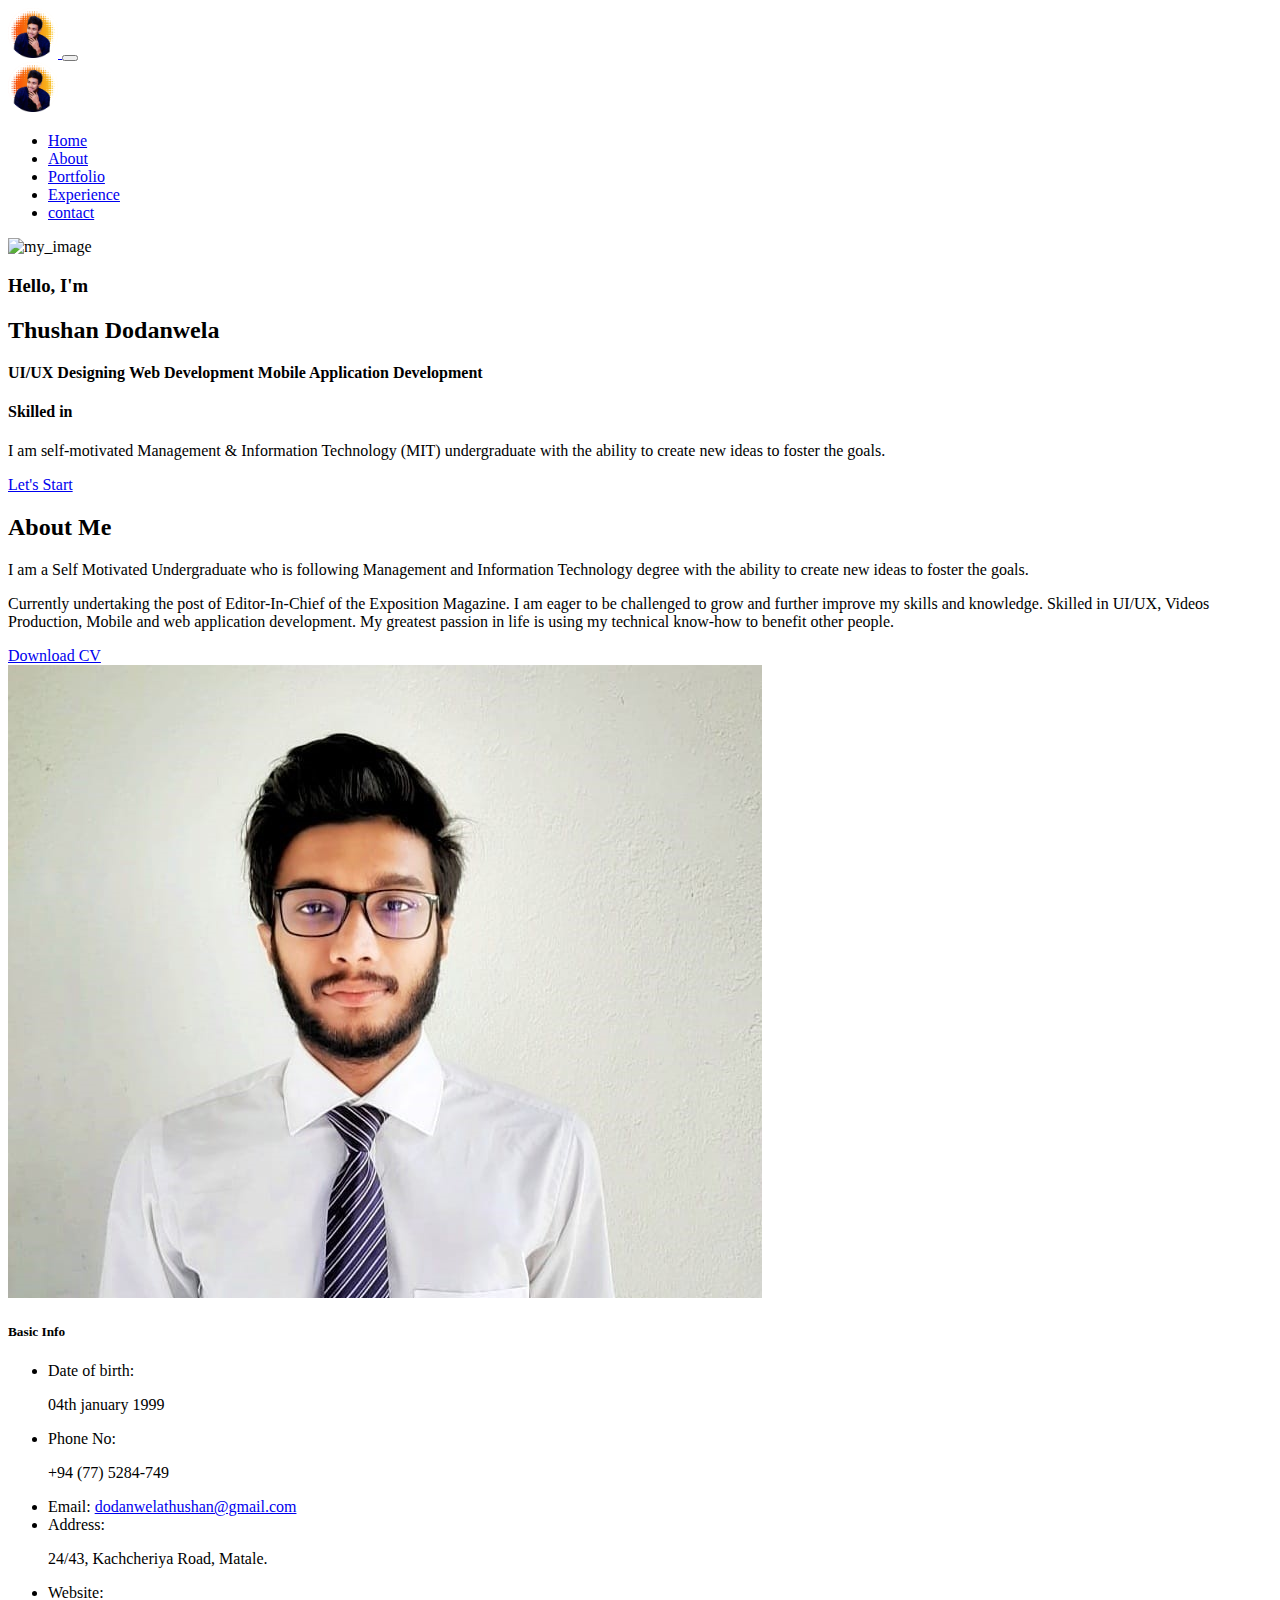
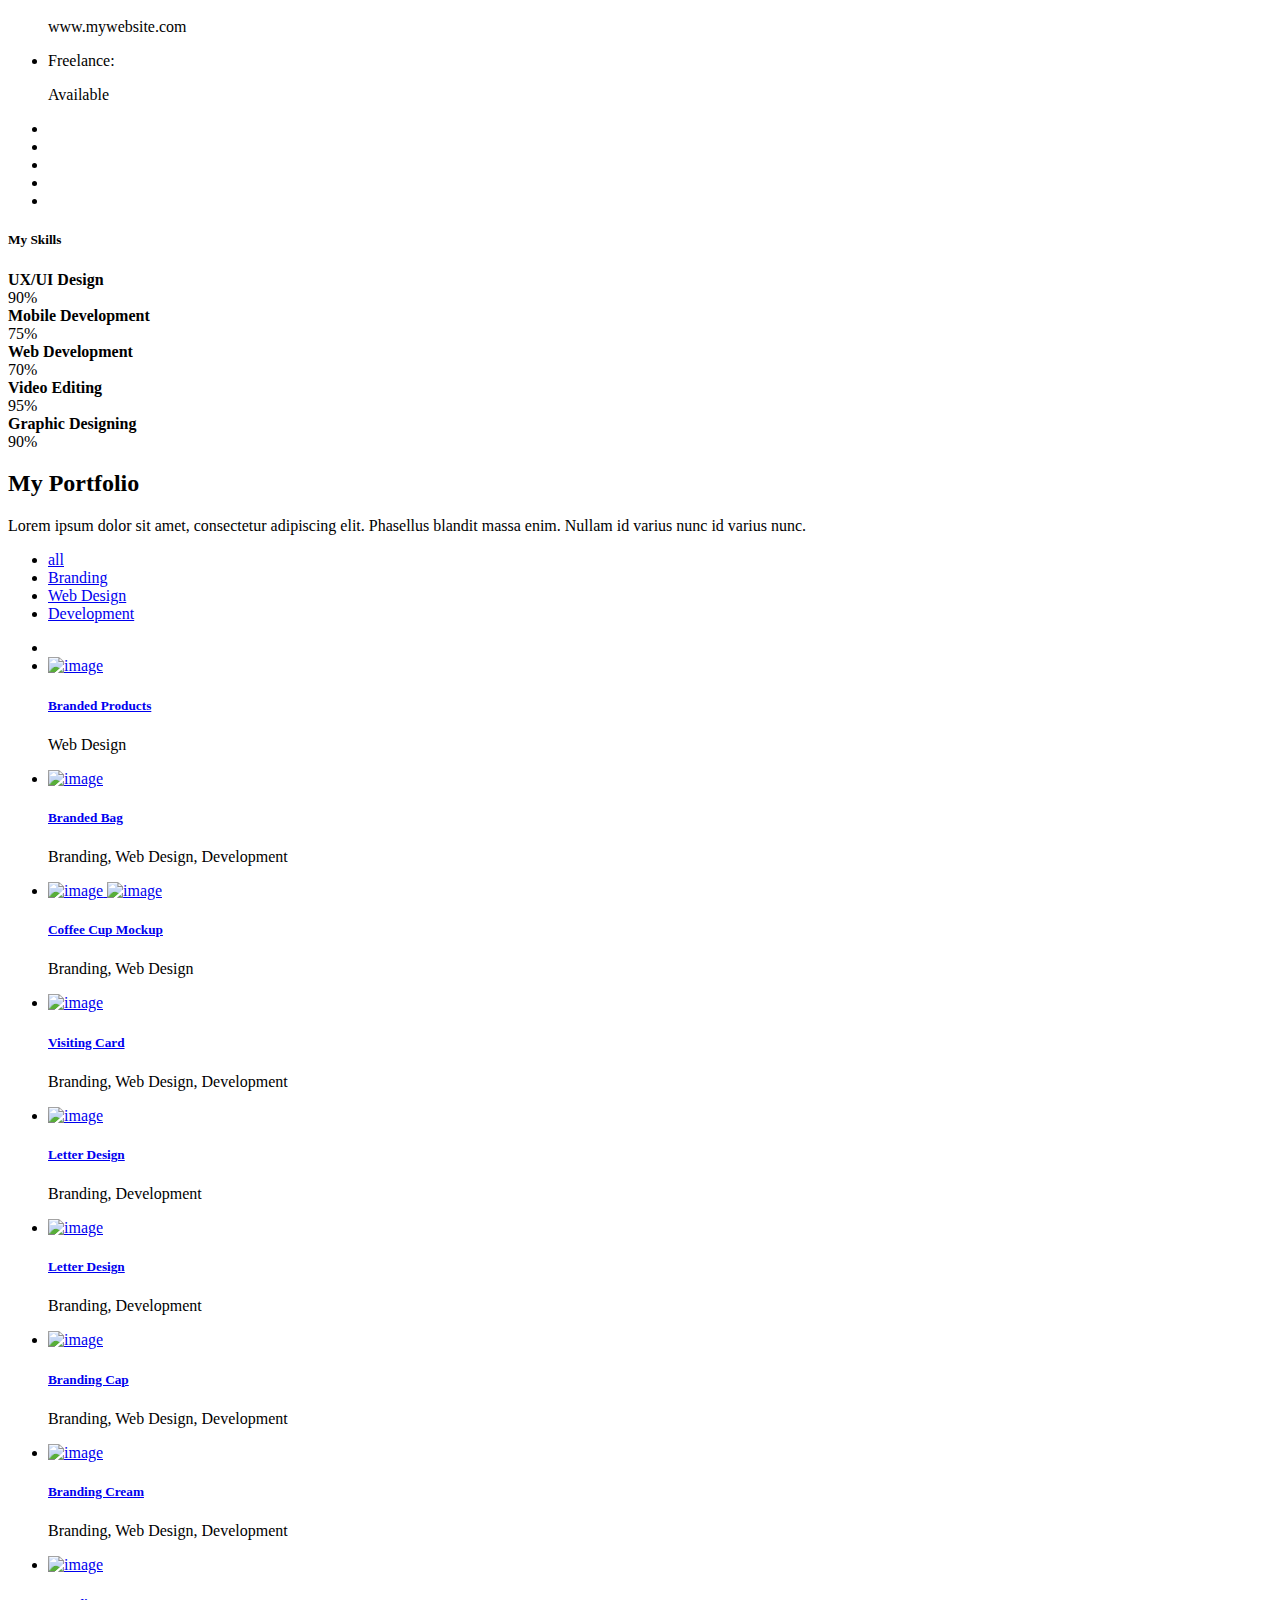
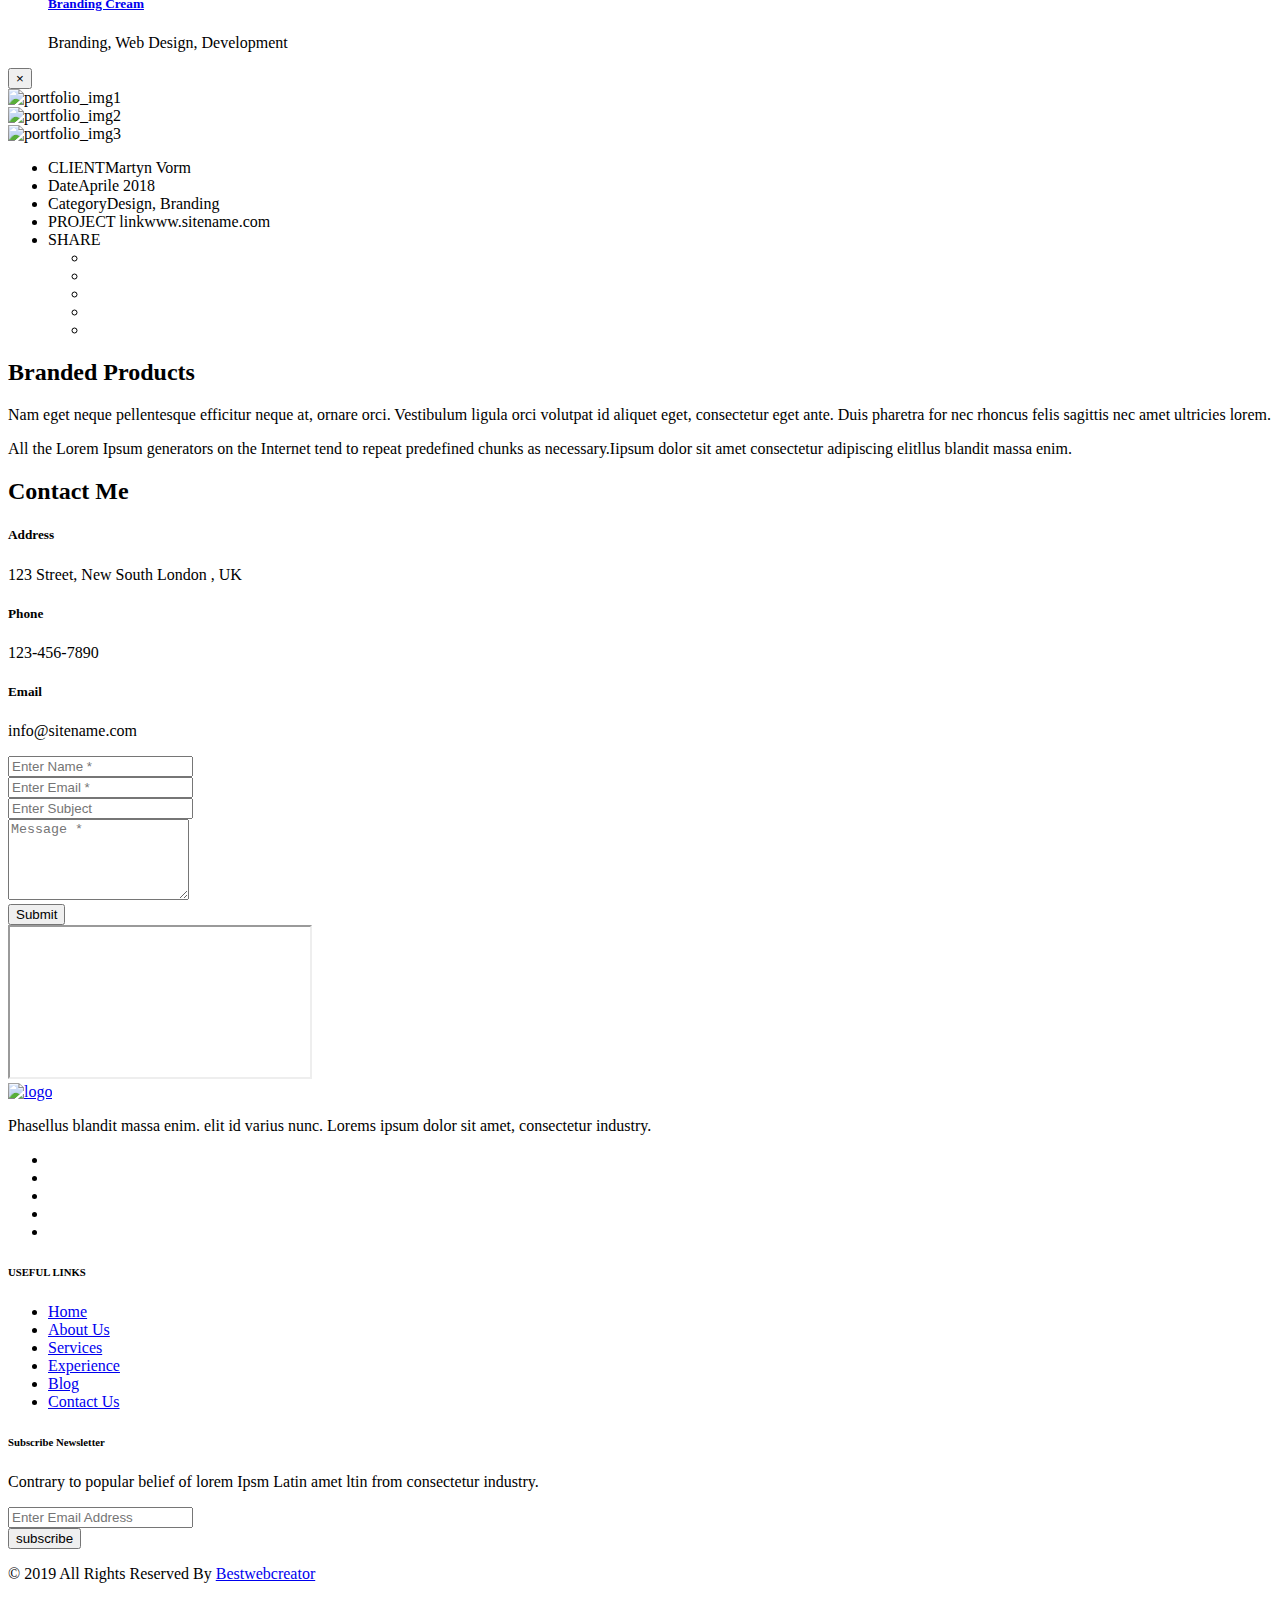
==== index-7.html @ 3879b689 "Updated" ====
<!DOCTYPE html>
<html lang="en">
<head>
<!-- Meta -->
<meta charset="utf-8">
<meta http-equiv="X-UA-Compatible" content="IE=edge">
<meta content="Anil z" name="author">
<meta name="viewport" content="width=device-width, initial-scale=1">
<meta name="description" content="Creating a professional, modern and sophisticated online resume website is easy with Martyn CV / Resume">
<meta name="keywords" content="CV, resume, card, vcard, online cv, online resume, professional resume, portfolio, one page, bootstrap responsive, creative html template, creative design, parallax, personal">

<!-- SITE TITLE -->
<title>Martyn CV - Resume / CV / Portfolio & vCard HTML5 Template</title>
<!-- Favicon Icon -->
<link rel="shortcut icon" type="image/x-icon" href="assets/images/favicon.png">
<!-- Animation CSS -->
<link rel="stylesheet" href="assets/css/animate.css">	
<!-- Latest Bootstrap min CSS -->
<link rel="stylesheet" href="assets/bootstrap/css/bootstrap.min.css">
<!-- Google Font -->
<link href="https://fonts.googleapis.com/css?family=Montserrat:100,100i,200,200i,300,300i,400,400i,500,500i,600,600i,700,700i,800,800i,900,900i" rel="stylesheet">
<link href="https://fonts.googleapis.com/css?family=Roboto:100,100i,300,300i,400,400i,500,500i,700,700i,900,900i" rel="stylesheet">
<!-- Icon Font CSS -->
<link rel="stylesheet" href="assets/css/ionicons.min.css">
<link rel="stylesheet" href="assets/css/themify-icons.css">
<!-- FontAwesome CSS -->
<link rel="stylesheet" href="assets/css/all.min.css">
<!-- Flaticon Font CSS -->
<link rel="stylesheet" href="assets/css/flaticon.css">
<!--- owl carousel CSS-->
<link rel="stylesheet" href="assets/owlcarousel/css/owl.carousel.min.css">
<link rel="stylesheet" href="assets/owlcarousel/css/owl.theme.css">
<link rel="stylesheet" href="assets/owlcarousel/css/owl.theme.default.min.css">
<!-- Magnific Popup CSS -->
<link rel="stylesheet" href="assets/css/magnific-popup.css">
<!-- Scrollbar Css -->
<link rel="stylesheet" href="assets/css/jquery.mCustomScrollbar.min.css">
<!-- Style CSS -->
<link rel="stylesheet" href="assets/css/style.css">
<link rel="stylesheet" href="assets/css/responsive.css">

</head>

<body data-spy="scroll" data-target=".navbar-nav" data-offset="110">

<!-- LOADER -->
<div class="preloader">
    <div class="loader">
		<div class="loader-inner ball-scale">
          <div></div>
          <div></div>
          <div></div>
		</div>
	</div>
</div>
<!-- END LOADER --> 

<!-- START HEADER -->
<header class="header_wrap fixed-top light_skin hover_menu_style3 transparent-header">
  <div class="container">
    <nav class="navbar navbar-expand-lg"> 
    	<a class="navbar-brand page-scroll" href="#home_section">
        	<img class="logo_light" src="assets/images/profile-pic.png" alt="logo"  width="50px" height="50px"/>
            
        </a>
        <button class="navbar-toggler" type="button" data-toggle="collapse" data-target="#navbarSupportedContent" aria-controls="navbarSupportedContent" aria-expanded="false" aria-label="Toggle navigation"> <span class="ion-android-menu"></span> </button>
      	<div class="collapse navbar-collapse justify-content-end" id="navbarSupportedContent">
        	<a class="navbar-brand page-scroll" href="#home_section">
                <img class="logo_light" src="assets/images/profile-pic.png"  width="50px" height="50px" alt="logo" />
                
            </a>
            <ul class="navbar-nav">
                <li>
                    <a class="nav-link active page-scroll" href="#home_section">Home</a>
                </li>
                <li>
                    <a class="nav-link page-scroll" href="#about">About</a>
                </li>
                
                <li>
                    <a class="nav-link page-scroll" href="#portfolio">Portfolio</a>
                </li>
                <li>
                    <a class="nav-link page-scroll" href="#experience">Experience</a>
                </li>
               
                <li>
                    <a class="nav-link page-scroll" href="#contact">contact</a>
                </li>
                
            </ul>
        </div>
    </nav>
  </div>
</header>
<!-- START HEADER --> 

<!-- START SECTION BANNER -->
<section id="home_section" class="banner_section full_screen parallax_bg overlay_bg_blue_90" data-parallax-bg-image="assets/images/background.jpg">
    <div class="banner_slide_content">
        <div class="container"><!-- STRART CONTAINER -->
            <div class="row align-items-center">
                <div class="col-xl-6">
                	<div class="image_banner animation" data-animation="fadeInUp" data-animation-delay="0.02s">
                    	<img src="assets/images/about_img.jpg" alt="my_image"/>
                        <div class="circle_bg1">
                            <span></span>
                            <span></span>
                            <span></span>
                            <span></span>
                            <span></span>
                            <span></span>
                            <span></span>
                            <span></span>
                        </div>
                    </div>
                </div>
                <div class="col-xl-6 order-xl-first">
                    <div class="banner_content text_white text-center text-xl-left">
                        <h3 class="animation" data-animation="fadeInUp" data-animation-delay="0.02s">Hello, I'm </h3>
                            <h2 class="animation" data-animation="fadeInUp" data-animation-delay="0.02s"> Thushan Dodanwela</h2>
                        <div id="typed-strings" class="d-none">
                            <b>UI/UX Designing</b> <b>Web Development</b> <b> Mobile Application Development</b>
                        </div>
                        <h4 class="animation" data-animation="fadeInUp" data-animation-delay="0.03s">Skilled in <span id="typed-text" class="text_default"></span></h4>
                        <p class="animation" data-animation="fadeInUp" data-animation-delay="0.04s">I am self-motivated Management & Information Technology (MIT) undergraduate with the ability to create
                            new ideas to foster the goals.</p>
                        <a href="https://www.youtube.com/watch?v=ZE2HxTmxfrI" class="btn banner_ripple ripple_white video_popup animation" data-animation="fadeInLeft" data-animation-delay="0.05s"><span class="ripple"><i class="ion-play"></i></span>Let's Start</a>
                    </div>
                </div>
            </div>
        </div><!-- END CONTAINER-->
    </div>
    <a href="#about" class="down down_white page-scroll">
        <span class="mouse"><span></span></span>
    </a>
</section>
<!-- END SECTION BANNER --> 

<!-- START SECTION ABOUT US -->
<section id="about" class="bg_black2" >
    <div class="container">
    	<div class="row align-items-center animation" data-animation="fadeInUp" data-animation-delay="0.02s">
        	<div class="col-md-8">
            	<div class="heading_s1 heading_light"> 
                      <h2>About Me</h2>
                    </div>
                    <p class="text-white">I am a Self Motivated Undergraduate who is following Management and Information Technology degree with the ability to create new ideas to foster the goals.</p>
                    <p class="text-white">Currently undertaking the post of Editor-In-Chief of the Exposition Magazine. I am eager to be challenged to grow and further improve my skills and knowledge. Skilled in UI/UX, Videos Production, Mobile and web application development. My greatest passion in life is using my technical know-how to benefit other people.</p>
            </div>
            <div class="col-md-4">
            	<div class="text-md-right">
                    <a href="https://drive.google.com/file/d/1SLEOFfPKLnBp1v1BW7sFYvqJj6oWMkVy/view" target="_blank" class="btn btn-default btn-radius btn-aylen">Download CV</a>
                </div>
            </div>
        </div>
        <div class="row">
        	<div class="col-12">
            	<div class="medium_divider clearfix"></div>
            </div>
        </div>
        <div class="row">
                <div class="col-lg-4 col-md-12">
                	<div class="about_img2 animation" data-animation="fadeInUp" data-animation-delay="0.02s">
                    	<img src="assets/images/Pic.jpeg" alt="about_img"/>
                    </div>
                </div>
                <div class="col-lg-8 col-md-12">
                	<div class="about_info text_white animation" data-animation="fadeInUp" data-animation-delay="0.02s">
                		<div class="row">
                    	<div class="col-md-6">
                        	<div class="heading_s1 mb-4"> 
                                <h5>Basic Info</h5>
                            </div>
                            <ul class="profile_info_style2 list_none">
                                <li>
                                    <span class="title">Date of birth:</span>
                                    <p>04th january 1999</p>
                                </li>
                                <li>
                                    <span class="title">Phone No:</span>
                                    <p>+94 (77) 5284-749</p>
                                </li>
                                <li>
                                    <span class="title">Email:</span>
                                    <a href="dodanwelathushan@gmail.com">dodanwelathushan@gmail.com</a>
                                </li>
                                <li>
                                    <span class="title">Address:</span>
                                    <p> 24/43, Kachcheriya Road, Matale. </p>
                                </li>
                                <li>
                                    <span class="title">Website:</span>
                                    <p> www.mywebsite.com </p>
                                </li>
                                <li>
                                    <span class="title">Freelance:</span>
                                    <p>Available</p>
                                </li>
                            </ul>
                            <ul class="list_none social_icons rounded_social mt-3">
                                <li><a href="https://www.facebook.com/thushan.dodanwela" class="sc_facebook" target="blank"><i class="ion-social-facebook"></i></a></li>
                                <li><a href="https://twitter.com/thush_dodan" class="sc_twitter" target="blank"><i class="ion-social-twitter"></i></a></li>
                                <li><a href="https://github.com/ThushanDodanwela" class="sc_google" target="blank"><i class="ion-social-github"></i></a></li>
                                <li><a href="#" class="sc_youtube"><i class="ion-social-youtube-outline" target="blank"></i></a></li>
                                <li><a href="https://www.instagram.com/thush_dodan/" class="sc_instagram" target="blank"><i class="ion-social-instagram-outline"></i></a></li>
                            </ul>
                        </div>
                        <div class="col-md-6">
                           <div class="heading_s1 mb-4"> 
                                <h5>My Skills</h5>
                            </div>
                            <div class="skills">
                                <div class="skill_content pr_style1">
                                    <div class="progrees_bar_text">
                                        <b>UX/UI Design</b>
                                    </div>
                                    <div class="progress">
                                      <div class="count_pr"><span class="counter">90</span>%</div>
                                      <div class="progress-bar d-block" role="progressbar" aria-valuenow="90" aria-valuemin="0" aria-valuemax="100">
                                      </div>
                                   </div>
                                </div>
                                <div class="skill_content pr_style1">
                                    <div class="progrees_bar_text">
                                        <b>Mobile Development</b>
                                    </div>
                                    <div class="progress">
                                        <div class="count_pr"><span class="counter">75</span>%</div>
                                      <div class="progress-bar d-block" role="progressbar" aria-valuenow="75" aria-valuemin="0" aria-valuemax="100">
                                      </div>
                                   </div>
                                </div>
                                <div class="skill_content pr_style1">
                                    <div class="progrees_bar_text">
                                        <b>Web Development</b>
                                    </div>
                                    <div class="progress pr_style1">
                                    <div class="count_pr"><span class="counter">70</span>%</div>
                                      <div class="progress-bar d-block" role="progressbar" aria-valuenow="70" aria-valuemin="0" aria-valuemax="100">
                                      </div>
                                   </div>
                                </div>
                                <div class="skill_content pr_style1">
                                    <div class="progrees_bar_text">
                                        <b>Video Editing</b>
                                    </div>
                                    <div class="progress">
                                    <div class="count_pr"><span class="counter">95</span>%</div>
                                      <div class="progress-bar d-block" role="progressbar" aria-valuenow="95" aria-valuemin="0" aria-valuemax="100">
                                      </div>
                                   </div>
                                </div>
                                <div class="skill_content pr_style1">
                                    <div class="progrees_bar_text">
                                        <b>Graphic Designing</b>
                                    </div>
                                    <div class="progress">
                                    <div class="count_pr"><span class="counter">90</span>%</div>
                                      <div class="progress-bar d-block" role="progressbar" aria-valuenow="90" aria-valuemin="0" aria-valuemax="100">
                                      </div>
                                   </div>
                                </div>
                            </div>
                        </div>
                    </div>
                    </div>
                </div>
            </div>
    </div>
</section>
<!-- END SECTION ABOUT US -->

<!-- START SECTION PORTFOLIO -->
<section id="portfolio" class="pb_70 bg_black4">
    <div class="container">
    	<div class="row justify-content-center">
            <div class="col-xl-6 col-lg-7 col-md-9 text-center">
                <div class="heading_s1 heading_light animation" data-animation="fadeInUp" data-animation-delay="0.02s">
                    <h2>My Portfolio</h2>
                </div>
                <p class="animation text-white" data-animation="fadeInUp" data-animation-delay="0.03s">Lorem ipsum dolor sit amet, consectetur adipiscing elit. Phasellus blandit massa enim. Nullam id varius nunc id varius nunc.</p>
            </div>
        </div>
        <div class="row">
            <div class="col-12">
                <div class="cleafix small_divider"></div>
            </div>
        </div>
        <div class="row mb-4 mb-md-5">
            <div class="col-md-12 text-center">
                <ul class="list_none grid_filter filter_tab1 filter_white animation" data-animation="fadeInUp" data-animation-delay="0.04s">
                    <li><a href="#" class="current" data-filter="*">all</a></li>
                    <li><a href="#" data-filter=".brands">Branding</a></li>
                    <li><a href="#" data-filter=".web-design">Web Design</a></li>
                    <li><a href="#" data-filter=".development">Development</a></li>
                </ul>
            </div>
        </div>
        <div class="row">
            <div class="col-md-12">
                <ul class="grid_container gutter_medium work_col3 portfolio_gallery portfolio_style1 animation masonry" data-animation="fadeInUp" data-animation-delay="0.04s">
                	<li class="grid-sizer"></li>
                    <!-- START PORTFOLIO ITEM -->
                    <li class="grid_item web-design">
                        <div class="portfolio_item">
                            <a href="#" class="image_link">
                                <img src="assets/images/portfolio_item_small1.jpg" alt="image">
                            </a>
                                <div class="portfolio_content">
                                    <div class="link_container">
                                        <a href="assets/images/portfolio_item1.jpg" class="image_popup"><i class="ion-image"></i></a>
                                        <a href="#" data-toggle="modal" data-target="#pr_modal"><i class="ion-plus"></i></a>
                                    </div>
                                    <h5><a href="#" data-toggle="modal" data-target="#pr_modal">Branded Products</a></h5>
                                    <p>Web Design</p>
                              </div>
                        </div>
                    </li>
                    <!-- END PORTFOLIO ITEM -->
                    <!-- START PORTFOLIO ITEM -->
                    <li class="grid_item brands web-design development">
                        <div class="portfolio_item">
                            <a href="#" class="image_link">
                                <img src="assets/images/portfolio_item_small8.jpg" alt="image">
                            </a>
                                <div class="portfolio_content">
                                    <div class="link_container">
                                        <a href="assets/images/portfolio_item8.jpg" class="image_popup"><i class="ion-image"></i></a>
                                        <a href="#" data-toggle="modal" data-target="#pr_modal"><i class="ion-plus"></i></a>
                                    </div>
                                    <h5><a href="#" data-toggle="modal" data-target="#pr_modal">Branded Bag</a></h5>
                                    <p>Branding, Web Design, Development</p>
                              </div>
                        </div>
                    </li>
                    <!-- END PORTFOLIO ITEM -->
                    <!-- START PORTFOLIO ITEM -->
                    <li class="grid_item brands web-design">
                        <div class="portfolio_item">
                        	<div class="carousel_slider owl-carousel owl-theme dots_white" data-autoplay="true" data-loop="false" data-animate-in="fadeIn" data-animate-out="fadeOut" data-autoplay-timeout="3000" data-items="1">
                                <a href="#" class="image_link">
                                    <img src="assets/images/portfolio_item_small3.jpg" alt="image">
                                </a>
                                <a href="#" class="image_link">
                                    <img src="assets/images/portfolio_item_small4.jpg" alt="image">
                                </a>
                         	</div>
                                <div class="portfolio_content">
                                    <div class="link_container">
                                        <a href="assets/images/portfolio_item3.jpg" class="image_popup"><i class="ion-images"></i></a>
                                        <a href="assets/images/portfolio_item4.jpg" class="image_popup d-none"></a>
                                        <a href="#" data-toggle="modal" data-target="#pr_modal"><i class="ion-plus"></i></a>
                                    </div>
                                    <h5><a href="#" data-toggle="modal" data-target="#pr_modal">Coffee Cup Mockup</a></h5>
                                    <p>Branding, Web Design</p>
                              </div>
                        </div>
                    </li>
                    <!-- END PORTFOLIO ITEM -->
                    <!-- START PORTFOLIO ITEM -->
                    <li class="grid_item brands web-design development">
                        <div class="portfolio_item">
                            <a href="#" class="image_link">
                                <img src="assets/images/portfolio_item_small2.jpg" alt="image">
                            </a>
                                <div class="portfolio_content">
                                    <div class="link_container">
                                        <a href="assets/images/portfolio_item2.jpg" class="image_popup"><i class="ion-image"></i></a>
                                        <a href="#" data-toggle="modal" data-target="#pr_modal"><i class="ion-plus"></i></a>
                                    </div>
                                    <h5><a href="#" data-toggle="modal" data-target="#pr_modal">Visiting Card</a></h5>
                                    <p>Branding, Web Design, Development</p>
                              </div>
                        </div>
                    </li>
                    <!-- END PORTFOLIO ITEM -->
                    <!-- START PORTFOLIO ITEM -->
                    <li class="grid_item brands development">
                        <div class="portfolio_item">
                            <a href="#" class="image_link">
                                <img src="assets/images/portfolio_item_small9.jpg" alt="image">
                            </a>
                                <div class="portfolio_content">
                                    <div class="link_container">
                                        <a href="assets/images/portfolio_item9.jpg" class="image_popup"><i class="ion-image"></i></a>
                                        <a href="#" data-toggle="modal" data-target="#pr_modal"><i class="ion-plus"></i></a>
                                    </div>
                                    <h5><a href="#" data-toggle="modal" data-target="#pr_modal">Letter Design</a></h5>
                                    <p>Branding, Development</p>
                              </div>
                        </div>
                    </li>
                    <!-- END PORTFOLIO ITEM -->
                    <!-- START PORTFOLIO ITEM -->
                    <li class="grid_item brands development">
                        <div class="portfolio_item">
                            <a href="#" class="image_link">
                                <img src="assets/images/portfolio_item_small5.jpg" alt="image">
                            </a>
                                <div class="portfolio_content">
                                    <div class="link_container">
                                        <a href="assets/images/portfolio_item5.jpg" class="image_popup"><i class="ion-image"></i></a>
                                        <a href="#" data-toggle="modal" data-target="#pr_modal"><i class="ion-plus"></i></a>
                                    </div>
                                    <h5><a href="#" data-toggle="modal" data-target="#pr_modal">Letter Design</a></h5>
                                    <p>Branding, Development</p>
                              </div>
                        </div>
                    </li>
                    <!-- END PORTFOLIO ITEM -->
                    <!-- START PORTFOLIO ITEM -->
                    <li class="grid_item brands web-design development">
                        <div class="portfolio_item">
                            <a href="#" class="image_link">
                                <img src="assets/images/portfolio_item_small11.jpg" alt="image">
                            </a>
                                <div class="portfolio_content">
                                    <div class="link_container">
                                        <a href="assets/images/portfolio_item11.jpg" class="image_popup"><i class="ion-image"></i></a>
                                        <a href="#" data-toggle="modal" data-target="#pr_modal"><i class="ion-plus"></i></a>
                                    </div>
                                    <h5><a href="#" data-toggle="modal" data-target="#pr_modal">Branding Cap</a></h5>
                                    <p>Branding, Web Design, Development</p>
                              </div>
                        </div>
                    </li>
                    <!-- END PORTFOLIO ITEM -->
                    <!-- START PORTFOLIO ITEM -->
                    <li class="grid_item brands web-design development">
                        <div class="portfolio_item">
                            <a href="#" class="image_link">
                                <img src="assets/images/portfolio_item_small10.jpg" alt="image">
                            </a>
                                <div class="portfolio_content">
                                    <div class="link_container">
                                        <a href="assets/images/portfolio_item10.jpg" class="image_popup"><i class="ion-image"></i></a>
                                        <a href="#" data-toggle="modal" data-target="#pr_modal"><i class="ion-plus"></i></a>
                                    </div>
                                    <h5><a href="#" data-toggle="modal" data-target="#pr_modal">Branding Cream</a></h5>
                                    <p>Branding, Web Design, Development</p>
                              </div>
                        </div>
                    </li>
                    <!-- END PORTFOLIO ITEM -->
                     <!-- START PORTFOLIO ITEM -->
                    <li class="grid_item brands web-design development">
                        <div class="portfolio_item">
                            <a href="#" class="image_link">
                                <img src="assets/images/portfolio_item_small7.jpg" alt="image">
                            </a>
                                <div class="portfolio_content">
                                    <div class="link_container">
                                        <a href="assets/images/portfolio_item7.jpg" class="image_popup"><i class="ion-image"></i></a>
                                        <a href="#" data-toggle="modal" data-target="#pr_modal"><i class="ion-plus"></i></a>
                                    </div>
                                    <h5><a href="#" data-toggle="modal" data-target="#pr_modal">Branding Cream</a></h5>
                                    <p>Branding, Web Design, Development</p>
                              </div>
                        </div>
                    </li>
                    <!-- END PORTFOLIO ITEM -->
                </ul>
            </div>
        </div>
    </div>
    <div class="portfolio_modal modal fade" id="pr_modal">
    	<div class="modal-dialog modal-xl modal-dialog-centered">	
        	<div class="modal-content bg_black3 scroll_white">
            	<div class="modal-body">
                	<button type="button" class="close" data-dismiss="modal" aria-label="Close">
                      <span aria-hidden="true">×</span>
                    </button>
                    <div class="row">
                        <div class="col-lg-8">
                            <div class="carousel_slider owl-carousel owl-theme" data-margin="20" data-dots="false" data-loop="true" data-nav="true" data-autoplay="true" data-items="1">
                                <div class="item">
                                    <img src="assets/images/portfolio_img1.jpg" alt="portfolio_img1"/>
                                </div>
                                <div class="item">
                                    <img src="assets/images/portfolio_img2.jpg" alt="portfolio_img2"/>
                                </div>
                                <div class="item">
                                    <img src="assets/images/portfolio_img3.jpg" alt="portfolio_img3"/>
                                </div>
                            </div>
                        </div>
                        <div class="col-lg-4">
                            <ul class="list_none portfolio_info_box pr_info_text_white">
                                <li><span class="text-uppercase">CLIENT</span>Martyn Vorm</li>
                                <li><span class="text-uppercase">Date</span>Aprile 2018</li>
                                <li><span class="text-uppercase">Category</span>Design, Branding</li>
                                <li><span class="text-uppercase">PROJECT link</span>www.sitename.com</li>
                                <li><span class="text-uppercase">SHARE </span>
                                    <ul class="list_none social_icons border_social rounded_social social_white">
                                        <li><a href="#"><i class="ion-social-facebook"></i></a></li>
                                        <li><a href="#"><i class="ion-social-twitter"></i></a></li>
                                        <li><a href="#"><i class="ion-social-googleplus"></i></a></li>
                                        <li><a href="#"><i class="ion-social-instagram-outline"></i></a></li>
                                        <li><a href="#"><i class="ion-social-pinterest"></i></a></li>
                                    </ul>
                                </li>
                            </ul>
                        </div>
                    </div>
                    <div class="row">
                        <div class="col-12">
                            <div class="pf_content text_white">	
                                <div class="heading_s1">
                                    <h2>Branded Products</h2>
                                </div>
                                <p>Nam eget neque pellentesque efficitur neque at, ornare orci. Vestibulum ligula orci volutpat id aliquet eget, consectetur eget ante. Duis pharetra for nec rhoncus felis sagittis nec amet ultricies lorem.</p>
                                <p>All the Lorem Ipsum generators on the Internet tend to repeat predefined chunks as necessary.Iipsum dolor sit amet consectetur adipiscing elitllus blandit massa enim.</p>
                            </div>
                        </div>
                    </div>
            	</div>
            </div>
        </div>
    </div>
</section>
<!-- END SECTION PORTFOLIO -->


<!-- START SECTION CONTACT -->
<section id="contact" class="bg_black2">
	<div class="container">
    	<div class="row justify-content-center">
        	<div class="col-xl-6 col-lg-7 col-md-9 text-center">
            	<div class="heading_s1 heading_light animation" data-animation="fadeInUp" data-animation-delay="0.02s">
                	<h2>Contact Me</h2>
                </div>
            </div>
        </div>
        <div class="row align-items-center animation" data-animation="fadeInUp" data-animation-delay="0.04s">
            <div class="col-md-4 text-center">
                <div class="icon_box icon_box_style_2 box_dark text_white radius_box_10">
                    <div class="box_icon mb-3">	
                        <i class="ti-location-pin"></i>
                    </div>
                    <div class="icon_box_content">
                        <h5 class="text-uppercase py-md-2">Address</h5>
                        <p>123 Street, New South London , UK</p>
                    </div>
                </div>
            </div>
            <div class="col-md-4 text-center">
                <div class="icon_box icon_box_style_2 box_dark text_white radius_box_10">
                    <div class="box_icon mb-3">	
                        <i class="ti-mobile"></i>
                    </div>
                    <div class="icon_box_content">
                        <h5 class="text-uppercase py-md-2">Phone</h5>
                        <p>123-456-7890</p>
                    </div>
                </div>
            </div>
            <div class="col-md-4 text-center">
                <div class="icon_box icon_box_style_2 box_dark text_white radius_box_10">
                    <div class="box_icon mb-3">	
                        <i class="ti-email"></i>
                    </div>
                    <div class="icon_box_content">
                        <h5 class="text-uppercase py-md-2">Email</h5>
                        <p>info@sitename.com</p>
                    </div>
                 </div>
            </div>
        </div>
        <div class="row">
        	<div class="col-12">
            	<div class="medium_divider clearfix"></div>
            </div>
        </div>
    	<div class="row">
        	<div class="col-md-6">
            	<div class="field_form form_style2 rounded_input animation" data-animation="fadeInUp" data-animation-delay="0.02s">
                    <form method="post" name="enq">
                    <div class="row">
                        <div class="form-group col-12">
                            <input required="required" placeholder="Enter Name *" id="first-name" class="form-control" name="name" type="text">
                         </div>
                        <div class="form-group col-12">
                            <input required="required" placeholder="Enter Email *" id="email" class="form-control" name="email" type="email">
                        </div>
                        <div class="form-group col-12">
                            <input placeholder="Enter Subject" id="subject" class="form-control" name="subject" type="text">
                        </div>
                        <div class="form-group col-lg-12">
                            <textarea required="required" placeholder="Message *" id="description" class="form-control" name="message" rows="5"></textarea>
                        </div>
                        <div class="col-lg-12">
                            <button type="submit" title="Submit Your Message!" class="btn btn-default btn-radius btn-aylen btn-block" id="submitButton" name="submit" value="Submit">Submit</button>
                        </div>
                        <div class="col-lg-12 text-center">
                            <div id="alert-msg" class="alert-msg text-center"></div>
                        </div>
                    </div>
                </form>		
                </div>
            </div>
            <div class="col-md-6">
            	<div class="contact_map mt-4 mt-md-0 animation" data-animation="fadeInUp" data-animation-delay="0.02s">
                    <iframe src="https://www.google.com/maps/embed?pb=!1m18!1m12!1m3!1d193229.77301255226!2d-74.05531241936525!3d40.823236500441624!2m3!1f0!2f0!3f0!3m2!1i1024!2i768!4f13.1!3m3!1m2!1s0x89c2f613438663b5%3A0xce20073c8862af08!2sW+123rd+St%2C+New+York%2C+NY%2C+USA!5e0!3m2!1sen!2sin!4v1533565007513" allowfullscreen=""></iframe>
                </div>
            </div>
        </div>
    </div>
</section>
<!-- START SECTION CONTACT -->

<!-- START FOOTER SECTION --> 
<footer class="footer_dark background_bg overlay_bg_blue_90" data-img-src="assets/images/footer_bg.jpg">
	<div class="top_footer">
        <div class="container">
            <div class="row">
                <div class="col-lg-4 col-sm-6">
                	<div class="footer_logo">
                    	<a href="index.html"><img alt="logo" src="assets/images/logo_white.png"></a>
                    </div>
                    <p>Phasellus blandit massa enim. elit id varius nunc. Lorems ipsum dolor sit amet, consectetur industry.</p>
                    <ul class="list_none social_icons rounded_social socail_style1 social_white">
                    	<li><a href="#"><i class="ion-social-facebook"></i></a></li>
                        <li><a href="#"><i class="ion-social-twitter"></i></a></li>
                        <li><a href="#"><i class="ion-social-googleplus"></i></a></li>
                        <li><a href="#"><i class="ion-social-youtube-outline"></i></a></li>
                        <li><a href="#"><i class="ion-social-instagram-outline"></i></a></li>
                    </ul>
                </div>
                <div class="col-lg-4 col-sm-6 mt-4 mt-lg-0">
                	<h6 class="widget_title">USEFUL LINKS</h6>
                    <ul class="list_none widget_links widget_links_style1">
                    	<li><a href="#">Home</a></li>
                        <li><a href="#">About Us</a></li>
                        <li><a href="#">Services</a></li>
                        <li><a href="#">Experience</a></li>
                        <li><a href="#">Blog</a></li>
                        <li><a href="#">Contact Us</a></li>
                    </ul>
                </div>
                <div class="col-lg-4 col-sm-12 mt-4 mt-lg-0">
                    <h6 class="widget_title">Subscribe Newsletter</h6>
                    <p>Contrary to popular belief of lorem Ipsm Latin amet ltin from consectetur industry.</p>
                    <div class="newsletter_form">
                        <form> 
                            <div class="rounded_input">
                            	<input type="text" required="" placeholder="Enter Email Address">
                            </div>
                            <button type="submit" title="Subscribe" class="btn btn-default btn-radius btn-aylen" name="submit" value="Submit">
                            	subscribe
                            </button>
                        </form>
                    </div>
                </div>
            </div>
        </div>
    </div>
    <div class="container">
        <div class="row">
            <div class="col-12">
                <div class="bottom_footer border_top_tran">
                    <div class="row">
                        <div class="col-12">
                            <p class="copyright m-0 text-center">© 2019 All Rights Reserved By <a href="#" class="text_default">Bestwebcreator</a></p>
                        </div>
                    </div>
                </div>
            </div>
        </div>
    </div>
</footer>
<!-- END FOOTER SECTION --> 

<a href="#" class="scrollup" style="display: none;"><i class="ion-ios-arrow-up"></i></a> 

<!-- Latest jQuery --> 
<script src="assets/js/jquery-1.12.4.min.js"></script> 
<!-- jquery-ui --> 
<script src="assets/js/jquery-ui.js"></script>
<!-- popper min js --> 
<script src="assets/js/popper.min.js"></script>
<!-- Latest compiled and minified Bootstrap --> 
<script src="assets/bootstrap/js/bootstrap.min.js"></script> 
<!-- owl-carousel min js  --> 
<script src="assets/owlcarousel/js/owl.carousel.min.js"></script> 
<!-- magnific-popup min js  --> 
<script src="assets/js/magnific-popup.min.js"></script> 
<!-- waypoints min js  --> 
<script src="assets/js/waypoints.min.js"></script> 
<!-- parallax js  --> 
<script src="assets/js/parallax.js"></script> 
<!-- countdown js  --> 
<script src="assets/js/jquery.countdown.min.js"></script> 
<!-- jquery.counterup.min js --> 
<script src="assets/js/jquery.counterup.min.js"></script>
<!-- imagesloaded js -->
<script src="assets/js/imagesloaded.pkgd.min.js"></script>
<!-- isotope min js --> 
<script src="assets/js/isotope.min.js"></script>
<!-- vanilla-tilt.babel.min js -->
<script src='assets/js/vanilla-tilt.babel.min.js'></script> 
<!-- typed.min js --> 
<script src="assets/js/typed.min.js"></script>
<!-- typed text js --> 
<script src="assets/js/typed-text.js"></script>
<!-- mCustomScrollbar.concat.min js -->
<script src="assets/js/jquery.mCustomScrollbar.concat.min.js"></script>
<!-- scripts js --> 
<script src="assets/js/scripts.js"></script>

</body>
</html>
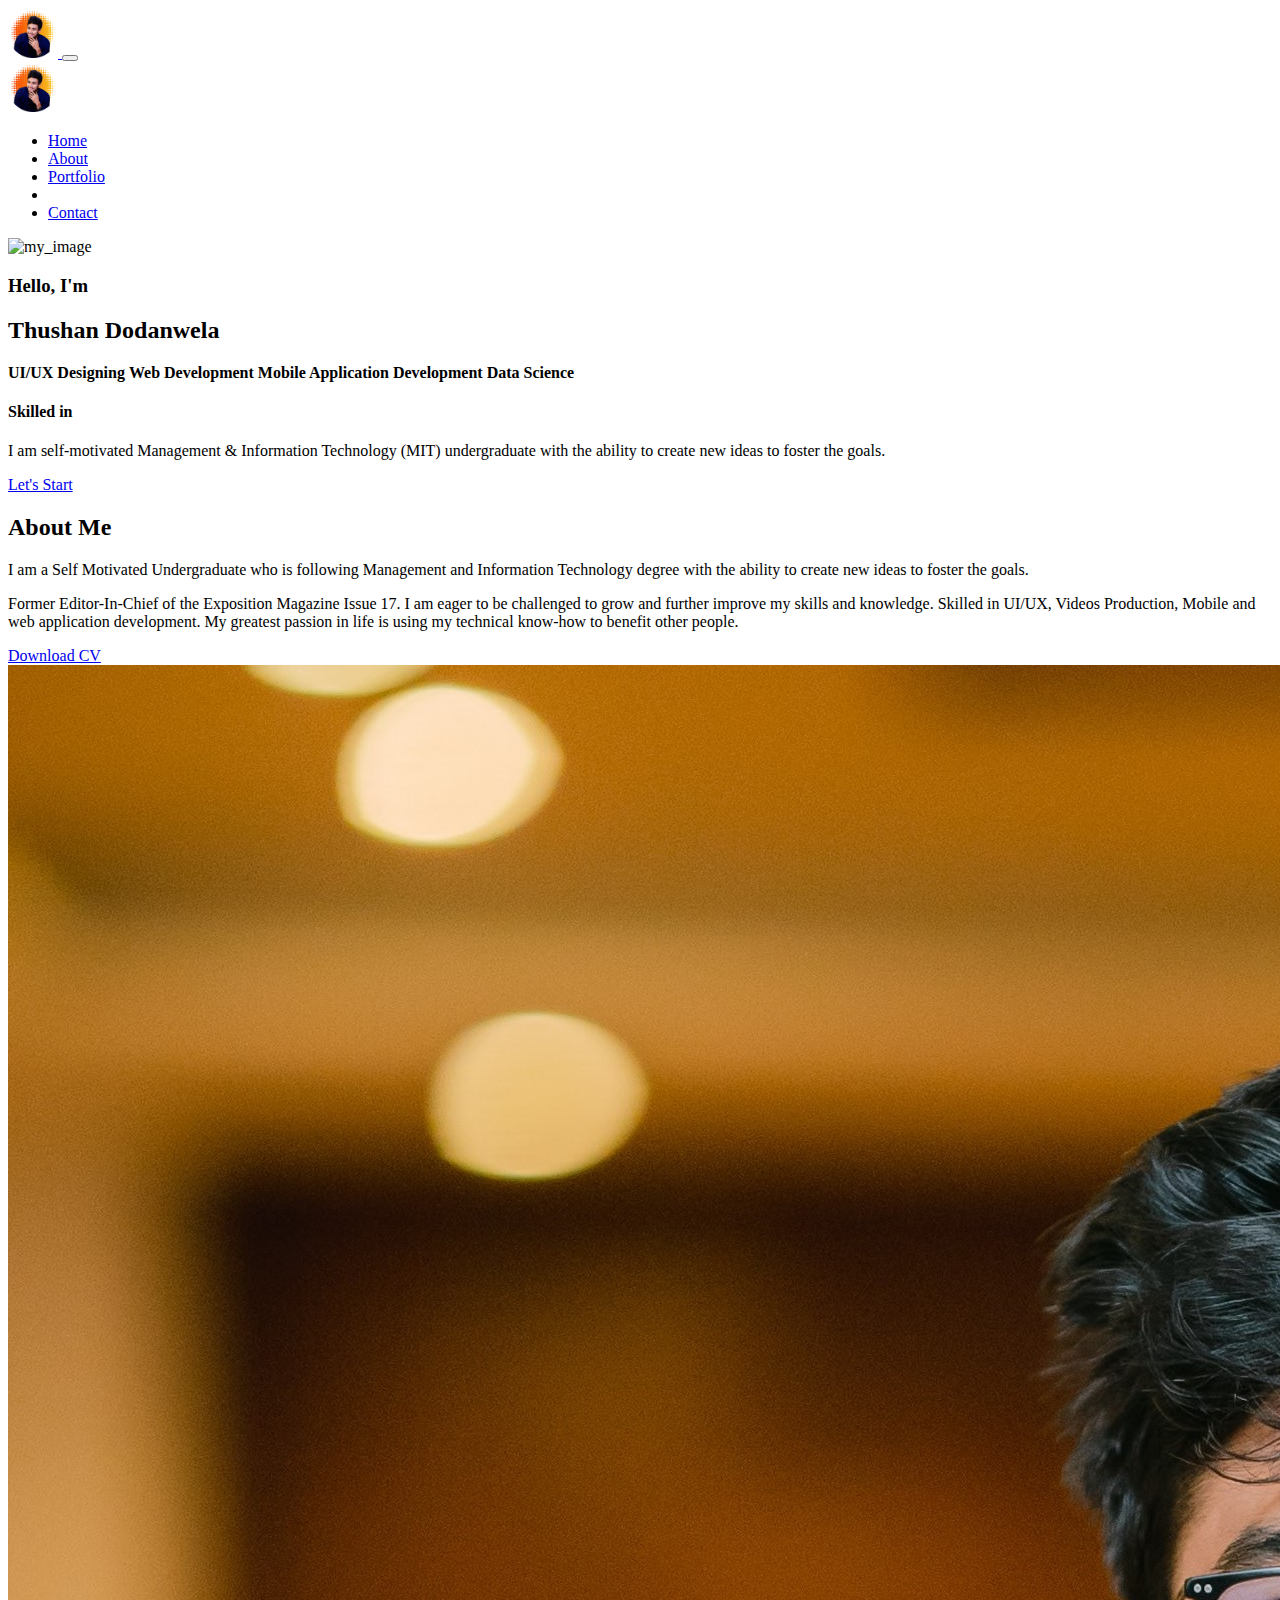
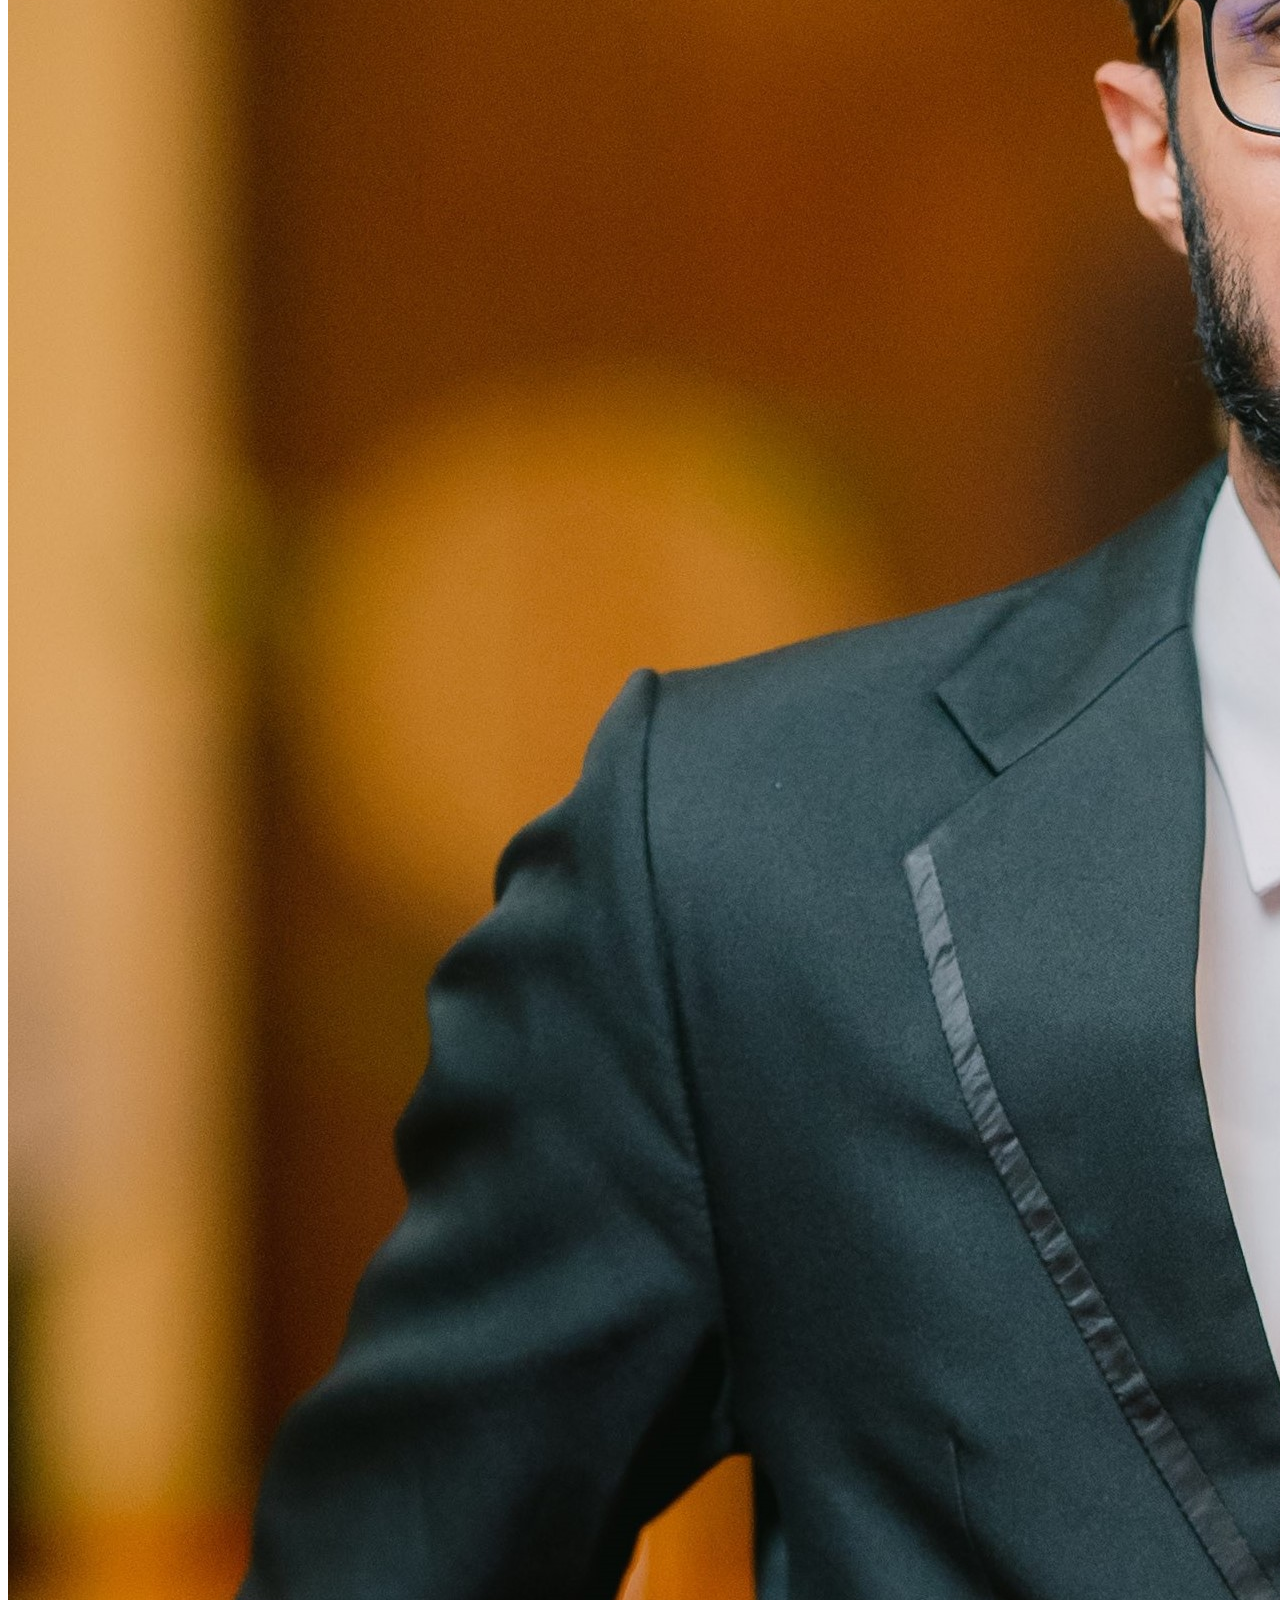
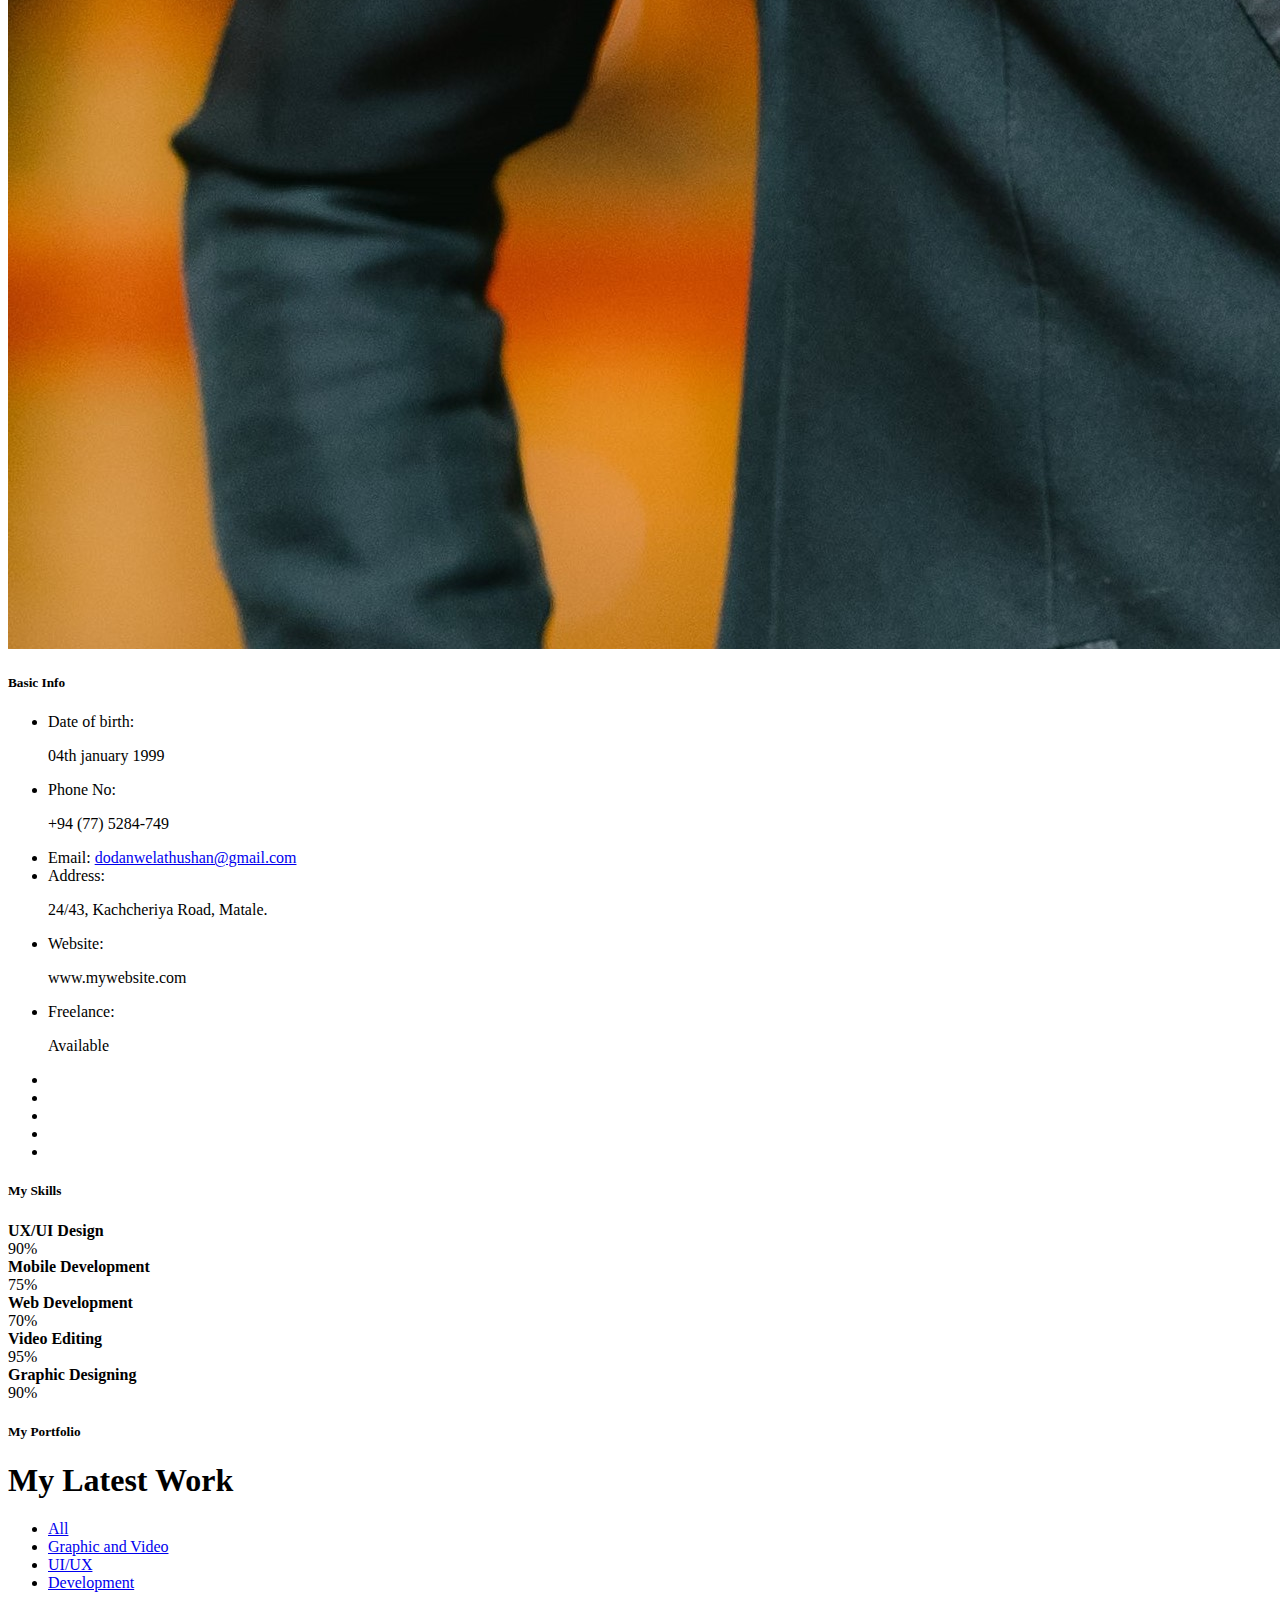
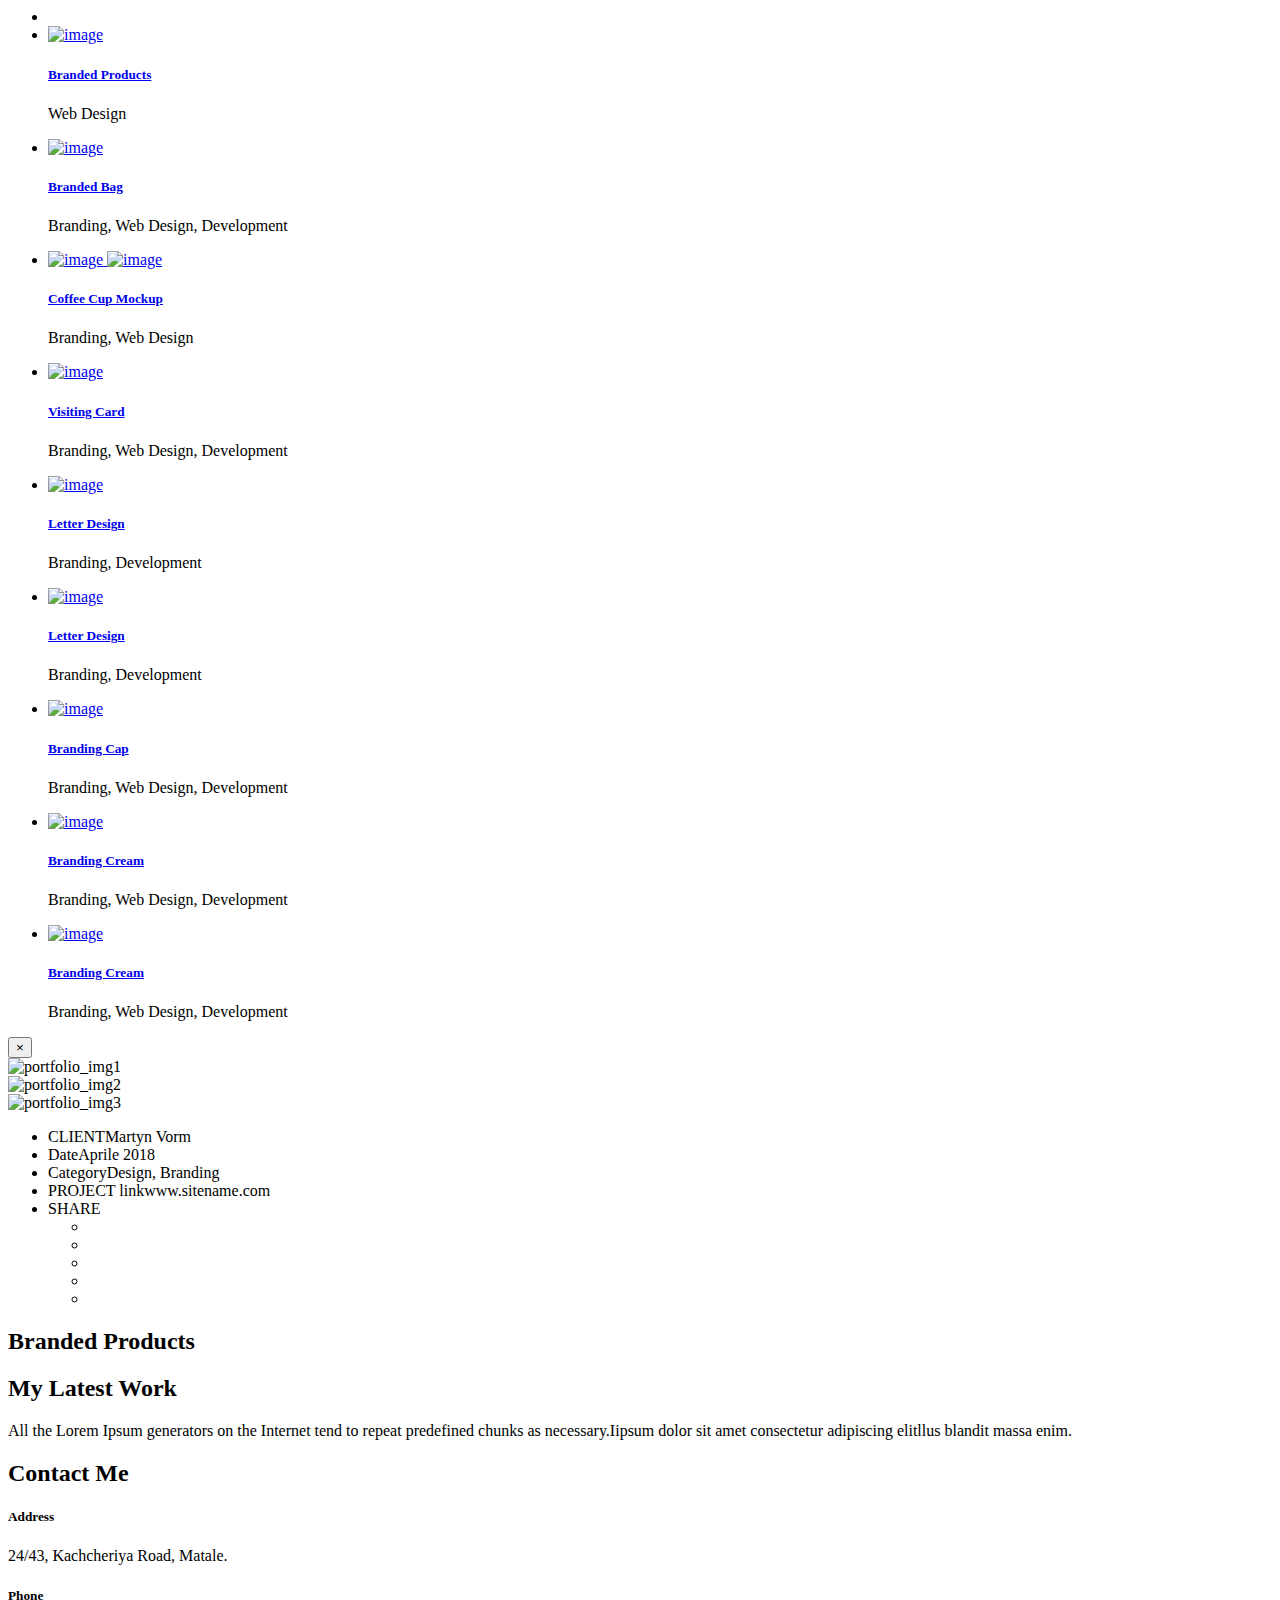
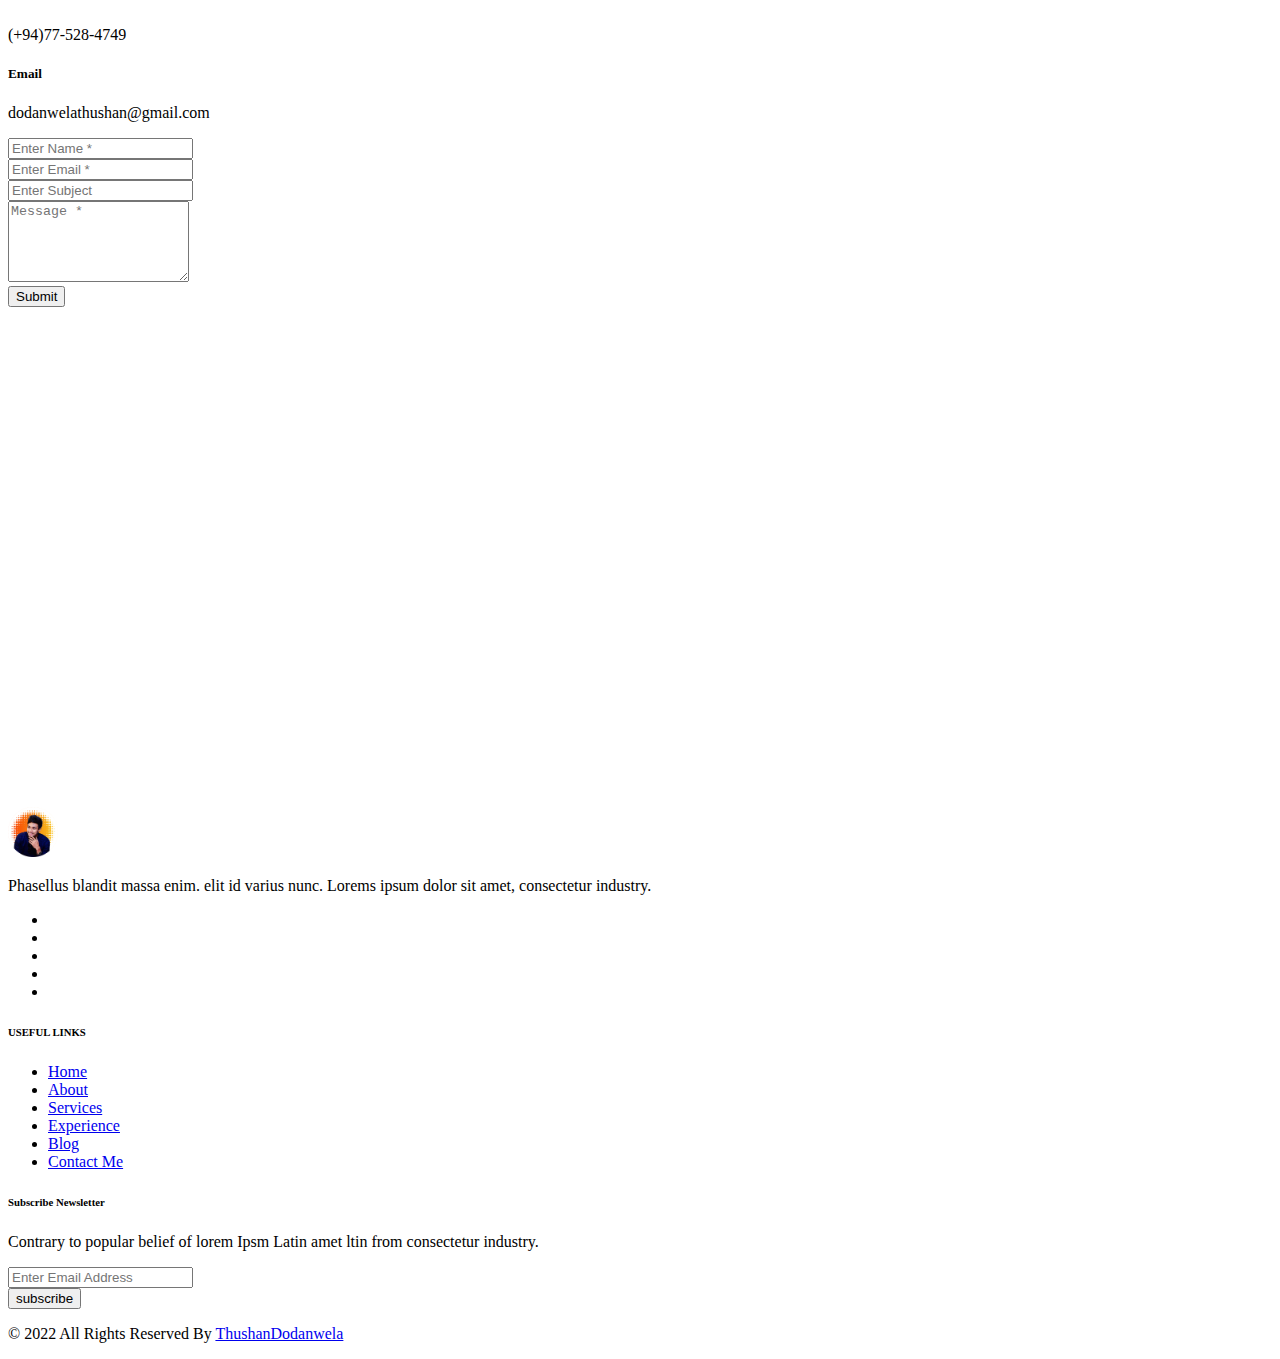
==== commit 2ff910e4: "Did some changes" ====
--- a/index-7.html
+++ b/index-7.html
@@ -10,9 +10,9 @@
 <meta name="keywords" content="CV, resume, card, vcard, online cv, online resume, professional resume, portfolio, one page, bootstrap responsive, creative html template, creative design, parallax, personal">
 
 <!-- SITE TITLE -->
-<title>Martyn CV - Resume / CV / Portfolio & vCard HTML5 Template</title>
+<title>Portfolio Website - Thushan Dodanwela</title>
 <!-- Favicon Icon -->
-<link rel="shortcut icon" type="image/x-icon" href="assets/images/favicon.png">
+<link rel="shortcut icon" type="image/x-icon" href="assets/images/favicon-32x32.png">
 <!-- Animation CSS -->
 <link rel="stylesheet" href="assets/css/animate.css">	
 <!-- Latest Bootstrap min CSS -->
@@ -81,11 +81,13 @@
                     <a class="nav-link page-scroll" href="#portfolio">Portfolio</a>
                 </li>
                 <li>
-                    <a class="nav-link page-scroll" href="#experience">Experience</a>
+                    <a class="nav-link page-scroll" href="#"> </a>
                 </li>
                
+               
+               
                 <li>
-                    <a class="nav-link page-scroll" href="#contact">contact</a>
+                    <a class="nav-link page-scroll" href="#contact">  Contact</a>
                 </li>
                 
             </ul>
@@ -120,7 +122,7 @@
                         <h3 class="animation" data-animation="fadeInUp" data-animation-delay="0.02s">Hello, I'm </h3>
                             <h2 class="animation" data-animation="fadeInUp" data-animation-delay="0.02s"> Thushan Dodanwela</h2>
                         <div id="typed-strings" class="d-none">
-                            <b>UI/UX Designing</b> <b>Web Development</b> <b> Mobile Application Development</b>
+                            <b>UI/UX Designing</b> <b>Web Development</b> <b> Mobile Application Development</b> <b>Data Science</b>
                         </div>
                         <h4 class="animation" data-animation="fadeInUp" data-animation-delay="0.03s">Skilled in <span id="typed-text" class="text_default"></span></h4>
                         <p class="animation" data-animation="fadeInUp" data-animation-delay="0.04s">I am self-motivated Management & Information Technology (MIT) undergraduate with the ability to create
@@ -146,7 +148,7 @@
                       <h2>About Me</h2>
                     </div>
                     <p class="text-white">I am a Self Motivated Undergraduate who is following Management and Information Technology degree with the ability to create new ideas to foster the goals.</p>
-                    <p class="text-white">Currently undertaking the post of Editor-In-Chief of the Exposition Magazine. I am eager to be challenged to grow and further improve my skills and knowledge. Skilled in UI/UX, Videos Production, Mobile and web application development. My greatest passion in life is using my technical know-how to benefit other people.</p>
+                    <p class="text-white">Former Editor-In-Chief of the Exposition Magazine Issue 17. I am eager to be challenged to grow and further improve my skills and knowledge. Skilled in UI/UX, Videos Production, Mobile and web application development. My greatest passion in life is using my technical know-how to benefit other people.</p>
             </div>
             <div class="col-md-4">
             	<div class="text-md-right">
@@ -162,7 +164,7 @@
         <div class="row">
                 <div class="col-lg-4 col-md-12">
                 	<div class="about_img2 animation" data-animation="fadeInUp" data-animation-delay="0.02s">
-                    	<img src="assets/images/Pic.jpeg" alt="about_img"/>
+                    	<img src="assets/images/tt.jpg" alt="about_img"/>
                     </div>
                 </div>
                 <div class="col-lg-8 col-md-12">
@@ -277,9 +279,9 @@
     	<div class="row justify-content-center">
             <div class="col-xl-6 col-lg-7 col-md-9 text-center">
                 <div class="heading_s1 heading_light animation" data-animation="fadeInUp" data-animation-delay="0.02s">
-                    <h2>My Portfolio</h2>
-                </div>
-                <p class="animation text-white" data-animation="fadeInUp" data-animation-delay="0.03s">Lorem ipsum dolor sit amet, consectetur adipiscing elit. Phasellus blandit massa enim. Nullam id varius nunc id varius nunc.</p>
+                    <h5>My Portfolio</h5>
+                </div>
+                <h1 class="animation text-white" data-animation="fadeInUp" data-animation-delay="0.03s">My Latest Work</h1>
             </div>
         </div>
         <div class="row">
@@ -290,9 +292,9 @@
         <div class="row mb-4 mb-md-5">
             <div class="col-md-12 text-center">
                 <ul class="list_none grid_filter filter_tab1 filter_white animation" data-animation="fadeInUp" data-animation-delay="0.04s">
-                    <li><a href="#" class="current" data-filter="*">all</a></li>
-                    <li><a href="#" data-filter=".brands">Branding</a></li>
-                    <li><a href="#" data-filter=".web-design">Web Design</a></li>
+                    <li><a href="#" class="current" data-filter="*">All</a></li>
+                    <li><a href="#" data-filter=".brands">Graphic and Video</a></li>
+                    <li><a href="#" data-filter=".web-design">UI/UX</a></li>
                     <li><a href="#" data-filter=".development">Development</a></li>
                 </ul>
             </div>
@@ -509,7 +511,7 @@
                                 <div class="heading_s1">
                                     <h2>Branded Products</h2>
                                 </div>
-                                <p>Nam eget neque pellentesque efficitur neque at, ornare orci. Vestibulum ligula orci volutpat id aliquet eget, consectetur eget ante. Duis pharetra for nec rhoncus felis sagittis nec amet ultricies lorem.</p>
+                                <h2>My Latest Work</h2>
                                 <p>All the Lorem Ipsum generators on the Internet tend to repeat predefined chunks as necessary.Iipsum dolor sit amet consectetur adipiscing elitllus blandit massa enim.</p>
                             </div>
                         </div>
@@ -540,7 +542,7 @@
                     </div>
                     <div class="icon_box_content">
                         <h5 class="text-uppercase py-md-2">Address</h5>
-                        <p>123 Street, New South London , UK</p>
+                        <p>24/43, Kachcheriya Road, Matale.</p>
                     </div>
                 </div>
             </div>
@@ -551,7 +553,7 @@
                     </div>
                     <div class="icon_box_content">
                         <h5 class="text-uppercase py-md-2">Phone</h5>
-                        <p>123-456-7890</p>
+                        <p>(+94)77-528-4749</p>
                     </div>
                 </div>
             </div>
@@ -562,7 +564,7 @@
                     </div>
                     <div class="icon_box_content">
                         <h5 class="text-uppercase py-md-2">Email</h5>
-                        <p>info@sitename.com</p>
+                        <p>dodanwelathushan@gmail.com</p>
                     </div>
                  </div>
             </div>
@@ -601,7 +603,7 @@
             </div>
             <div class="col-md-6">
             	<div class="contact_map mt-4 mt-md-0 animation" data-animation="fadeInUp" data-animation-delay="0.02s">
-                    <iframe src="https://www.google.com/maps/embed?pb=!1m18!1m12!1m3!1d193229.77301255226!2d-74.05531241936525!3d40.823236500441624!2m3!1f0!2f0!3f0!3m2!1i1024!2i768!4f13.1!3m3!1m2!1s0x89c2f613438663b5%3A0xce20073c8862af08!2sW+123rd+St%2C+New+York%2C+NY%2C+USA!5e0!3m2!1sen!2sin!4v1533565007513" allowfullscreen=""></iframe>
+                    <div class="mapouter"><div class="gmap_canvas"><iframe width="600" height="500" id="gmap_canvas" src="https://maps.google.com/maps?q=24,43%20Kachcheriya%20Road,%20Matale,%20Sri%20Lanka&t=&z=17&ie=UTF8&iwloc=&output=embed" frameborder="0" scrolling="no" marginheight="0" marginwidth="0"></iframe><a href="https://123movies-to.org">123 movies</a><br><style>.mapouter{position:relative;text-align:right;height:500px;width:600px;}</style><a href="https://www.embedgooglemap.net">embedgooglemap.net</a><style>.gmap_canvas {overflow:hidden;background:none!important;height:500px;width:600px;}</style></div></div>
                 </div>
             </div>
         </div>
@@ -610,32 +612,32 @@
 <!-- START SECTION CONTACT -->
 
 <!-- START FOOTER SECTION --> 
-<footer class="footer_dark background_bg overlay_bg_blue_90" data-img-src="assets/images/footer_bg.jpg">
+<footer class="footer_dark background_bg overlay_bg_blue_90" data-img-src="assets/images/background_bg.jpg">
 	<div class="top_footer">
         <div class="container">
             <div class="row">
                 <div class="col-lg-4 col-sm-6">
                 	<div class="footer_logo">
-                    	<a href="index.html"><img alt="logo" src="assets/images/logo_white.png"></a>
+                    	<a href="index.html"><img alt="logo" src="assets/images/profile-pic.png" width="50px" height="50px"></a>
                     </div>
                     <p>Phasellus blandit massa enim. elit id varius nunc. Lorems ipsum dolor sit amet, consectetur industry.</p>
                     <ul class="list_none social_icons rounded_social socail_style1 social_white">
-                    	<li><a href="#"><i class="ion-social-facebook"></i></a></li>
-                        <li><a href="#"><i class="ion-social-twitter"></i></a></li>
-                        <li><a href="#"><i class="ion-social-googleplus"></i></a></li>
+                    	<li><a href="https://www.facebook.com/thushan.dodanwela"><i class="ion-social-facebook"></i></a></li>
+                        <li><a href="https://twitter.com/thush_dodan"><i class="ion-social-twitter"></i></a></li>
+                        <li><a href="www.linkedin.com/in/thushandodanwela"><i class="ion-social-linkedin"></i></a></li>
                         <li><a href="#"><i class="ion-social-youtube-outline"></i></a></li>
-                        <li><a href="#"><i class="ion-social-instagram-outline"></i></a></li>
+                        <li><a href="#"><i class="https://www.instagram.com/thush_dodan/"></i></a></li>
                     </ul>
                 </div>
                 <div class="col-lg-4 col-sm-6 mt-4 mt-lg-0">
                 	<h6 class="widget_title">USEFUL LINKS</h6>
                     <ul class="list_none widget_links widget_links_style1">
                     	<li><a href="#">Home</a></li>
-                        <li><a href="#">About Us</a></li>
+                        <li><a href="#">About</a></li>
                         <li><a href="#">Services</a></li>
                         <li><a href="#">Experience</a></li>
                         <li><a href="#">Blog</a></li>
-                        <li><a href="#">Contact Us</a></li>
+                        <li><a href="#">Contact Me</a></li>
                     </ul>
                 </div>
                 <div class="col-lg-4 col-sm-12 mt-4 mt-lg-0">
@@ -661,7 +663,7 @@
                 <div class="bottom_footer border_top_tran">
                     <div class="row">
                         <div class="col-12">
-                            <p class="copyright m-0 text-center">© 2019 All Rights Reserved By <a href="#" class="text_default">Bestwebcreator</a></p>
+                            <p class="copyright m-0 text-center">© 2022 All Rights Reserved By <a href="#" class="text_default">ThushanDodanwela</a></p>
                         </div>
                     </div>
                 </div>
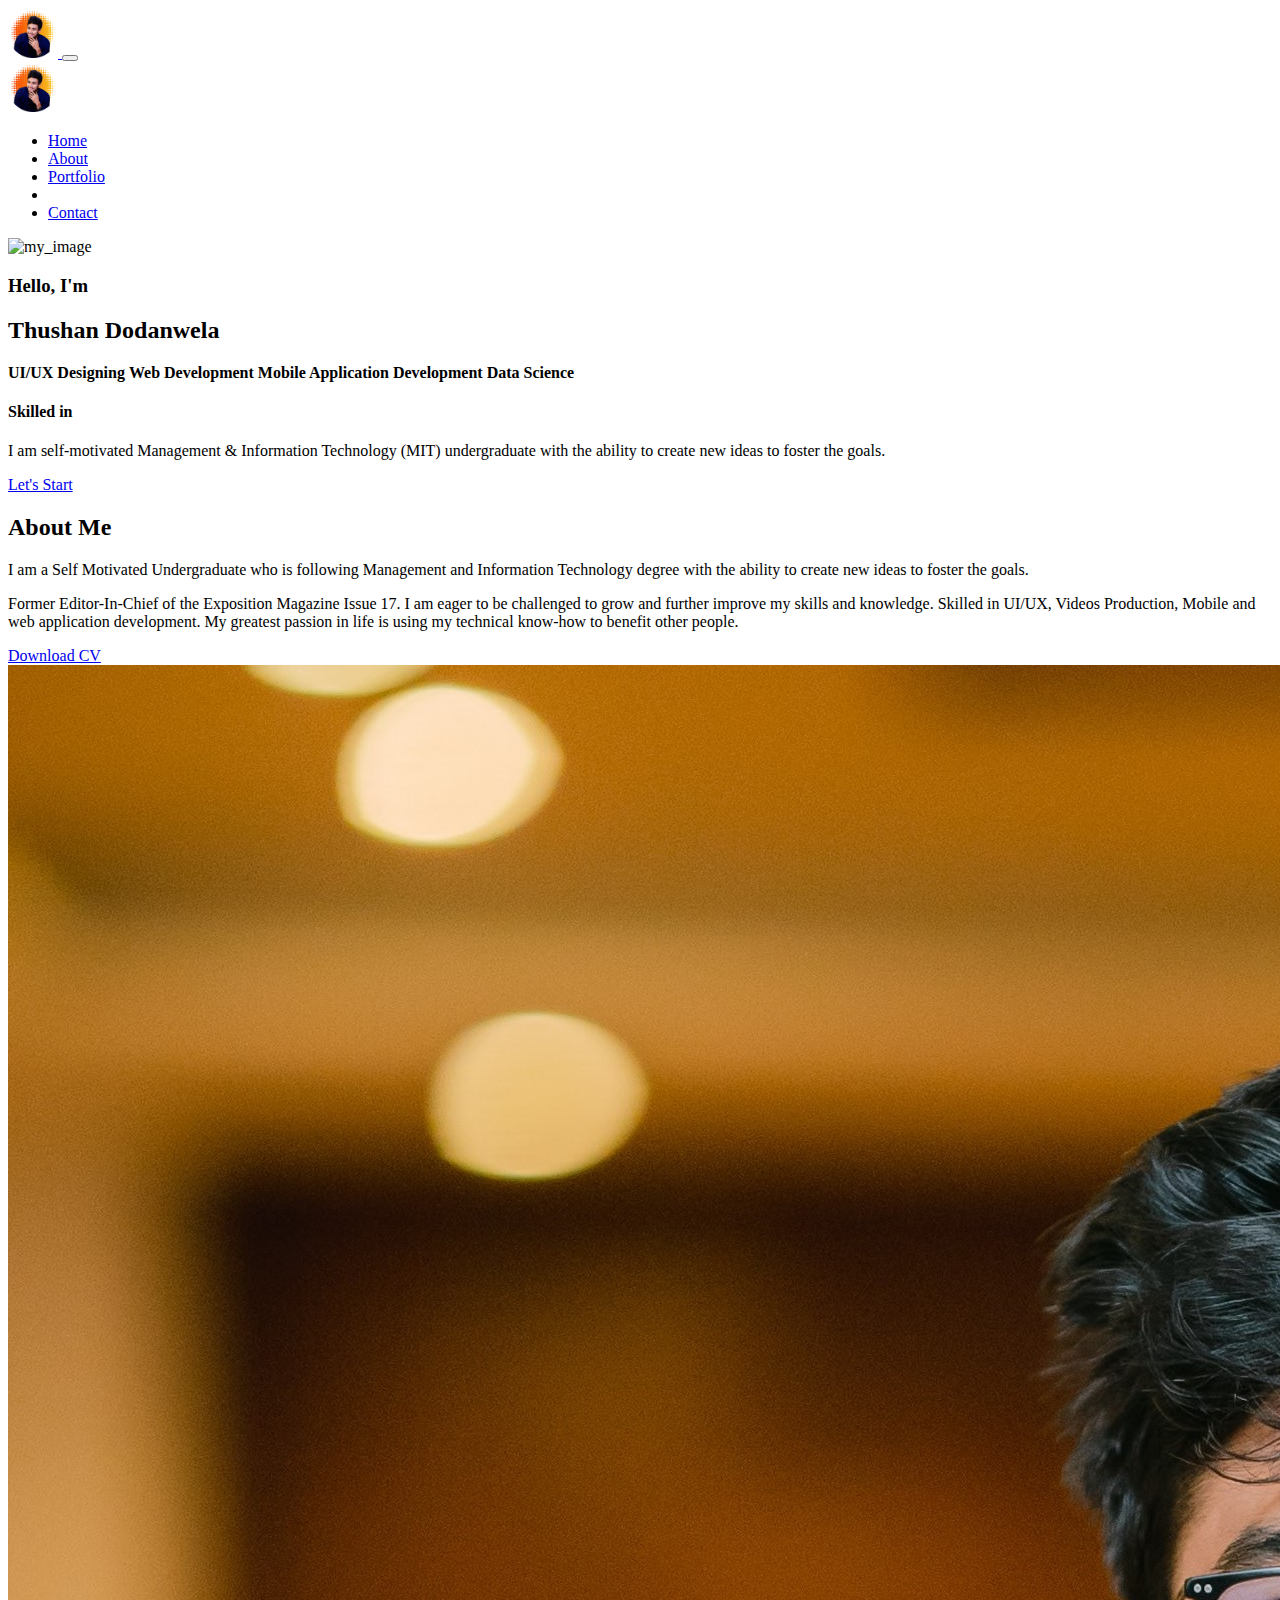
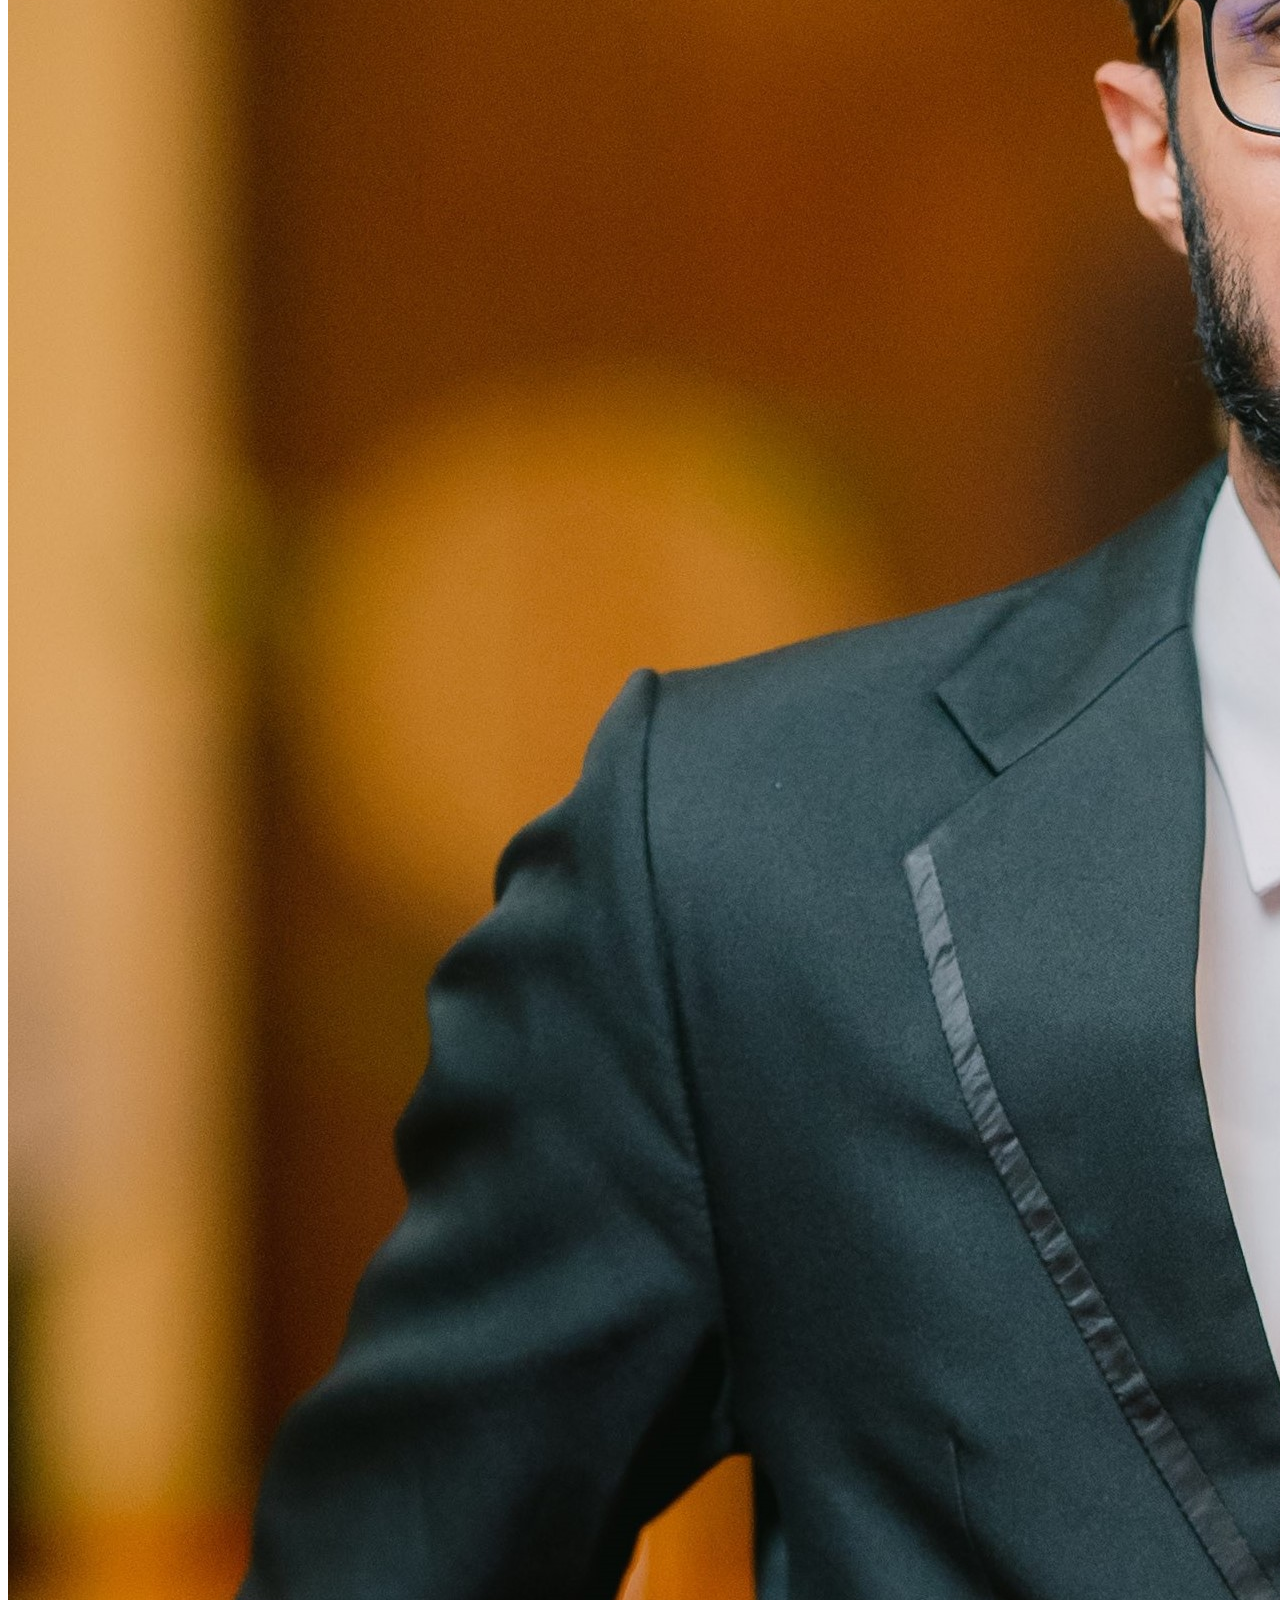
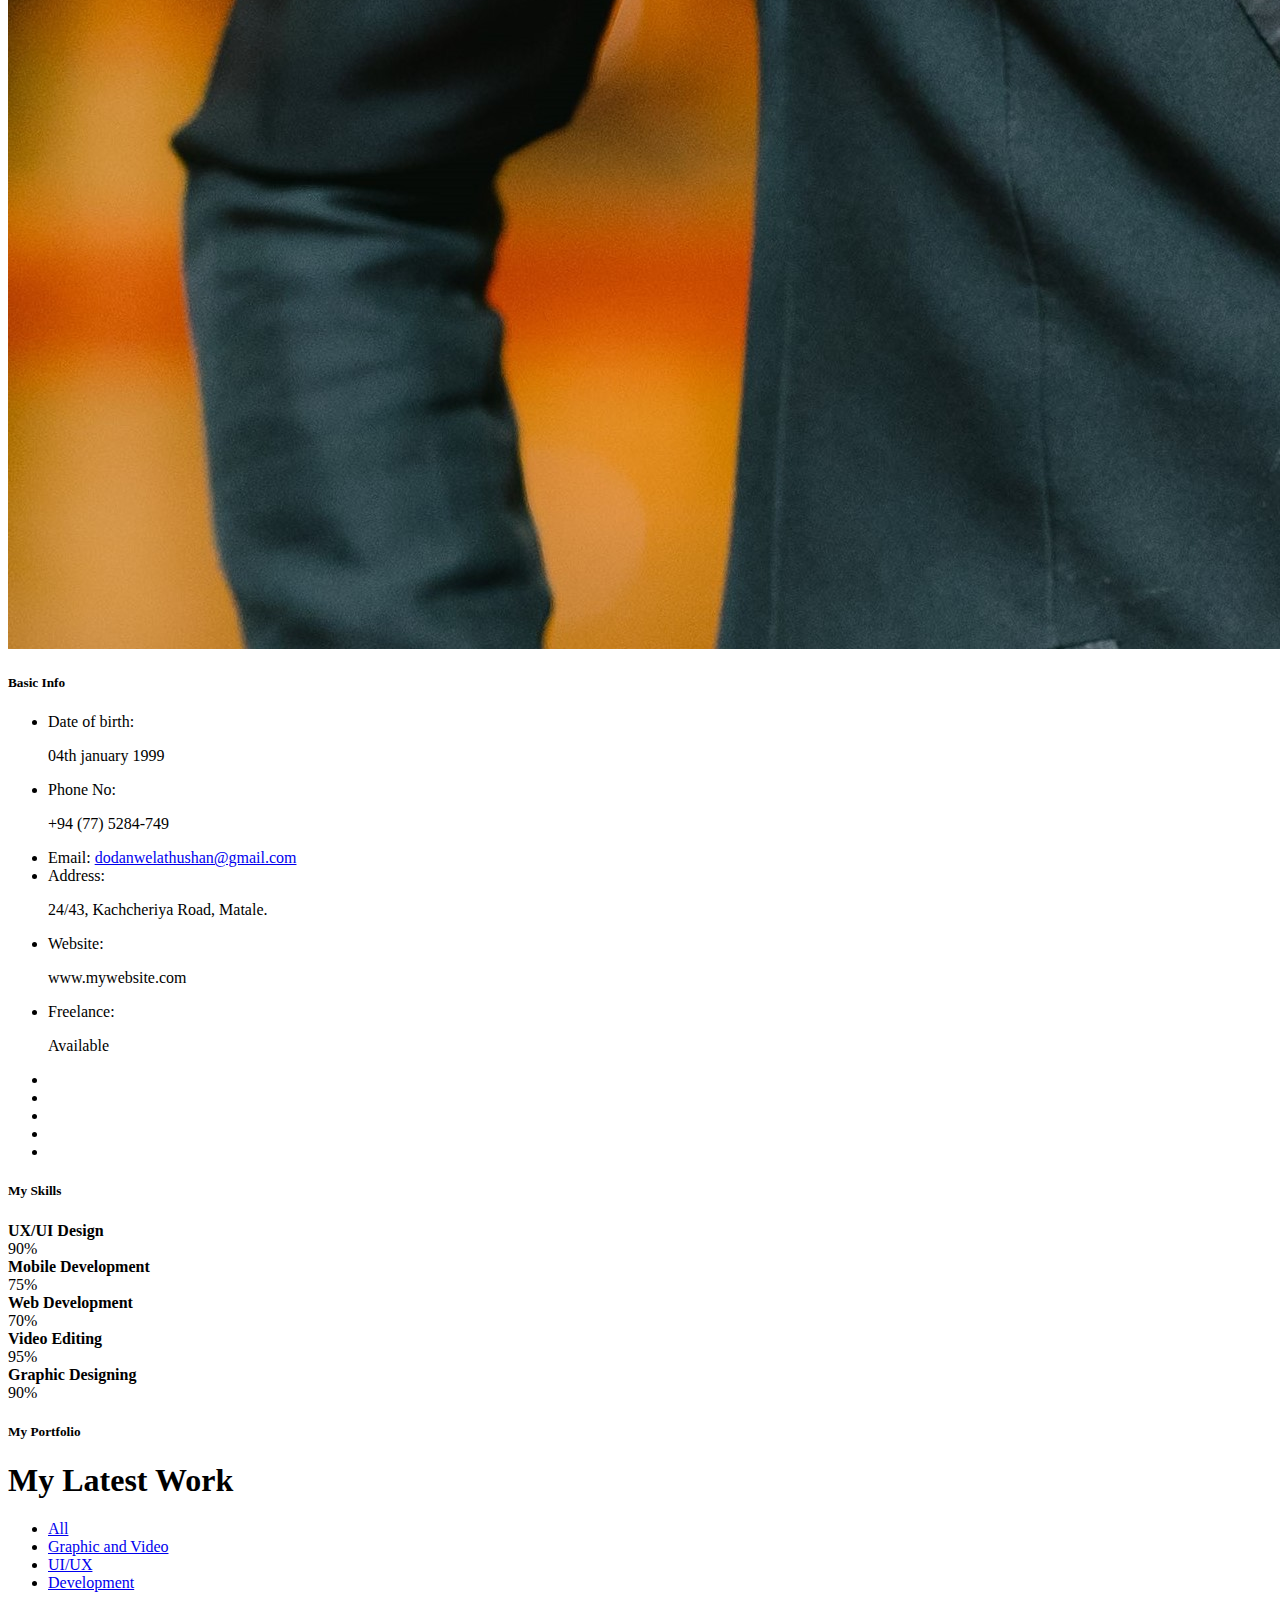
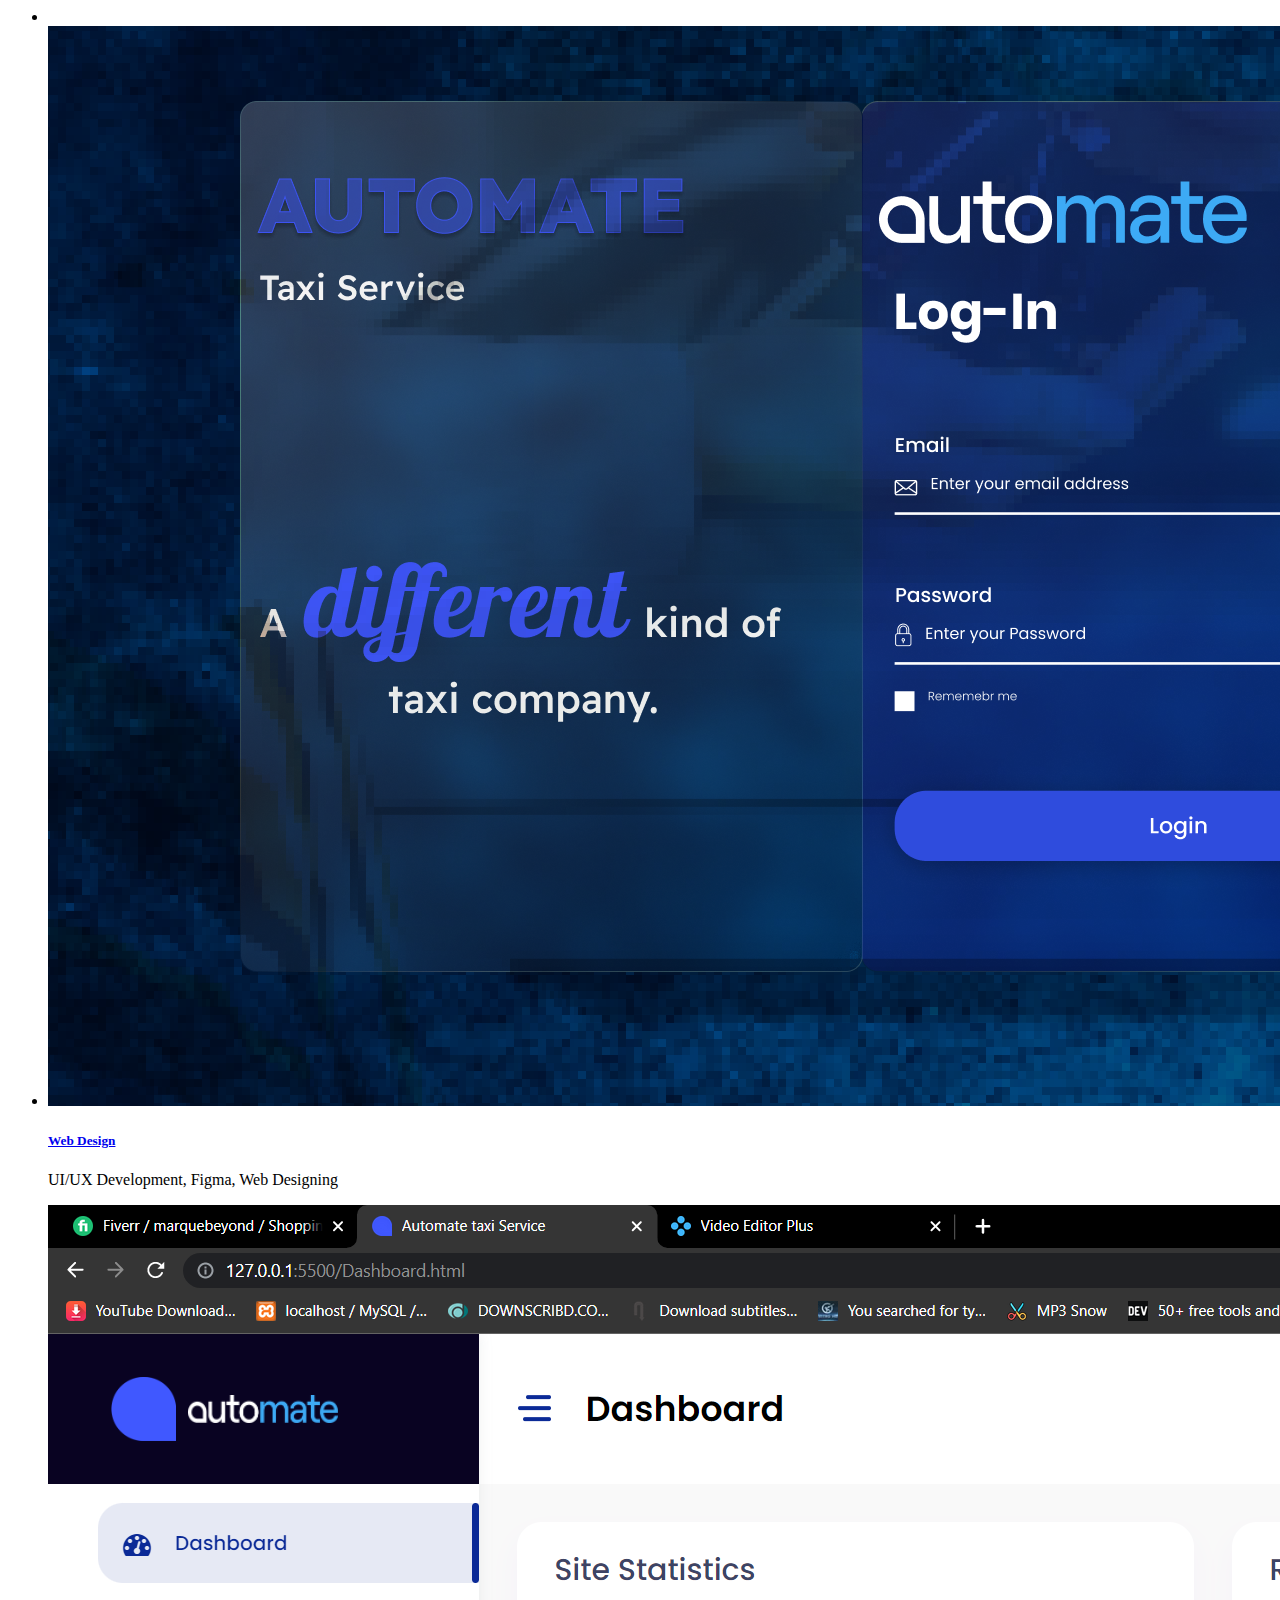
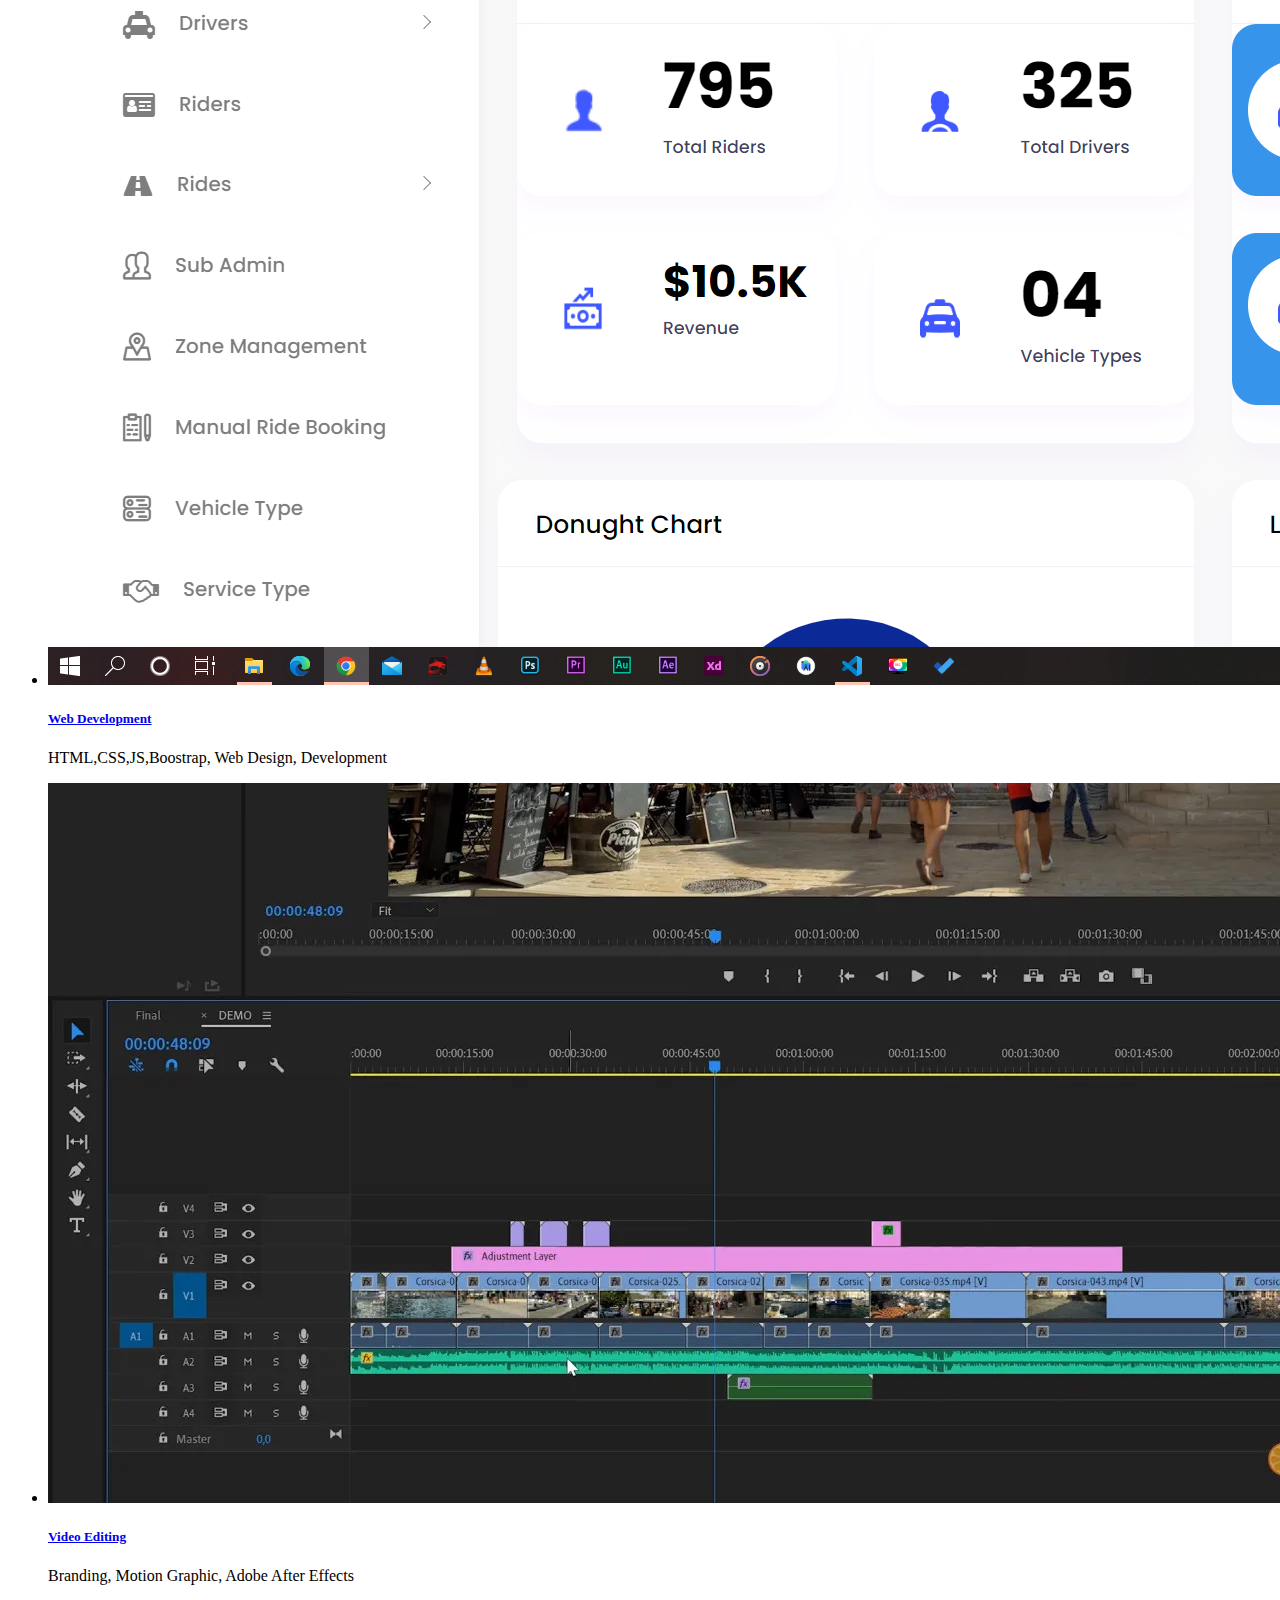
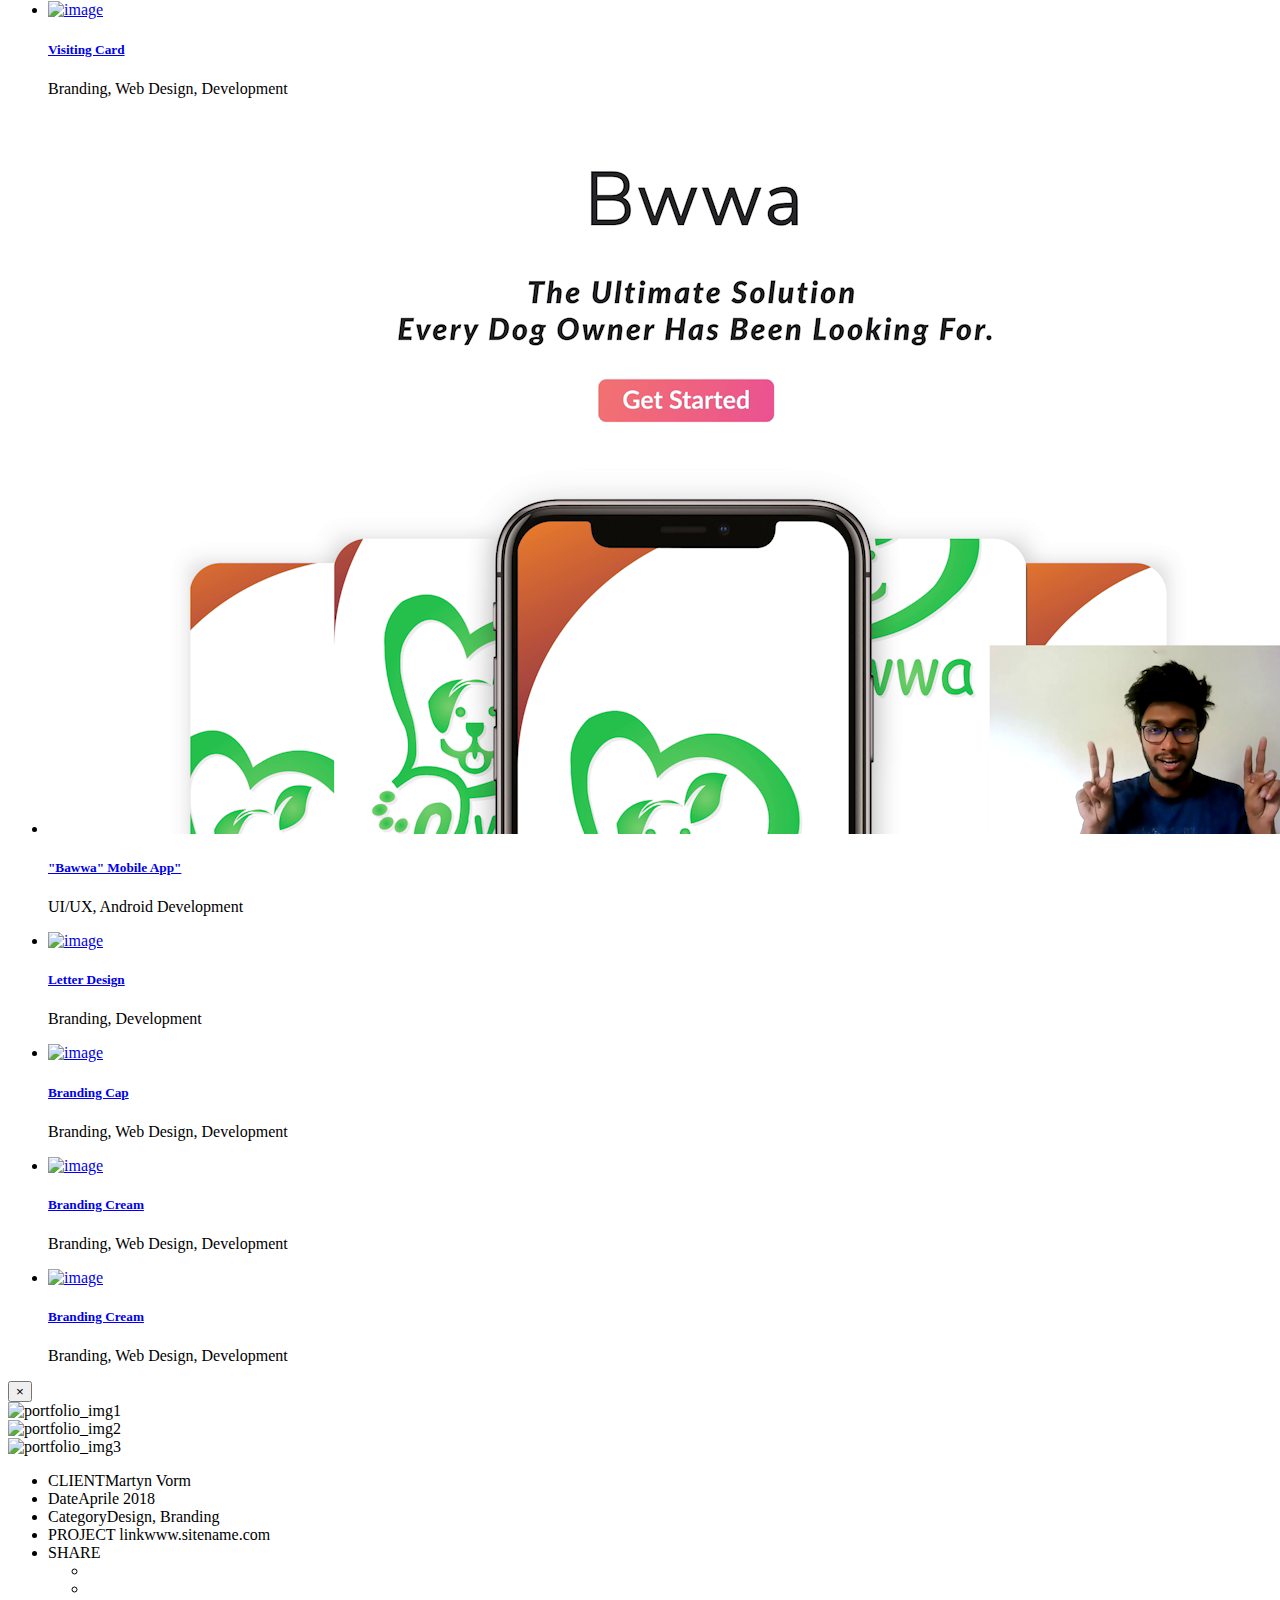
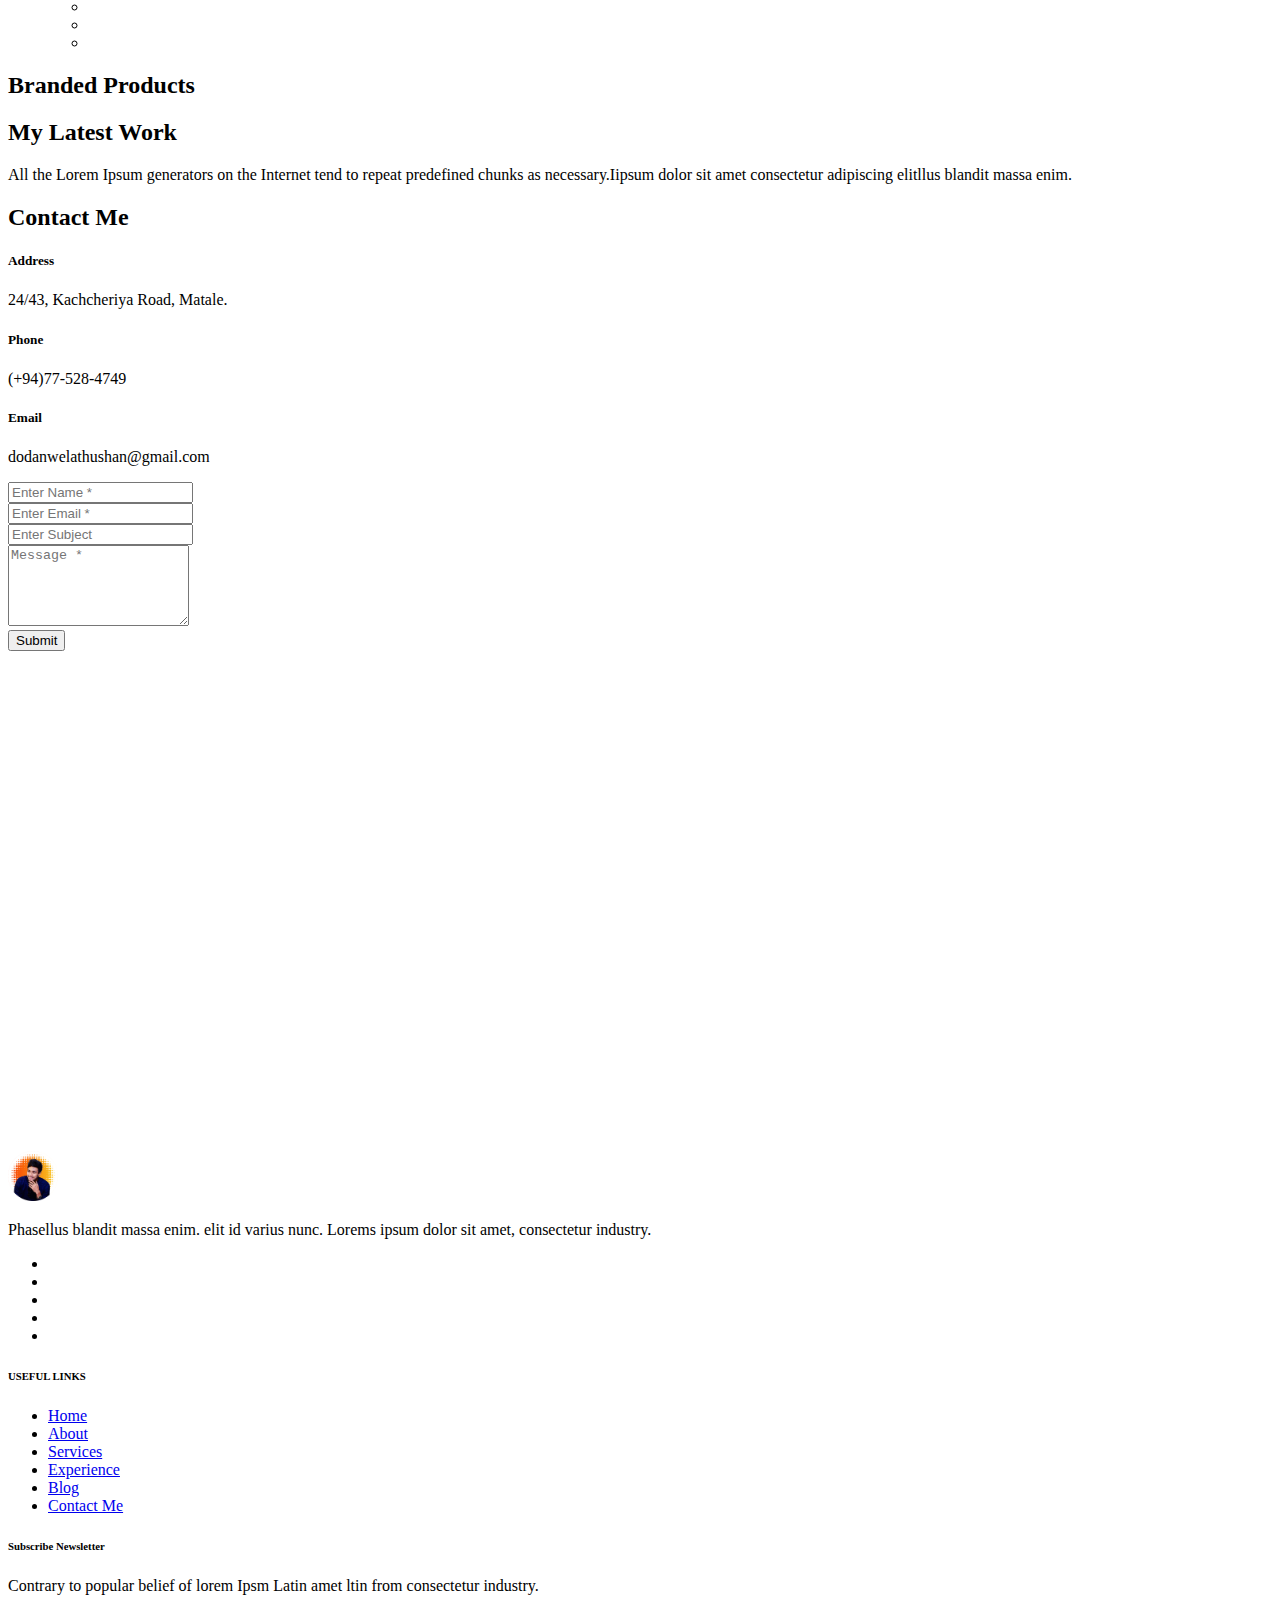
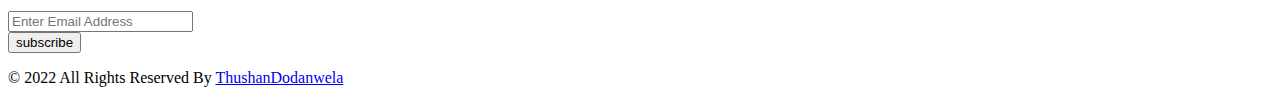
==== commit f64002bb: "Have to edit portfolio" ====
--- a/index-7.html
+++ b/index-7.html
@@ -307,15 +307,15 @@
                     <li class="grid_item web-design">
                         <div class="portfolio_item">
                             <a href="#" class="image_link">
-                                <img src="assets/images/portfolio_item_small1.jpg" alt="image">
+                                <img src="assets/images/Login (2).png" alt="image">
                             </a>
                                 <div class="portfolio_content">
                                     <div class="link_container">
-                                        <a href="assets/images/portfolio_item1.jpg" class="image_popup"><i class="ion-image"></i></a>
-                                        <a href="#" data-toggle="modal" data-target="#pr_modal"><i class="ion-plus"></i></a>
-                                    </div>
-                                    <h5><a href="#" data-toggle="modal" data-target="#pr_modal">Branded Products</a></h5>
-                                    <p>Web Design</p>
+                                        <a href="assets/images/Login (2).png" class="image_popup"><i class="ion-image"></i></a>
+                                        <a href="#" data-toggle="modal" data-target="#pr_modal"><i class="ion-plus"></i></a>
+                                    </div>
+                                    <h5><a href="#" data-toggle="modal" data-target="#pr_modal">Web Design</a></h5>
+                                    <p>UI/UX Development, Figma, Web Designing </p>
                               </div>
                         </div>
                     </li>
@@ -324,15 +324,15 @@
                     <li class="grid_item brands web-design development">
                         <div class="portfolio_item">
                             <a href="#" class="image_link">
-                                <img src="assets/images/portfolio_item_small8.jpg" alt="image">
+                                <img src="assets/images/Screenshot (55).png" alt="image">
                             </a>
                                 <div class="portfolio_content">
                                     <div class="link_container">
-                                        <a href="assets/images/portfolio_item8.jpg" class="image_popup"><i class="ion-image"></i></a>
-                                        <a href="#" data-toggle="modal" data-target="#pr_modal"><i class="ion-plus"></i></a>
-                                    </div>
-                                    <h5><a href="#" data-toggle="modal" data-target="#pr_modal">Branded Bag</a></h5>
-                                    <p>Branding, Web Design, Development</p>
+                                        <a href="assets/images/Screenshot (55).png" class="image_popup"><i class="ion-image"></i></a>
+                                        <a href="#" data-toggle="modal" data-target="#pr_modal"><i class="ion-plus"></i></a>
+                                    </div>
+                                    <h5><a href="#" data-toggle="modal" data-target="#pr_modal">Web Development</a></h5>
+                                    <p>HTML,CSS,JS,Boostrap, Web Design, Development</p>
                               </div>
                         </div>
                     </li>
@@ -342,20 +342,18 @@
                         <div class="portfolio_item">
                         	<div class="carousel_slider owl-carousel owl-theme dots_white" data-autoplay="true" data-loop="false" data-animate-in="fadeIn" data-animate-out="fadeOut" data-autoplay-timeout="3000" data-items="1">
                                 <a href="#" class="image_link">
-                                    <img src="assets/images/portfolio_item_small3.jpg" alt="image">
+                                    <img src="assets/images/video Editing.jpg" alt="image">
                                 </a>
-                                <a href="#" class="image_link">
-                                    <img src="assets/images/portfolio_item_small4.jpg" alt="image">
-                                </a>
+                                
                          	</div>
                                 <div class="portfolio_content">
                                     <div class="link_container">
-                                        <a href="assets/images/portfolio_item3.jpg" class="image_popup"><i class="ion-images"></i></a>
-                                        <a href="assets/images/portfolio_item4.jpg" class="image_popup d-none"></a>
-                                        <a href="#" data-toggle="modal" data-target="#pr_modal"><i class="ion-plus"></i></a>
-                                    </div>
-                                    <h5><a href="#" data-toggle="modal" data-target="#pr_modal">Coffee Cup Mockup</a></h5>
-                                    <p>Branding, Web Design</p>
+                                        <a href="assets/images/video Editing.jpg" class="image_popup"><i class="ion-images"></i></a>
+                                     
+                                        <a href="#" data-toggle="modal" data-target="#pr_modal"><i class="ion-plus"></i></a>
+                                    </div>
+                                    <h5><a href="#" data-toggle="modal" data-target="#pr_modal">Video Editing</a></h5>
+                                    <p>Branding, Motion Graphic, Adobe After Effects</p>
                               </div>
                         </div>
                     </li>
@@ -381,15 +379,15 @@
                     <li class="grid_item brands development">
                         <div class="portfolio_item">
                             <a href="#" class="image_link">
-                                <img src="assets/images/portfolio_item_small9.jpg" alt="image">
+                                <img src="assets/images/bawwa.png" alt="image">
                             </a>
                                 <div class="portfolio_content">
                                     <div class="link_container">
-                                        <a href="assets/images/portfolio_item9.jpg" class="image_popup"><i class="ion-image"></i></a>
-                                        <a href="#" data-toggle="modal" data-target="#pr_modal"><i class="ion-plus"></i></a>
-                                    </div>
-                                    <h5><a href="#" data-toggle="modal" data-target="#pr_modal">Letter Design</a></h5>
-                                    <p>Branding, Development</p>
+                                        <a href="assets/images/bawwa.png" class="image_popup"><i class="ion-image"></i></a>
+                                        <a href="#" data-toggle="modal" data-target="#pr_modal"><i class="ion-plus"></i></a>
+                                    </div>
+                                    <h5><a href="#" data-toggle="modal" data-target="#pr_modal">"Bawwa" Mobile App"</a></h5>
+                                    <p>UI/UX, Android Development</p>
                               </div>
                         </div>
                     </li>
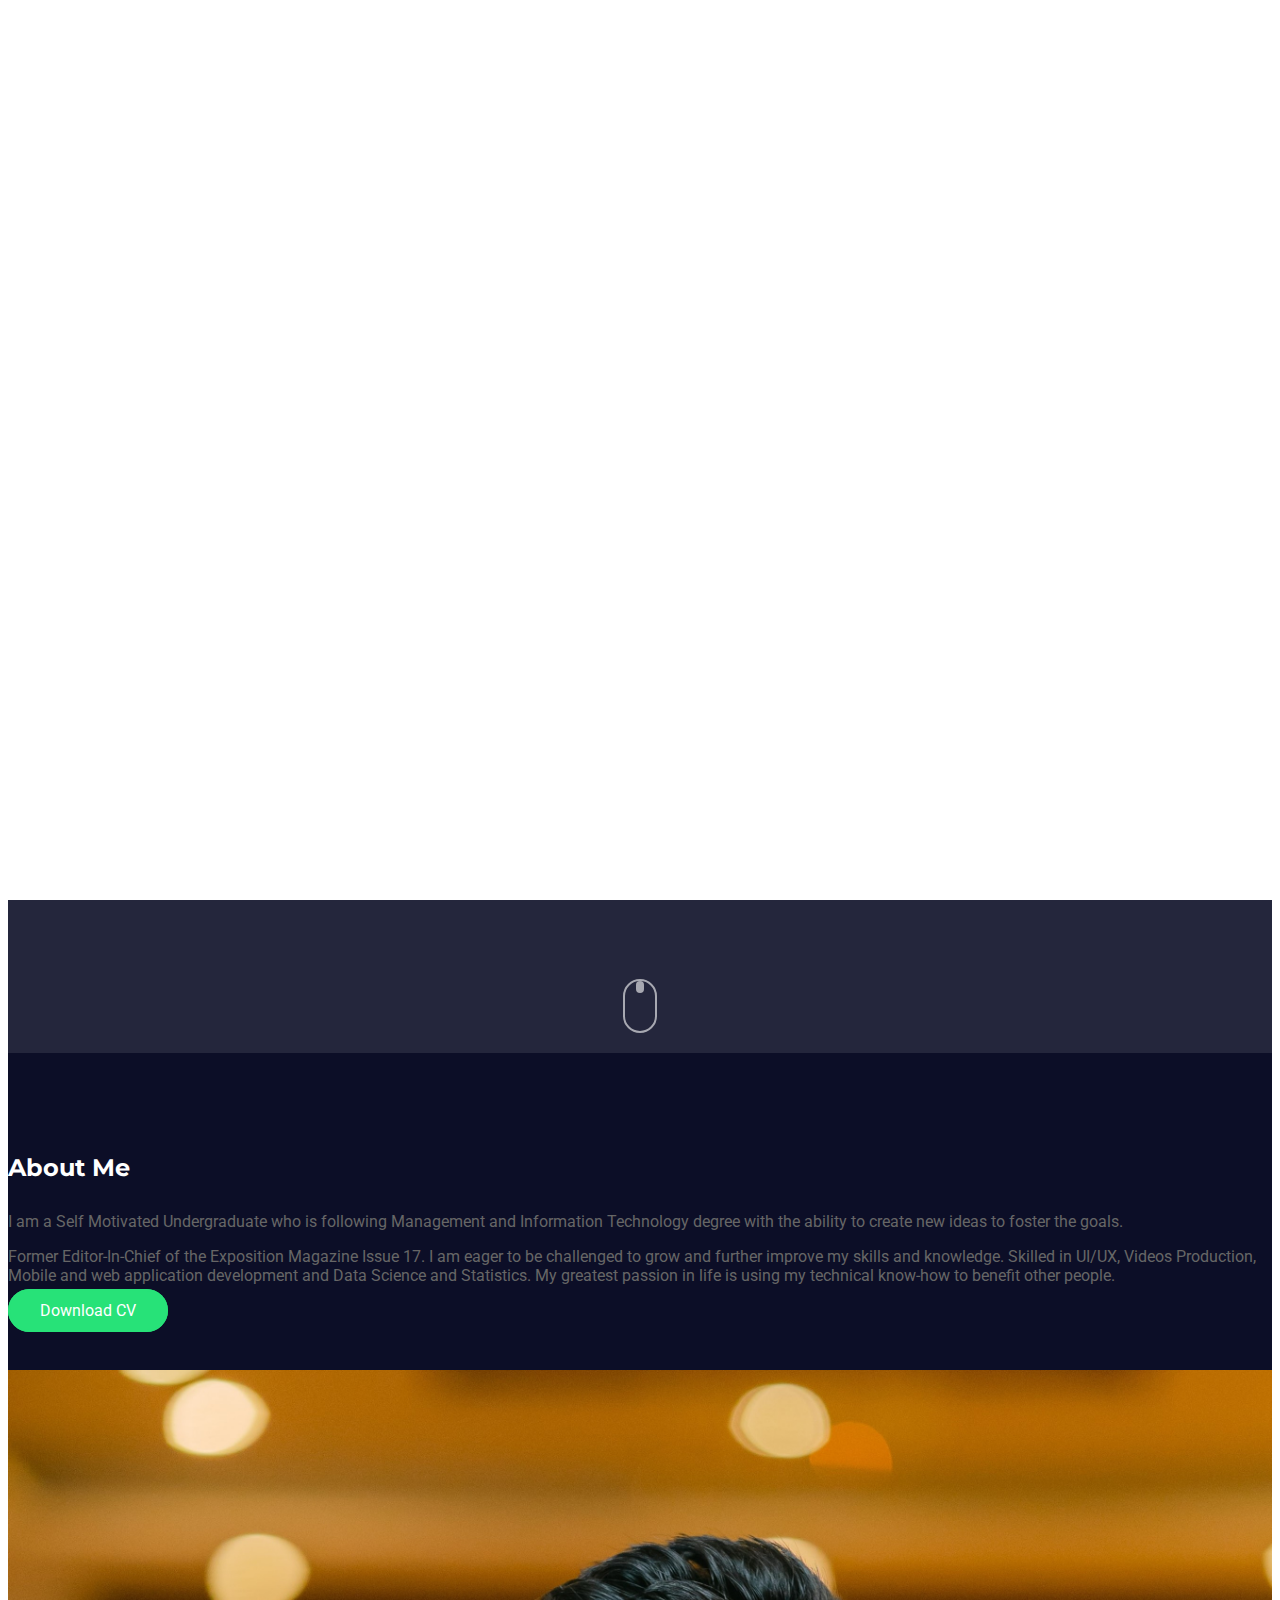
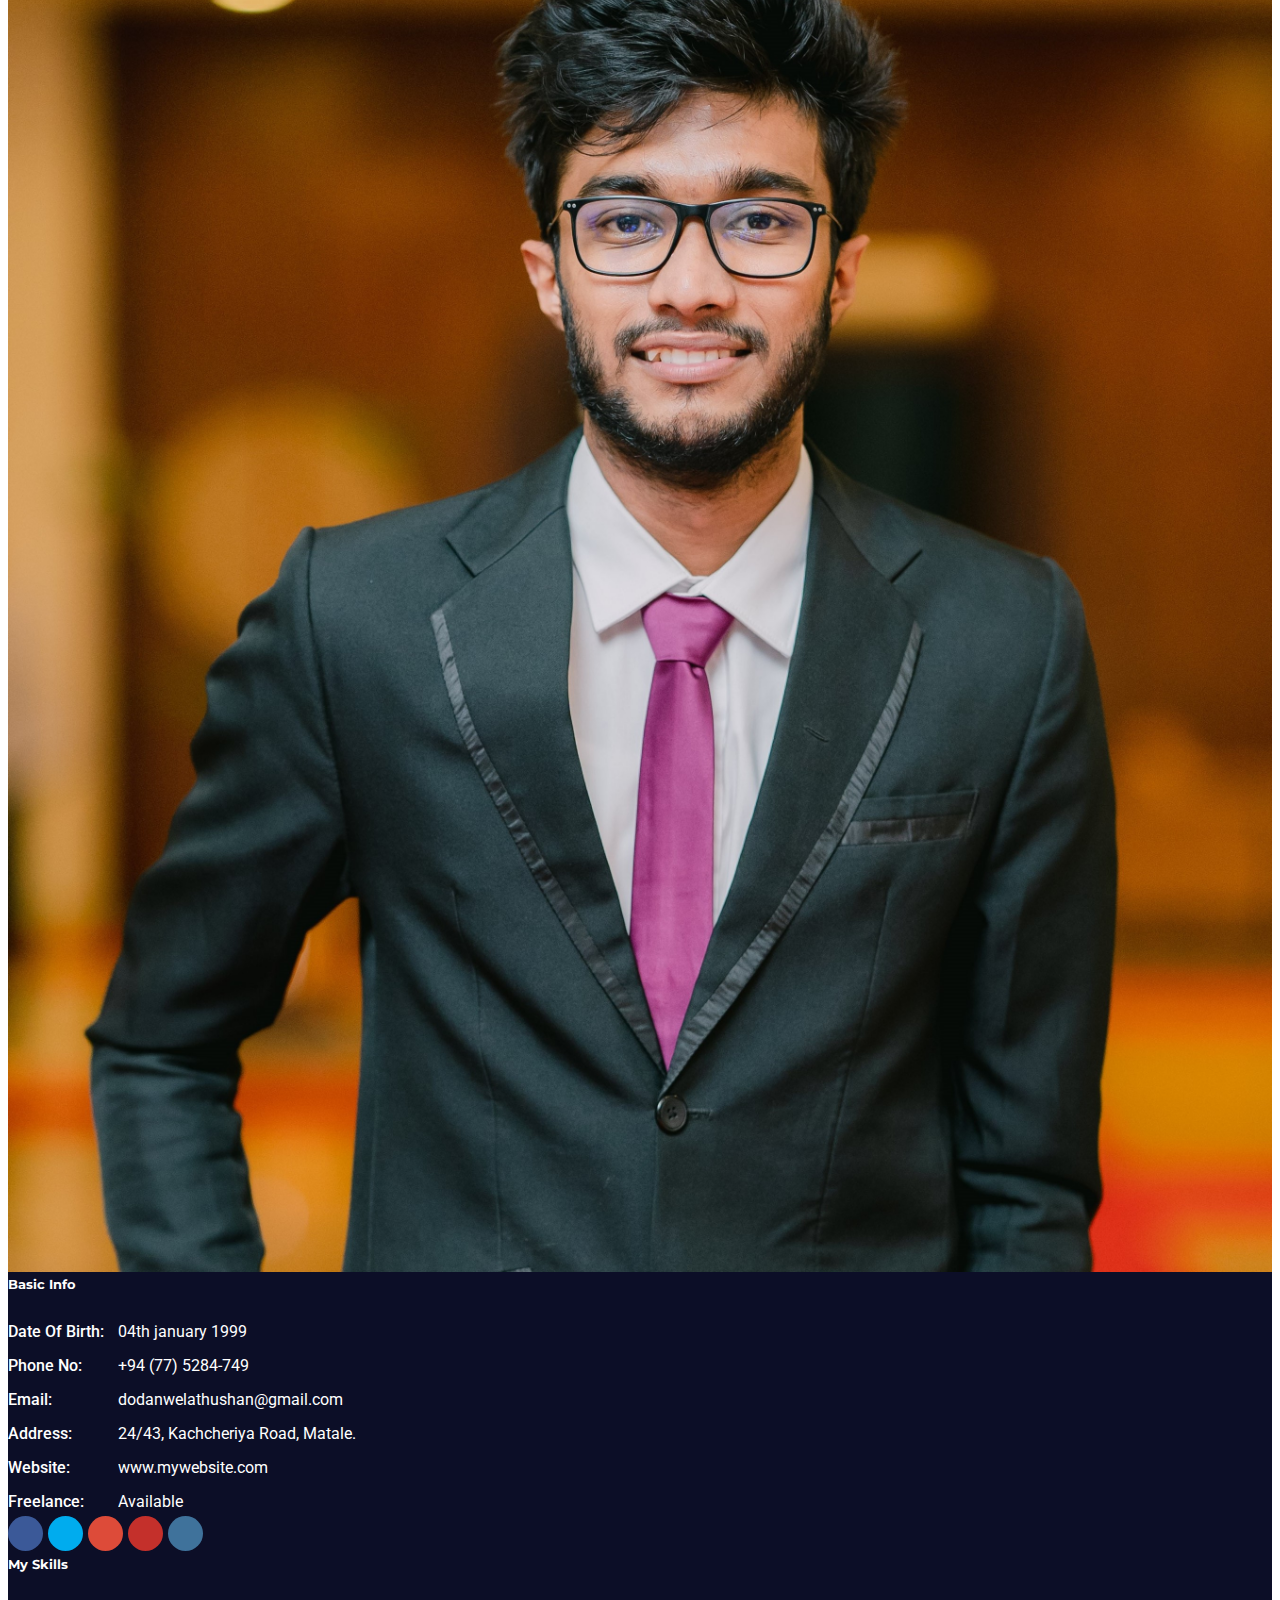
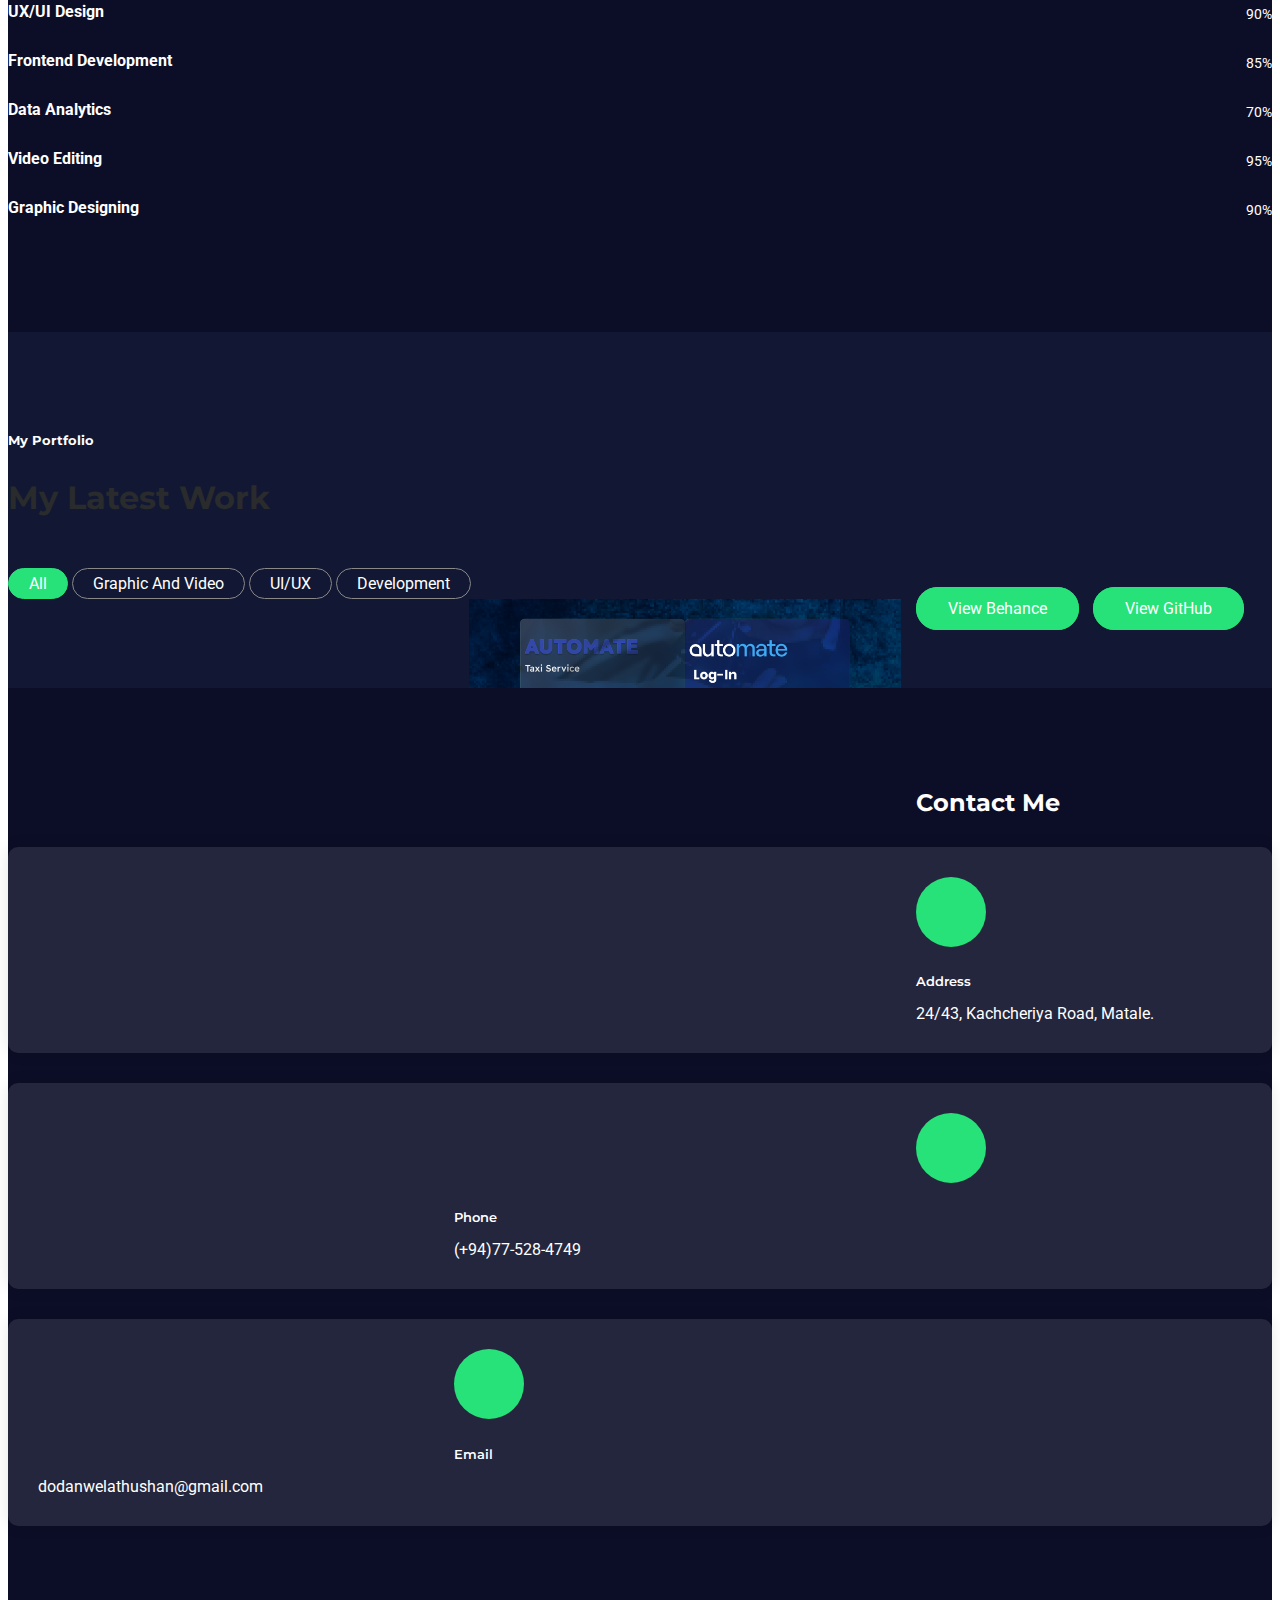
==== commit 8ee423e0: "remove PHP" ====
--- a/index-7.html
+++ b/index-7.html
@@ -1,712 +1,804 @@
 <!DOCTYPE html>
 <html lang="en">
-<head>
-<!-- Meta -->
-<meta charset="utf-8">
-<meta http-equiv="X-UA-Compatible" content="IE=edge">
-<meta content="Anil z" name="author">
-<meta name="viewport" content="width=device-width, initial-scale=1">
-<meta name="description" content="Creating a professional, modern and sophisticated online resume website is easy with Martyn CV / Resume">
-<meta name="keywords" content="CV, resume, card, vcard, online cv, online resume, professional resume, portfolio, one page, bootstrap responsive, creative html template, creative design, parallax, personal">
-
-<!-- SITE TITLE -->
-<title>Portfolio Website - Thushan Dodanwela</title>
-<!-- Favicon Icon -->
-<link rel="shortcut icon" type="image/x-icon" href="assets/images/favicon-32x32.png">
-<!-- Animation CSS -->
-<link rel="stylesheet" href="assets/css/animate.css">	
-<!-- Latest Bootstrap min CSS -->
-<link rel="stylesheet" href="assets/bootstrap/css/bootstrap.min.css">
-<!-- Google Font -->
-<link href="https://fonts.googleapis.com/css?family=Montserrat:100,100i,200,200i,300,300i,400,400i,500,500i,600,600i,700,700i,800,800i,900,900i" rel="stylesheet">
-<link href="https://fonts.googleapis.com/css?family=Roboto:100,100i,300,300i,400,400i,500,500i,700,700i,900,900i" rel="stylesheet">
-<!-- Icon Font CSS -->
-<link rel="stylesheet" href="assets/css/ionicons.min.css">
-<link rel="stylesheet" href="assets/css/themify-icons.css">
-<!-- FontAwesome CSS -->
-<link rel="stylesheet" href="assets/css/all.min.css">
-<!-- Flaticon Font CSS -->
-<link rel="stylesheet" href="assets/css/flaticon.css">
-<!--- owl carousel CSS-->
-<link rel="stylesheet" href="assets/owlcarousel/css/owl.carousel.min.css">
-<link rel="stylesheet" href="assets/owlcarousel/css/owl.theme.css">
-<link rel="stylesheet" href="assets/owlcarousel/css/owl.theme.default.min.css">
-<!-- Magnific Popup CSS -->
-<link rel="stylesheet" href="assets/css/magnific-popup.css">
-<!-- Scrollbar Css -->
-<link rel="stylesheet" href="assets/css/jquery.mCustomScrollbar.min.css">
-<!-- Style CSS -->
-<link rel="stylesheet" href="assets/css/style.css">
-<link rel="stylesheet" href="assets/css/responsive.css">
-
-</head>
-
-<body data-spy="scroll" data-target=".navbar-nav" data-offset="110">
-
-<!-- LOADER -->
-<div class="preloader">
-    <div class="loader">
-		<div class="loader-inner ball-scale">
+  <head>
+    <!-- Meta -->
+    <meta charset="utf-8" />
+    <meta http-equiv="X-UA-Compatible" content="IE=edge" />
+    <meta content="Thushan" name="author" />
+    <meta name="viewport" content="width=device-width, initial-scale=1" />
+    <meta name="description" content="Online Portfolio" />
+    <meta
+      name="keywords"
+      content="CV, resume, card, vcard, online cv, online resume, professional resume, portfolio, one page, bootstrap responsive, creative design, parallax, personal"
+    />
+
+    <!-- SITE TITLE -->
+    <title>Portfolio Website - Thushan Dodanwela</title>
+    <!-- Favicon Icon -->
+    <link
+      rel="shortcut icon"
+      type="image/x-icon"
+      href="assets/images/favicon-32x32.png"
+    />
+    <!-- Animation CSS -->
+    <link rel="stylesheet" href="assets/css/animate.css" />
+    <link rel="stylesw" href="assets/css/styles2.scss" />
+    <!-- Latest Bootstrap min CSS -->
+    <link rel="stylesheet" href="assets/bootstrap/css/bootstrap.min.css" />
+    <!-- Google Font -->
+    <link
+      href="https://fonts.googleapis.com/css?family=Montserrat:100,100i,200,200i,300,300i,400,400i,500,500i,600,600i,700,700i,800,800i,900,900i"
+      rel="stylesheet"
+    />
+    <link
+      href="https://fonts.googleapis.com/css?family=Roboto:100,100i,300,300i,400,400i,500,500i,700,700i,900,900i"
+      rel="stylesheet"
+    />
+    <!-- Icon Font CSS -->
+    <link rel="stylesheet" href="assets/css/ionicons.min.css" />
+    <link rel="stylesheet" href="assets/css/themify-icons.css" />
+    <!-- FontAwesome CSS -->
+    <link rel="stylesheet" href="assets/css/all.min.css" />
+    <!-- Flaticon Font CSS -->
+    <link rel="stylesheet" href="assets/css/flaticon.css" />
+    <!--- owl carousel CSS-->
+    <link rel="stylesheet" href="assets/owlcarousel/css/owl.carousel.min.css" />
+    <link rel="stylesheet" href="assets/owlcarousel/css/owl.theme.css" />
+    <link
+      rel="stylesheet"
+      href="assets/owlcarousel/css/owl.theme.default.min.css"
+    />
+    <!-- Magnific Popup CSS -->
+    <link rel="stylesheet" href="assets/css/magnific-popup.css" />
+    <!-- Scrollbar Css -->
+    <link rel="stylesheet" href="assets/css/jquery.mCustomScrollbar.min.css" />
+    <!-- Style CSS -->
+    <link rel="stylesheet" href="assets/css/style.css" />
+    <link rel="stylesheet" href="assets/css/responsive.css" />
+  </head>
+
+  <body data-spy="scroll" data-target=".navbar-nav" data-offset="110">
+    <!-- LOADER -->
+    <div class="preloader">
+      <div class="loader">
+        <div class="loader-inner ball-scale">
           <div></div>
           <div></div>
           <div></div>
-		</div>
-	</div>
-</div>
-<!-- END LOADER --> 
-
-<!-- START HEADER -->
-<header class="header_wrap fixed-top light_skin hover_menu_style3 transparent-header">
-  <div class="container">
-    <nav class="navbar navbar-expand-lg"> 
-    	<a class="navbar-brand page-scroll" href="#home_section">
-        	<img class="logo_light" src="assets/images/profile-pic.png" alt="logo"  width="50px" height="50px"/>
-            
-        </a>
-        <button class="navbar-toggler" type="button" data-toggle="collapse" data-target="#navbarSupportedContent" aria-controls="navbarSupportedContent" aria-expanded="false" aria-label="Toggle navigation"> <span class="ion-android-menu"></span> </button>
-      	<div class="collapse navbar-collapse justify-content-end" id="navbarSupportedContent">
-        	<a class="navbar-brand page-scroll" href="#home_section">
-                <img class="logo_light" src="assets/images/profile-pic.png"  width="50px" height="50px" alt="logo" />
-                
+        </div>
+      </div>
+    </div>
+    <!-- END LOADER -->
+
+    <!-- START HEADER -->
+    <header
+      class="header_wrap fixed-top light_skin hover_menu_style3 transparent-header"
+    >
+      <div class="container">
+        <nav class="navbar navbar-expand-lg">
+          <a class="navbar-brand page-scroll" href="#home_section">
+            <img
+              class="logo_light"
+              src="assets/images/profile-pic.png"
+              alt="logo"
+              width="50px"
+              height="50px"
+            />
+          </a>
+          <button
+            class="navbar-toggler"
+            type="button"
+            data-toggle="collapse"
+            data-target="#navbarSupportedContent"
+            aria-controls="navbarSupportedContent"
+            aria-expanded="false"
+            aria-label="Toggle navigation"
+          >
+            <span class="ion-android-menu"></span>
+          </button>
+          <div
+            class="collapse navbar-collapse justify-content-end"
+            id="navbarSupportedContent"
+          >
+            <a class="navbar-brand page-scroll" href="#home_section">
+              <img
+                class="logo_light"
+                src="assets/images/profile-pic.png"
+                width="50px"
+                height="50px"
+                alt="logo"
+              />
             </a>
             <ul class="navbar-nav">
-                <li>
-                    <a class="nav-link active page-scroll" href="#home_section">Home</a>
-                </li>
-                <li>
-                    <a class="nav-link page-scroll" href="#about">About</a>
-                </li>
-                
-                <li>
-                    <a class="nav-link page-scroll" href="#portfolio">Portfolio</a>
-                </li>
-                <li>
-                    <a class="nav-link page-scroll" href="#"> </a>
-                </li>
-               
-               
-               
-                <li>
-                    <a class="nav-link page-scroll" href="#contact">  Contact</a>
-                </li>
-                
+              <li>
+                <a class="nav-link active page-scroll" href="#home_section"
+                  >Home</a
+                >
+              </li>
+              <li>
+                <a class="nav-link page-scroll" href="#about">About</a>
+              </li>
+
+              <li>
+                <a class="nav-link page-scroll" href="#portfolio">Portfolio</a>
+              </li>
+              <li>
+                <a class="nav-link page-scroll" href="#"> </a>
+              </li>
+
+              <li>
+                <a class="nav-link page-scroll" href="#contact"> Contact</a>
+              </li>
             </ul>
-        </div>
-    </nav>
-  </div>
-</header>
-<!-- START HEADER --> 
-
-<!-- START SECTION BANNER -->
-<section id="home_section" class="banner_section full_screen parallax_bg overlay_bg_blue_90" data-parallax-bg-image="assets/images/background.jpg">
-    <div class="banner_slide_content">
-        <div class="container"><!-- STRART CONTAINER -->
-            <div class="row align-items-center">
-                <div class="col-xl-6">
-                	<div class="image_banner animation" data-animation="fadeInUp" data-animation-delay="0.02s">
-                    	<img src="assets/images/about_img.jpg" alt="my_image"/>
-                        <div class="circle_bg1">
-                            <span></span>
-                            <span></span>
-                            <span></span>
-                            <span></span>
-                            <span></span>
-                            <span></span>
-                            <span></span>
-                            <span></span>
+          </div>
+        </nav>
+      </div>
+    </header>
+    <!-- START HEADER -->
+
+    <!-- START SECTION BANNER -->
+    <section
+      id="home_section"
+      class="banner_section full_screen parallax_bg overlay_bg_blue_90"
+      data-parallax-bg-image="assets/images/background.jpg"
+    >
+      <div class="banner_slide_content">
+        <div class="container">
+          <!-- STRART CONTAINER -->
+          <div class="row align-items-center">
+            <div class="col-xl-6">
+              <div
+                class="image_banner animation"
+                data-animation="fadeInUp"
+                data-animation-delay="0.02s"
+              >
+                <img src="assets/images/about_img.jpg" alt="my_image" />
+                <div class="circle_bg1">
+                  <span></span>
+                  <span></span>
+                  <span></span>
+                  <span></span>
+                  <span></span>
+                  <span></span>
+                  <span></span>
+                  <span></span>
+                </div>
+              </div>
+            </div>
+            <div class="col-xl-6 order-xl-first">
+              <div class="banner_content text_white text-center text-xl-left">
+                <h3
+                  class="animation"
+                  data-animation="fadeInUp"
+                  data-animation-delay="0.02s"
+                >
+                  Hello, I'm
+                </h3>
+                <h2
+                  class="animation"
+                  data-animation="fadeInUp"
+                  data-animation-delay="0.02s"
+                >
+                  Thushan Dodanwela
+                </h2>
+                <div id="typed-strings" class="d-none">
+                  <b>UI/UX Designing</b> <b>Web Development</b>
+                  <b> Mobile Application Development</b> <b>Data Science</b>
+                </div>
+                <h4
+                  class="animation"
+                  data-animation="fadeInUp"
+                  data-animation-delay="0.03s"
+                >
+                  Skilled in <span id="typed-text" class="text_default"></span>
+                </h4>
+                <p
+                  class="animation"
+                  data-animation="fadeInUp"
+                  data-animation-delay="0.04s"
+                >
+                  I am self-motivated Management & Information Technology (MIT)
+                  undergraduate with the ability to create new ideas to foster
+                  the goals.
+                </p>
+                <a
+                  href="https://www.youtube.com/channel/UCYnE5ciXQVoCD795TgCSCCg"
+                  class="btn banner_ripple ripple_white video_popup animation"
+                  data-animation="fadeInLeft"
+                  data-animation-delay="0.05s"
+                  ><span class="ripple"><i class="ion-play"></i></span>Let's
+                  Start</a
+                >
+              </div>
+            </div>
+          </div>
+        </div>
+        <!-- END CONTAINER-->
+      </div>
+      <a href="#about" class="down down_white page-scroll">
+        <span class="mouse"><span></span></span>
+      </a>
+    </section>
+    <!-- END SECTION BANNER -->
+
+    <!-- START SECTION ABOUT US -->
+    <section id="about" class="bg_black2">
+      <div class="container">
+        <div
+          class="row align-items-center animation"
+          data-animation="fadeInUp"
+          data-animation-delay="0.02s"
+        >
+          <div class="col-md-8">
+            <div class="heading_s1 heading_light">
+              <h2>About Me</h2>
+            </div>
+            <p class="text-white">
+              I am a Self Motivated Undergraduate who is following Management
+              and Information Technology degree with the ability to create new
+              ideas to foster the goals.
+            </p>
+            <p class="text-white">
+              Former Editor-In-Chief of the Exposition Magazine Issue 17. I am
+              eager to be challenged to grow and further improve my skills and
+              knowledge. Skilled in UI/UX, Videos Production, Mobile and web
+              application development and Data Science and Statistics. My
+              greatest passion in life is using my technical know-how to benefit
+              other people.
+            </p>
+          </div>
+          <div class="col-md-4">
+            <div class="text-md-right">
+              <a
+                href="https://drive.google.com/file/d/1fqujlovqQoaTPHVPvMIM1Enor1E8FXu0/view?usp=sharing"
+                target="_blank"
+                class="btn btn-default btn-radius btn-aylen"
+                >Download CV</a
+              >
+            </div>
+          </div>
+        </div>
+        <div class="row">
+          <div class="col-12">
+            <div class="medium_divider clearfix"></div>
+          </div>
+        </div>
+        <div class="row">
+          <div class="col-lg-4 col-md-12">
+            <div
+              class="about_img2 animation"
+              data-animation="fadeInUp"
+              data-animation-delay="0.02s"
+            >
+              <img src="assets/images/tt.jpg" alt="about_img" />
+            </div>
+          </div>
+          <div class="col-lg-8 col-md-12">
+            <div
+              class="about_info text_white animation"
+              data-animation="fadeInUp"
+              data-animation-delay="0.02s"
+            >
+              <div class="row">
+                <div class="col-md-6">
+                  <div class="heading_s1 mb-4">
+                    <h5>Basic Info</h5>
+                  </div>
+                  <ul class="profile_info_style2 list_none">
+                    <li>
+                      <span class="title">Date of birth:</span>
+                      <p>04th january 1999</p>
+                    </li>
+                    <li>
+                      <span class="title">Phone No:</span>
+                      <p>+94 (77) 5284-749</p>
+                    </li>
+                    <li>
+                      <span class="title">Email:</span>
+                      <a href="dodanwelathushan@gmail.com"
+                        >dodanwelathushan@gmail.com</a
+                      >
+                    </li>
+                    <li>
+                      <span class="title">Address:</span>
+                      <p>24/43, Kachcheriya Road, Matale.</p>
+                    </li>
+                    <li>
+                      <span class="title">Website:</span>
+                      <p>www.mywebsite.com</p>
+                    </li>
+                    <li>
+                      <span class="title">Freelance:</span>
+                      <p>Available</p>
+                    </li>
+                  </ul>
+                  <ul class="list_none social_icons rounded_social mt-3">
+                    <li>
+                      <a
+                        href="https://www.facebook.com/thushan.dodanwela"
+                        class="sc_facebook"
+                        target="blank"
+                        ><i class="ion-social-facebook"></i
+                      ></a>
+                    </li>
+                    <li>
+                      <a
+                        href="https://twitter.com/thush_dodan"
+                        class="sc_twitter"
+                        target="blank"
+                        ><i class="ion-social-twitter"></i
+                      ></a>
+                    </li>
+                    <li>
+                      <a
+                        href="https://github.com/ThushanDodanwela"
+                        class="sc_google"
+                        target="blank"
+                        ><i class="ion-social-github"></i
+                      ></a>
+                    </li>
+                    <li>
+                      <a
+                        href="https://www.youtube.com/channel/UCYnE5ciXQVoCD795TgCSCCg"
+                        class="sc_youtube"
+                        ><i
+                          class="ion-social-youtube-outline"
+                          target="blank"
+                        ></i
+                      ></a>
+                    </li>
+                    <li>
+                      <a
+                        href="https://www.instagram.com/thush_dodan_/"
+                        class="sc_instagram"
+                        target="blank"
+                        ><i class="ion-social-instagram-outline"></i
+                      ></a>
+                    </li>
+                  </ul>
+                </div>
+                <div class="col-md-6">
+                  <div class="heading_s1 mb-4">
+                    <h5>My Skills</h5>
+                  </div>
+                  <div class="skills">
+                    <div class="skill_content pr_style1">
+                      <div class="progrees_bar_text">
+                        <b>UX/UI Design</b>
+                      </div>
+                      <div class="progress">
+                        <div class="count_pr">
+                          <span class="counter">90</span>%
                         </div>
+                        <div
+                          class="progress-bar d-block"
+                          role="progressbar"
+                          aria-valuenow="90"
+                          aria-valuemin="0"
+                          aria-valuemax="100"
+                        ></div>
+                      </div>
                     </div>
+                    <div class="skill_content pr_style1">
+                      <div class="progrees_bar_text">
+                        <b>Frontend Development</b>
+                      </div>
+                      <div class="progress">
+                        <div class="count_pr">
+                          <span class="counter">85</span>%
+                        </div>
+                        <div
+                          class="progress-bar d-block"
+                          role="progressbar"
+                          aria-valuenow="75"
+                          aria-valuemin="0"
+                          aria-valuemax="100"
+                        ></div>
+                      </div>
+                    </div>
+                    <div class="skill_content pr_style1">
+                      <div class="progrees_bar_text">
+                        <b>Data Analytics</b>
+                      </div>
+                      <div class="progress pr_style1">
+                        <div class="count_pr">
+                          <span class="counter">70</span>%
+                        </div>
+                        <div
+                          class="progress-bar d-block"
+                          role="progressbar"
+                          aria-valuenow="70"
+                          aria-valuemin="0"
+                          aria-valuemax="100"
+                        ></div>
+                      </div>
+                    </div>
+                    <div class="skill_content pr_style1">
+                      <div class="progrees_bar_text">
+                        <b>Video Editing</b>
+                      </div>
+                      <div class="progress">
+                        <div class="count_pr">
+                          <span class="counter">95</span>%
+                        </div>
+                        <div
+                          class="progress-bar d-block"
+                          role="progressbar"
+                          aria-valuenow="95"
+                          aria-valuemin="0"
+                          aria-valuemax="100"
+                        ></div>
+                      </div>
+                    </div>
+                    <div class="skill_content pr_style1">
+                      <div class="progrees_bar_text">
+                        <b>Graphic Designing</b>
+                      </div>
+                      <div class="progress">
+                        <div class="count_pr">
+                          <span class="counter">90</span>%
+                        </div>
+                        <div
+                          class="progress-bar d-block"
+                          role="progressbar"
+                          aria-valuenow="90"
+                          aria-valuemin="0"
+                          aria-valuemax="100"
+                        ></div>
+                      </div>
+                    </div>
+                  </div>
                 </div>
-                <div class="col-xl-6 order-xl-first">
-                    <div class="banner_content text_white text-center text-xl-left">
-                        <h3 class="animation" data-animation="fadeInUp" data-animation-delay="0.02s">Hello, I'm </h3>
-                            <h2 class="animation" data-animation="fadeInUp" data-animation-delay="0.02s"> Thushan Dodanwela</h2>
-                        <div id="typed-strings" class="d-none">
-                            <b>UI/UX Designing</b> <b>Web Development</b> <b> Mobile Application Development</b> <b>Data Science</b>
-                        </div>
-                        <h4 class="animation" data-animation="fadeInUp" data-animation-delay="0.03s">Skilled in <span id="typed-text" class="text_default"></span></h4>
-                        <p class="animation" data-animation="fadeInUp" data-animation-delay="0.04s">I am self-motivated Management & Information Technology (MIT) undergraduate with the ability to create
-                            new ideas to foster the goals.</p>
-                        <a href="https://www.youtube.com/watch?v=ZE2HxTmxfrI" class="btn banner_ripple ripple_white video_popup animation" data-animation="fadeInLeft" data-animation-delay="0.05s"><span class="ripple"><i class="ion-play"></i></span>Let's Start</a>
+              </div>
+            </div>
+          </div>
+        </div>
+      </div>
+    </section>
+    <!-- END SECTION ABOUT US -->
+
+    <!-- START SECTION PORTFOLIO -->
+    <section id="portfolio" class="pb_70 bg_black4">
+      <div class="container">
+        <div class="row justify-content-center">
+          <div class="col-xl-6 col-lg-7 col-md-9 text-center">
+            <div
+              class="heading_s1 heading_light animation"
+              data-animation="fadeInUp"
+              data-animation-delay="0.02s"
+            >
+              <h5>My Portfolio</h5>
+            </div>
+            <h1
+              class="animation text-white"
+              data-animation="fadeInUp"
+              data-animation-delay="0.03s"
+            >
+              My Latest Work
+            </h1>
+          </div>
+        </div>
+        <div class="row">
+          <div class="col-12">
+            <div class="cleafix small_divider"></div>
+          </div>
+        </div>
+        <div class="row mb-4 mb-md-5">
+          <div class="col-md-12 text-center">
+            <ul
+              class="list_none grid_filter filter_tab1 filter_white animation"
+              data-animation="fadeInUp"
+              data-animation-delay="0.04s"
+            >
+              <li><a href="#" class="current" data-filter="*">All</a></li>
+              <li><a href="#" data-filter=".brands">Graphic and Video</a></li>
+              <li><a href="#" data-filter=".web-design">UI/UX</a></li>
+              <li><a href="#" data-filter=".development">Development</a></li>
+            </ul>
+          </div>
+        </div>
+        <div class="row">
+          <div class="col-md-12">
+            <ul
+              class="grid_container gutter_medium work_col3 portfolio_gallery portfolio_style1 animation masonry"
+              data-animation="fadeInUp"
+              data-animation-delay="0.04s"
+            >
+              <li class="grid-sizer"></li>
+              <!-- START PORTFOLIO ITEM -->
+              <li class="grid_item web-design">
+                <div class="portfolio_item">
+                  <a href="#" class="image_link">
+                    <img src="assets/images/Login (2).png" alt="image" />
+                  </a>
+                  <div class="portfolio_content">
+                    <div class="link_container">
+                      <a href="assets/images/Login (2).png" class="image_popup"
+                        ><i class="ion-image"></i
+                      ></a>
+                      <a href="#" data-toggle="modal" data-target="#pr_modal"
+                        ><i class="ion-plus"></i
+                      ></a>
                     </div>
+                    <h5>
+                      <a href="#" data-toggle="modal" data-target="#pr_modal"
+                        >Web Design</a
+                      >
+                    </h5>
+                    <p>UI/UX Development, Figma, Web Designing</p>
+                  </div>
                 </div>
-            </div>
-        </div><!-- END CONTAINER-->
-    </div>
-    <a href="#about" class="down down_white page-scroll">
-        <span class="mouse"><span></span></span>
-    </a>
-</section>
-<!-- END SECTION BANNER --> 
-
-<!-- START SECTION ABOUT US -->
-<section id="about" class="bg_black2" >
-    <div class="container">
-    	<div class="row align-items-center animation" data-animation="fadeInUp" data-animation-delay="0.02s">
-        	<div class="col-md-8">
-            	<div class="heading_s1 heading_light"> 
-                      <h2>About Me</h2>
+              </li>
+
+              <!-- END PORTFOLIO ITEM -->
+              <!-- START PORTFOLIO ITEM -->
+              <li class="grid_item brands web-design development">
+                <div class="portfolio_item">
+                  <a href="#" class="image_link">
+                    <img src="assets/images/Screenshot (55).png" alt="image" />
+                  </a>
+                  <div class="portfolio_content">
+                    <div class="link_container">
+                      <a
+                        href="assets/images/Screenshot (55).png"
+                        class="image_popup"
+                        ><i class="ion-image"></i
+                      ></a>
+                      <a href="#" data-toggle="modal" data-target="#pr_modal"
+                        ><i class="ion-plus"></i
+                      ></a>
                     </div>
-                    <p class="text-white">I am a Self Motivated Undergraduate who is following Management and Information Technology degree with the ability to create new ideas to foster the goals.</p>
-                    <p class="text-white">Former Editor-In-Chief of the Exposition Magazine Issue 17. I am eager to be challenged to grow and further improve my skills and knowledge. Skilled in UI/UX, Videos Production, Mobile and web application development. My greatest passion in life is using my technical know-how to benefit other people.</p>
-            </div>
-            <div class="col-md-4">
-            	<div class="text-md-right">
-                    <a href="https://drive.google.com/file/d/1SLEOFfPKLnBp1v1BW7sFYvqJj6oWMkVy/view" target="_blank" class="btn btn-default btn-radius btn-aylen">Download CV</a>
+                    <h5>
+                      <a href="#" data-toggle="modal" data-target="#pr_modal"
+                        >Web Development</a
+                      >
+                    </h5>
+                    <p>HTML,CSS,JS,Boostrap, Web Design, Development</p>
+                  </div>
                 </div>
-            </div>
+              </li>
+
+              <!-- END PORTFOLIO ITEM -->
+              <!-- START PORTFOLIO ITEM -->
+              <li class="grid_item brands web-design">
+                <div class="portfolio_item">
+                  <div
+                    class="carousel_slider owl-carousel owl-theme dots_white"
+                    data-autoplay="true"
+                    data-loop="false"
+                    data-animate-in="fadeIn"
+                    data-animate-out="fadeOut"
+                    data-autoplay-timeout="3000"
+                    data-items="1"
+                  >
+                    <a href="#" class="image_link">
+                      <img src="assets/images/video Editing.jpg" alt="image" />
+                    </a>
+                  </div>
+                  <div class="portfolio_content">
+                    <div class="link_container">
+                      <a
+                        href="assets/images/video Editing.jpg"
+                        class="image_popup"
+                        ><i class="ion-images"></i
+                      ></a>
+
+                      <a href="#" data-toggle="modal" data-target="#pr_modal"
+                        ><i class="ion-plus"></i
+                      ></a>
+                    </div>
+                    <h5>
+                      <a href="#" data-toggle="modal" data-target="#pr_modal"
+                        >Video Editing</a
+                      >
+                    </h5>
+                    <p>Branding, Motion Graphic, Adobe After Effects</p>
+                  </div>
+                </div>
+              </li>
+
+              <li class="grid_item brands development">
+                <div class="portfolio_item">
+                  <a href="#" class="image_link">
+                    <img src="assets/images/bawwa.png" alt="image" />
+                  </a>
+                  <div class="portfolio_content">
+                    <div class="link_container">
+                      <a href="assets/images/bawwa.png" class="image_popup"
+                        ><i class="ion-image"></i
+                      ></a>
+                      <a href="#" data-toggle="modal" data-target="#pr_modal"
+                        ><i class="ion-plus"></i
+                      ></a>
+                    </div>
+                    <h5>
+                      <a href="#" data-toggle="modal" data-target="#pr_modal"
+                        >"Bawwa" Mobile App"</a
+                      >
+                    </h5>
+                    <p>UI/UX, Android Development</p>
+                  </div>
+                </div>
+              </li>
+            </ul>
+          </div>
+        </div>
+      </div>
+
+      <div style="margin-left: 40%">
+        <a
+          href="https://www.behance.net/thushandodanwe"
+          target="_blank"
+          class="btn btn-default btn-radius btn-aylen"
+          style="margin-top: 25px"
+          >View Behance</a
+        >
+
+        <a
+          href="https://github.com/ThushanDodanwela"
+          target="_blank"
+          class="btn btn-default btn-radius btn-aylen"
+          style="margin-top: 25px"
+          >View GitHub</a
+        >
+      </div>
+    </section>
+    <!-- END SECTION PORTFOLIO -->
+
+    <!-- START SECTION CONTACT -->
+    <section id="contact" class="bg_black2">
+      <div class="container">
+        <div class="row justify-content-center">
+          <div class="col-xl-6 col-lg-7 col-md-9 text-center">
+            <div
+              class="heading_s1 heading_light animation"
+              data-animation="fadeInUp"
+              data-animation-delay="0.02s"
+            >
+              <h2>Contact Me</h2>
+            </div>
+          </div>
+        </div>
+        <div
+          class="row align-items-center animation"
+          data-animation="fadeInUp"
+          data-animation-delay="0.04s"
+        >
+          <div class="col-md-4 text-center">
+            <div
+              class="icon_box icon_box_style_2 box_dark text_white radius_box_10"
+            >
+              <div class="box_icon mb-3">
+                <i class="ti-location-pin"></i>
+              </div>
+              <div class="icon_box_content">
+                <h5 class="text-uppercase py-md-2">Address</h5>
+                <p>24/43, Kachcheriya Road, Matale.</p>
+              </div>
+            </div>
+          </div>
+          <div class="col-md-4 text-center">
+            <div
+              class="icon_box icon_box_style_2 box_dark text_white radius_box_10"
+            >
+              <div class="box_icon mb-3">
+                <i class="ti-mobile"></i>
+              </div>
+              <div class="icon_box_content">
+                <h5 class="text-uppercase py-md-2">Phone</h5>
+                <p>(+94)77-528-4749</p>
+              </div>
+            </div>
+          </div>
+          <div class="col-md-4 text-center">
+            <div
+              class="icon_box icon_box_style_2 box_dark text_white radius_box_10"
+            >
+              <div class="box_icon mb-3">
+                <i class="ti-email"></i>
+              </div>
+              <div class="icon_box_content">
+                <h5 class="text-uppercase py-md-2">Email</h5>
+                <p>dodanwelathushan@gmail.com</p>
+              </div>
+            </div>
+          </div>
         </div>
         <div class="row">
-        	<div class="col-12">
-            	<div class="medium_divider clearfix"></div>
-            </div>
+          <div class="col-12">
+            <div class="medium_divider clearfix"></div>
+          </div>
         </div>
         <div class="row">
-                <div class="col-lg-4 col-md-12">
-                	<div class="about_img2 animation" data-animation="fadeInUp" data-animation-delay="0.02s">
-                    	<img src="assets/images/tt.jpg" alt="about_img"/>
-                    </div>
+          <div class="col-md-6">
+            <div
+              class="field_form form_style2 rounded_input animation"
+              data-animation="fadeInUp"
+              data-animation-delay="0.02s"
+            ></div>
+          </div>
+          <div class="col-md-6">
+            <div
+              class="contact_map mt-4 mt-md-0 animation"
+              data-animation="fadeInUp"
+              data-animation-delay="0.02s"
+            >
+              <div class="mapouter">
+                <div class="gmap_canvas">
+                  <iframe
+                    width="600"
+                    height="500"
+                    id="gmap_canvas"
+                    src="https://maps.google.com/maps?q=24,43%20Kachcheriya%20Road,%20Matale,%20Sri%20Lanka&t=&z=17&ie=UTF8&iwloc=&output=embed"
+                    frameborder="0"
+                    scrolling="no"
+                    marginheight="0"
+                    marginwidth="0"
+                  ></iframe
+                  ><style>
+                    .mapouter {
+                      position: relative;
+                      text-align: center;
+                      align-items: center;
+                      height: 500px;
+                      width: 600px;
+                    }</style
+                  ><style>
+                    .gmap_canvas {
+                      overflow: hidden;
+                      background: none !important;
+                      height: 500px;
+                      width: 600px;
+                    }
+                  </style>
                 </div>
-                <div class="col-lg-8 col-md-12">
-                	<div class="about_info text_white animation" data-animation="fadeInUp" data-animation-delay="0.02s">
-                		<div class="row">
-                    	<div class="col-md-6">
-                        	<div class="heading_s1 mb-4"> 
-                                <h5>Basic Info</h5>
-                            </div>
-                            <ul class="profile_info_style2 list_none">
-                                <li>
-                                    <span class="title">Date of birth:</span>
-                                    <p>04th january 1999</p>
-                                </li>
-                                <li>
-                                    <span class="title">Phone No:</span>
-                                    <p>+94 (77) 5284-749</p>
-                                </li>
-                                <li>
-                                    <span class="title">Email:</span>
-                                    <a href="dodanwelathushan@gmail.com">dodanwelathushan@gmail.com</a>
-                                </li>
-                                <li>
-                                    <span class="title">Address:</span>
-                                    <p> 24/43, Kachcheriya Road, Matale. </p>
-                                </li>
-                                <li>
-                                    <span class="title">Website:</span>
-                                    <p> www.mywebsite.com </p>
-                                </li>
-                                <li>
-                                    <span class="title">Freelance:</span>
-                                    <p>Available</p>
-                                </li>
-                            </ul>
-                            <ul class="list_none social_icons rounded_social mt-3">
-                                <li><a href="https://www.facebook.com/thushan.dodanwela" class="sc_facebook" target="blank"><i class="ion-social-facebook"></i></a></li>
-                                <li><a href="https://twitter.com/thush_dodan" class="sc_twitter" target="blank"><i class="ion-social-twitter"></i></a></li>
-                                <li><a href="https://github.com/ThushanDodanwela" class="sc_google" target="blank"><i class="ion-social-github"></i></a></li>
-                                <li><a href="#" class="sc_youtube"><i class="ion-social-youtube-outline" target="blank"></i></a></li>
-                                <li><a href="https://www.instagram.com/thush_dodan/" class="sc_instagram" target="blank"><i class="ion-social-instagram-outline"></i></a></li>
-                            </ul>
-                        </div>
-                        <div class="col-md-6">
-                           <div class="heading_s1 mb-4"> 
-                                <h5>My Skills</h5>
-                            </div>
-                            <div class="skills">
-                                <div class="skill_content pr_style1">
-                                    <div class="progrees_bar_text">
-                                        <b>UX/UI Design</b>
-                                    </div>
-                                    <div class="progress">
-                                      <div class="count_pr"><span class="counter">90</span>%</div>
-                                      <div class="progress-bar d-block" role="progressbar" aria-valuenow="90" aria-valuemin="0" aria-valuemax="100">
-                                      </div>
-                                   </div>
-                                </div>
-                                <div class="skill_content pr_style1">
-                                    <div class="progrees_bar_text">
-                                        <b>Mobile Development</b>
-                                    </div>
-                                    <div class="progress">
-                                        <div class="count_pr"><span class="counter">75</span>%</div>
-                                      <div class="progress-bar d-block" role="progressbar" aria-valuenow="75" aria-valuemin="0" aria-valuemax="100">
-                                      </div>
-                                   </div>
-                                </div>
-                                <div class="skill_content pr_style1">
-                                    <div class="progrees_bar_text">
-                                        <b>Web Development</b>
-                                    </div>
-                                    <div class="progress pr_style1">
-                                    <div class="count_pr"><span class="counter">70</span>%</div>
-                                      <div class="progress-bar d-block" role="progressbar" aria-valuenow="70" aria-valuemin="0" aria-valuemax="100">
-                                      </div>
-                                   </div>
-                                </div>
-                                <div class="skill_content pr_style1">
-                                    <div class="progrees_bar_text">
-                                        <b>Video Editing</b>
-                                    </div>
-                                    <div class="progress">
-                                    <div class="count_pr"><span class="counter">95</span>%</div>
-                                      <div class="progress-bar d-block" role="progressbar" aria-valuenow="95" aria-valuemin="0" aria-valuemax="100">
-                                      </div>
-                                   </div>
-                                </div>
-                                <div class="skill_content pr_style1">
-                                    <div class="progrees_bar_text">
-                                        <b>Graphic Designing</b>
-                                    </div>
-                                    <div class="progress">
-                                    <div class="count_pr"><span class="counter">90</span>%</div>
-                                      <div class="progress-bar d-block" role="progressbar" aria-valuenow="90" aria-valuemin="0" aria-valuemax="100">
-                                      </div>
-                                   </div>
-                                </div>
-                            </div>
-                        </div>
-                    </div>
-                    </div>
-                </div>
-            </div>
-    </div>
-</section>
-<!-- END SECTION ABOUT US -->
-
-<!-- START SECTION PORTFOLIO -->
-<section id="portfolio" class="pb_70 bg_black4">
-    <div class="container">
-    	<div class="row justify-content-center">
-            <div class="col-xl-6 col-lg-7 col-md-9 text-center">
-                <div class="heading_s1 heading_light animation" data-animation="fadeInUp" data-animation-delay="0.02s">
-                    <h5>My Portfolio</h5>
-                </div>
-                <h1 class="animation text-white" data-animation="fadeInUp" data-animation-delay="0.03s">My Latest Work</h1>
-            </div>
-        </div>
-        <div class="row">
-            <div class="col-12">
-                <div class="cleafix small_divider"></div>
-            </div>
-        </div>
-        <div class="row mb-4 mb-md-5">
-            <div class="col-md-12 text-center">
-                <ul class="list_none grid_filter filter_tab1 filter_white animation" data-animation="fadeInUp" data-animation-delay="0.04s">
-                    <li><a href="#" class="current" data-filter="*">All</a></li>
-                    <li><a href="#" data-filter=".brands">Graphic and Video</a></li>
-                    <li><a href="#" data-filter=".web-design">UI/UX</a></li>
-                    <li><a href="#" data-filter=".development">Development</a></li>
-                </ul>
-            </div>
-        </div>
-        <div class="row">
-            <div class="col-md-12">
-                <ul class="grid_container gutter_medium work_col3 portfolio_gallery portfolio_style1 animation masonry" data-animation="fadeInUp" data-animation-delay="0.04s">
-                	<li class="grid-sizer"></li>
-                    <!-- START PORTFOLIO ITEM -->
-                    <li class="grid_item web-design">
-                        <div class="portfolio_item">
-                            <a href="#" class="image_link">
-                                <img src="assets/images/Login (2).png" alt="image">
-                            </a>
-                                <div class="portfolio_content">
-                                    <div class="link_container">
-                                        <a href="assets/images/Login (2).png" class="image_popup"><i class="ion-image"></i></a>
-                                        <a href="#" data-toggle="modal" data-target="#pr_modal"><i class="ion-plus"></i></a>
-                                    </div>
-                                    <h5><a href="#" data-toggle="modal" data-target="#pr_modal">Web Design</a></h5>
-                                    <p>UI/UX Development, Figma, Web Designing </p>
-                              </div>
-                        </div>
-                    </li>
-                    <!-- END PORTFOLIO ITEM -->
-                    <!-- START PORTFOLIO ITEM -->
-                    <li class="grid_item brands web-design development">
-                        <div class="portfolio_item">
-                            <a href="#" class="image_link">
-                                <img src="assets/images/Screenshot (55).png" alt="image">
-                            </a>
-                                <div class="portfolio_content">
-                                    <div class="link_container">
-                                        <a href="assets/images/Screenshot (55).png" class="image_popup"><i class="ion-image"></i></a>
-                                        <a href="#" data-toggle="modal" data-target="#pr_modal"><i class="ion-plus"></i></a>
-                                    </div>
-                                    <h5><a href="#" data-toggle="modal" data-target="#pr_modal">Web Development</a></h5>
-                                    <p>HTML,CSS,JS,Boostrap, Web Design, Development</p>
-                              </div>
-                        </div>
-                    </li>
-                    <!-- END PORTFOLIO ITEM -->
-                    <!-- START PORTFOLIO ITEM -->
-                    <li class="grid_item brands web-design">
-                        <div class="portfolio_item">
-                        	<div class="carousel_slider owl-carousel owl-theme dots_white" data-autoplay="true" data-loop="false" data-animate-in="fadeIn" data-animate-out="fadeOut" data-autoplay-timeout="3000" data-items="1">
-                                <a href="#" class="image_link">
-                                    <img src="assets/images/video Editing.jpg" alt="image">
-                                </a>
-                                
-                         	</div>
-                                <div class="portfolio_content">
-                                    <div class="link_container">
-                                        <a href="assets/images/video Editing.jpg" class="image_popup"><i class="ion-images"></i></a>
-                                     
-                                        <a href="#" data-toggle="modal" data-target="#pr_modal"><i class="ion-plus"></i></a>
-                                    </div>
-                                    <h5><a href="#" data-toggle="modal" data-target="#pr_modal">Video Editing</a></h5>
-                                    <p>Branding, Motion Graphic, Adobe After Effects</p>
-                              </div>
-                        </div>
-                    </li>
-                    <!-- END PORTFOLIO ITEM -->
-                    <!-- START PORTFOLIO ITEM -->
-                    <li class="grid_item brands web-design development">
-                        <div class="portfolio_item">
-                            <a href="#" class="image_link">
-                                <img src="assets/images/portfolio_item_small2.jpg" alt="image">
-                            </a>
-                                <div class="portfolio_content">
-                                    <div class="link_container">
-                                        <a href="assets/images/portfolio_item2.jpg" class="image_popup"><i class="ion-image"></i></a>
-                                        <a href="#" data-toggle="modal" data-target="#pr_modal"><i class="ion-plus"></i></a>
-                                    </div>
-                                    <h5><a href="#" data-toggle="modal" data-target="#pr_modal">Visiting Card</a></h5>
-                                    <p>Branding, Web Design, Development</p>
-                              </div>
-                        </div>
-                    </li>
-                    <!-- END PORTFOLIO ITEM -->
-                    <!-- START PORTFOLIO ITEM -->
-                    <li class="grid_item brands development">
-                        <div class="portfolio_item">
-                            <a href="#" class="image_link">
-                                <img src="assets/images/bawwa.png" alt="image">
-                            </a>
-                                <div class="portfolio_content">
-                                    <div class="link_container">
-                                        <a href="assets/images/bawwa.png" class="image_popup"><i class="ion-image"></i></a>
-                                        <a href="#" data-toggle="modal" data-target="#pr_modal"><i class="ion-plus"></i></a>
-                                    </div>
-                                    <h5><a href="#" data-toggle="modal" data-target="#pr_modal">"Bawwa" Mobile App"</a></h5>
-                                    <p>UI/UX, Android Development</p>
-                              </div>
-                        </div>
-                    </li>
-                    <!-- END PORTFOLIO ITEM -->
-                    <!-- START PORTFOLIO ITEM -->
-                    <li class="grid_item brands development">
-                        <div class="portfolio_item">
-                            <a href="#" class="image_link">
-                                <img src="assets/images/portfolio_item_small5.jpg" alt="image">
-                            </a>
-                                <div class="portfolio_content">
-                                    <div class="link_container">
-                                        <a href="assets/images/portfolio_item5.jpg" class="image_popup"><i class="ion-image"></i></a>
-                                        <a href="#" data-toggle="modal" data-target="#pr_modal"><i class="ion-plus"></i></a>
-                                    </div>
-                                    <h5><a href="#" data-toggle="modal" data-target="#pr_modal">Letter Design</a></h5>
-                                    <p>Branding, Development</p>
-                              </div>
-                        </div>
-                    </li>
-                    <!-- END PORTFOLIO ITEM -->
-                    <!-- START PORTFOLIO ITEM -->
-                    <li class="grid_item brands web-design development">
-                        <div class="portfolio_item">
-                            <a href="#" class="image_link">
-                                <img src="assets/images/portfolio_item_small11.jpg" alt="image">
-                            </a>
-                                <div class="portfolio_content">
-                                    <div class="link_container">
-                                        <a href="assets/images/portfolio_item11.jpg" class="image_popup"><i class="ion-image"></i></a>
-                                        <a href="#" data-toggle="modal" data-target="#pr_modal"><i class="ion-plus"></i></a>
-                                    </div>
-                                    <h5><a href="#" data-toggle="modal" data-target="#pr_modal">Branding Cap</a></h5>
-                                    <p>Branding, Web Design, Development</p>
-                              </div>
-                        </div>
-                    </li>
-                    <!-- END PORTFOLIO ITEM -->
-                    <!-- START PORTFOLIO ITEM -->
-                    <li class="grid_item brands web-design development">
-                        <div class="portfolio_item">
-                            <a href="#" class="image_link">
-                                <img src="assets/images/portfolio_item_small10.jpg" alt="image">
-                            </a>
-                                <div class="portfolio_content">
-                                    <div class="link_container">
-                                        <a href="assets/images/portfolio_item10.jpg" class="image_popup"><i class="ion-image"></i></a>
-                                        <a href="#" data-toggle="modal" data-target="#pr_modal"><i class="ion-plus"></i></a>
-                                    </div>
-                                    <h5><a href="#" data-toggle="modal" data-target="#pr_modal">Branding Cream</a></h5>
-                                    <p>Branding, Web Design, Development</p>
-                              </div>
-                        </div>
-                    </li>
-                    <!-- END PORTFOLIO ITEM -->
-                     <!-- START PORTFOLIO ITEM -->
-                    <li class="grid_item brands web-design development">
-                        <div class="portfolio_item">
-                            <a href="#" class="image_link">
-                                <img src="assets/images/portfolio_item_small7.jpg" alt="image">
-                            </a>
-                                <div class="portfolio_content">
-                                    <div class="link_container">
-                                        <a href="assets/images/portfolio_item7.jpg" class="image_popup"><i class="ion-image"></i></a>
-                                        <a href="#" data-toggle="modal" data-target="#pr_modal"><i class="ion-plus"></i></a>
-                                    </div>
-                                    <h5><a href="#" data-toggle="modal" data-target="#pr_modal">Branding Cream</a></h5>
-                                    <p>Branding, Web Design, Development</p>
-                              </div>
-                        </div>
-                    </li>
-                    <!-- END PORTFOLIO ITEM -->
-                </ul>
-            </div>
-        </div>
-    </div>
-    <div class="portfolio_modal modal fade" id="pr_modal">
-    	<div class="modal-dialog modal-xl modal-dialog-centered">	
-        	<div class="modal-content bg_black3 scroll_white">
-            	<div class="modal-body">
-                	<button type="button" class="close" data-dismiss="modal" aria-label="Close">
-                      <span aria-hidden="true">×</span>
-                    </button>
-                    <div class="row">
-                        <div class="col-lg-8">
-                            <div class="carousel_slider owl-carousel owl-theme" data-margin="20" data-dots="false" data-loop="true" data-nav="true" data-autoplay="true" data-items="1">
-                                <div class="item">
-                                    <img src="assets/images/portfolio_img1.jpg" alt="portfolio_img1"/>
-                                </div>
-                                <div class="item">
-                                    <img src="assets/images/portfolio_img2.jpg" alt="portfolio_img2"/>
-                                </div>
-                                <div class="item">
-                                    <img src="assets/images/portfolio_img3.jpg" alt="portfolio_img3"/>
-                                </div>
-                            </div>
-                        </div>
-                        <div class="col-lg-4">
-                            <ul class="list_none portfolio_info_box pr_info_text_white">
-                                <li><span class="text-uppercase">CLIENT</span>Martyn Vorm</li>
-                                <li><span class="text-uppercase">Date</span>Aprile 2018</li>
-                                <li><span class="text-uppercase">Category</span>Design, Branding</li>
-                                <li><span class="text-uppercase">PROJECT link</span>www.sitename.com</li>
-                                <li><span class="text-uppercase">SHARE </span>
-                                    <ul class="list_none social_icons border_social rounded_social social_white">
-                                        <li><a href="#"><i class="ion-social-facebook"></i></a></li>
-                                        <li><a href="#"><i class="ion-social-twitter"></i></a></li>
-                                        <li><a href="#"><i class="ion-social-googleplus"></i></a></li>
-                                        <li><a href="#"><i class="ion-social-instagram-outline"></i></a></li>
-                                        <li><a href="#"><i class="ion-social-pinterest"></i></a></li>
-                                    </ul>
-                                </li>
-                            </ul>
-                        </div>
-                    </div>
-                    <div class="row">
-                        <div class="col-12">
-                            <div class="pf_content text_white">	
-                                <div class="heading_s1">
-                                    <h2>Branded Products</h2>
-                                </div>
-                                <h2>My Latest Work</h2>
-                                <p>All the Lorem Ipsum generators on the Internet tend to repeat predefined chunks as necessary.Iipsum dolor sit amet consectetur adipiscing elitllus blandit massa enim.</p>
-                            </div>
-                        </div>
-                    </div>
-            	</div>
-            </div>
-        </div>
-    </div>
-</section>
-<!-- END SECTION PORTFOLIO -->
-
-
-<!-- START SECTION CONTACT -->
-<section id="contact" class="bg_black2">
-	<div class="container">
-    	<div class="row justify-content-center">
-        	<div class="col-xl-6 col-lg-7 col-md-9 text-center">
-            	<div class="heading_s1 heading_light animation" data-animation="fadeInUp" data-animation-delay="0.02s">
-                	<h2>Contact Me</h2>
-                </div>
-            </div>
-        </div>
-        <div class="row align-items-center animation" data-animation="fadeInUp" data-animation-delay="0.04s">
-            <div class="col-md-4 text-center">
-                <div class="icon_box icon_box_style_2 box_dark text_white radius_box_10">
-                    <div class="box_icon mb-3">	
-                        <i class="ti-location-pin"></i>
-                    </div>
-                    <div class="icon_box_content">
-                        <h5 class="text-uppercase py-md-2">Address</h5>
-                        <p>24/43, Kachcheriya Road, Matale.</p>
-                    </div>
-                </div>
-            </div>
-            <div class="col-md-4 text-center">
-                <div class="icon_box icon_box_style_2 box_dark text_white radius_box_10">
-                    <div class="box_icon mb-3">	
-                        <i class="ti-mobile"></i>
-                    </div>
-                    <div class="icon_box_content">
-                        <h5 class="text-uppercase py-md-2">Phone</h5>
-                        <p>(+94)77-528-4749</p>
-                    </div>
-                </div>
-            </div>
-            <div class="col-md-4 text-center">
-                <div class="icon_box icon_box_style_2 box_dark text_white radius_box_10">
-                    <div class="box_icon mb-3">	
-                        <i class="ti-email"></i>
-                    </div>
-                    <div class="icon_box_content">
-                        <h5 class="text-uppercase py-md-2">Email</h5>
-                        <p>dodanwelathushan@gmail.com</p>
-                    </div>
-                 </div>
-            </div>
-        </div>
-        <div class="row">
-        	<div class="col-12">
-            	<div class="medium_divider clearfix"></div>
-            </div>
-        </div>
-    	<div class="row">
-        	<div class="col-md-6">
-            	<div class="field_form form_style2 rounded_input animation" data-animation="fadeInUp" data-animation-delay="0.02s">
-                    <form method="post" name="enq">
-                    <div class="row">
-                        <div class="form-group col-12">
-                            <input required="required" placeholder="Enter Name *" id="first-name" class="form-control" name="name" type="text">
-                         </div>
-                        <div class="form-group col-12">
-                            <input required="required" placeholder="Enter Email *" id="email" class="form-control" name="email" type="email">
-                        </div>
-                        <div class="form-group col-12">
-                            <input placeholder="Enter Subject" id="subject" class="form-control" name="subject" type="text">
-                        </div>
-                        <div class="form-group col-lg-12">
-                            <textarea required="required" placeholder="Message *" id="description" class="form-control" name="message" rows="5"></textarea>
-                        </div>
-                        <div class="col-lg-12">
-                            <button type="submit" title="Submit Your Message!" class="btn btn-default btn-radius btn-aylen btn-block" id="submitButton" name="submit" value="Submit">Submit</button>
-                        </div>
-                        <div class="col-lg-12 text-center">
-                            <div id="alert-msg" class="alert-msg text-center"></div>
-                        </div>
-                    </div>
-                </form>		
-                </div>
-            </div>
-            <div class="col-md-6">
-            	<div class="contact_map mt-4 mt-md-0 animation" data-animation="fadeInUp" data-animation-delay="0.02s">
-                    <div class="mapouter"><div class="gmap_canvas"><iframe width="600" height="500" id="gmap_canvas" src="https://maps.google.com/maps?q=24,43%20Kachcheriya%20Road,%20Matale,%20Sri%20Lanka&t=&z=17&ie=UTF8&iwloc=&output=embed" frameborder="0" scrolling="no" marginheight="0" marginwidth="0"></iframe><a href="https://123movies-to.org">123 movies</a><br><style>.mapouter{position:relative;text-align:right;height:500px;width:600px;}</style><a href="https://www.embedgooglemap.net">embedgooglemap.net</a><style>.gmap_canvas {overflow:hidden;background:none!important;height:500px;width:600px;}</style></div></div>
-                </div>
-            </div>
-        </div>
-    </div>
-</section>
-<!-- START SECTION CONTACT -->
-
-<!-- START FOOTER SECTION --> 
-<footer class="footer_dark background_bg overlay_bg_blue_90" data-img-src="assets/images/background_bg.jpg">
-	<div class="top_footer">
-        <div class="container">
-            <div class="row">
-                <div class="col-lg-4 col-sm-6">
-                	<div class="footer_logo">
-                    	<a href="index.html"><img alt="logo" src="assets/images/profile-pic.png" width="50px" height="50px"></a>
-                    </div>
-                    <p>Phasellus blandit massa enim. elit id varius nunc. Lorems ipsum dolor sit amet, consectetur industry.</p>
-                    <ul class="list_none social_icons rounded_social socail_style1 social_white">
-                    	<li><a href="https://www.facebook.com/thushan.dodanwela"><i class="ion-social-facebook"></i></a></li>
-                        <li><a href="https://twitter.com/thush_dodan"><i class="ion-social-twitter"></i></a></li>
-                        <li><a href="www.linkedin.com/in/thushandodanwela"><i class="ion-social-linkedin"></i></a></li>
-                        <li><a href="#"><i class="ion-social-youtube-outline"></i></a></li>
-                        <li><a href="#"><i class="https://www.instagram.com/thush_dodan/"></i></a></li>
-                    </ul>
-                </div>
-                <div class="col-lg-4 col-sm-6 mt-4 mt-lg-0">
-                	<h6 class="widget_title">USEFUL LINKS</h6>
-                    <ul class="list_none widget_links widget_links_style1">
-                    	<li><a href="#">Home</a></li>
-                        <li><a href="#">About</a></li>
-                        <li><a href="#">Services</a></li>
-                        <li><a href="#">Experience</a></li>
-                        <li><a href="#">Blog</a></li>
-                        <li><a href="#">Contact Me</a></li>
-                    </ul>
-                </div>
-                <div class="col-lg-4 col-sm-12 mt-4 mt-lg-0">
-                    <h6 class="widget_title">Subscribe Newsletter</h6>
-                    <p>Contrary to popular belief of lorem Ipsm Latin amet ltin from consectetur industry.</p>
-                    <div class="newsletter_form">
-                        <form> 
-                            <div class="rounded_input">
-                            	<input type="text" required="" placeholder="Enter Email Address">
-                            </div>
-                            <button type="submit" title="Subscribe" class="btn btn-default btn-radius btn-aylen" name="submit" value="Submit">
-                            	subscribe
-                            </button>
-                        </form>
-                    </div>
-                </div>
-            </div>
-        </div>
-    </div>
-    <div class="container">
-        <div class="row">
-            <div class="col-12">
-                <div class="bottom_footer border_top_tran">
-                    <div class="row">
-                        <div class="col-12">
-                            <p class="copyright m-0 text-center">© 2022 All Rights Reserved By <a href="#" class="text_default">ThushanDodanwela</a></p>
-                        </div>
-                    </div>
-                </div>
-            </div>
-        </div>
-    </div>
-</footer>
-<!-- END FOOTER SECTION --> 
-
-<a href="#" class="scrollup" style="display: none;"><i class="ion-ios-arrow-up"></i></a> 
-
-<!-- Latest jQuery --> 
-<script src="assets/js/jquery-1.12.4.min.js"></script> 
-<!-- jquery-ui --> 
-<script src="assets/js/jquery-ui.js"></script>
-<!-- popper min js --> 
-<script src="assets/js/popper.min.js"></script>
-<!-- Latest compiled and minified Bootstrap --> 
-<script src="assets/bootstrap/js/bootstrap.min.js"></script> 
-<!-- owl-carousel min js  --> 
-<script src="assets/owlcarousel/js/owl.carousel.min.js"></script> 
-<!-- magnific-popup min js  --> 
-<script src="assets/js/magnific-popup.min.js"></script> 
-<!-- waypoints min js  --> 
-<script src="assets/js/waypoints.min.js"></script> 
-<!-- parallax js  --> 
-<script src="assets/js/parallax.js"></script> 
-<!-- countdown js  --> 
-<script src="assets/js/jquery.countdown.min.js"></script> 
-<!-- jquery.counterup.min js --> 
-<script src="assets/js/jquery.counterup.min.js"></script>
-<!-- imagesloaded js -->
-<script src="assets/js/imagesloaded.pkgd.min.js"></script>
-<!-- isotope min js --> 
-<script src="assets/js/isotope.min.js"></script>
-<!-- vanilla-tilt.babel.min js -->
-<script src='assets/js/vanilla-tilt.babel.min.js'></script> 
-<!-- typed.min js --> 
-<script src="assets/js/typed.min.js"></script>
-<!-- typed text js --> 
-<script src="assets/js/typed-text.js"></script>
-<!-- mCustomScrollbar.concat.min js -->
-<script src="assets/js/jquery.mCustomScrollbar.concat.min.js"></script>
-<!-- scripts js --> 
-<script src="assets/js/scripts.js"></script>
-
-</body>
-</html>+              </div>
+            </div>
+          </div>
+        </div>
+      </div>
+    </section>
+    <!-- START SECTION CONTACT -->
+
+    <a href="#" class="scrollup" style="display: none"
+      ><i class="ion-ios-arrow-up"></i
+    ></a>
+
+    <!-- Latest jQuery -->
+    <script src="assets/js/jquery-1.12.4.min.js"></script>
+    <!-- jquery-ui -->
+    <script src="assets/js/jquery-ui.js"></script>
+    <!-- popper min js -->
+    <script src="assets/js/popper.min.js"></script>
+    <!-- Latest compiled and minified Bootstrap -->
+    <script src="assets/bootstrap/js/bootstrap.min.js"></script>
+    <!-- owl-carousel min js  -->
+    <script src="assets/owlcarousel/js/owl.carousel.min.js"></script>
+    <!-- magnific-popup min js  -->
+    <script src="assets/js/magnific-popup.min.js"></script>
+    <!-- waypoints min js  -->
+    <script src="assets/js/waypoints.min.js"></script>
+    <!-- parallax js  -->
+    <script src="assets/js/parallax.js"></script>
+    <!-- countdown js  -->
+    <script src="assets/js/jquery.countdown.min.js"></script>
+    <!-- jquery.counterup.min js -->
+    <script src="assets/js/jquery.counterup.min.js"></script>
+    <!-- imagesloaded js -->
+    <script src="assets/js/imagesloaded.pkgd.min.js"></script>
+    <!-- isotope min js -->
+    <script src="assets/js/isotope.min.js"></script>
+    <!-- vanilla-tilt.babel.min js -->
+    <script src="assets/js/vanilla-tilt.babel.min.js"></script>
+    <!-- typed.min js -->
+    <script src="assets/js/typed.min.js"></script>
+    <!-- typed text js -->
+    <script src="assets/js/typed-text.js"></script>
+    <!-- mCustomScrollbar.concat.min js -->
+    <script src="assets/js/jquery.mCustomScrollbar.concat.min.js"></script>
+    <!-- scripts js -->
+    <script src="assets/js/scripts.js"></script>
+
+    <script src="assets/js/timeline.js"></script>
+  </body>
+</html>
--- a/assets/css/style.css
+++ b/assets/css/style.css
@@ -0,0 +1,5015 @@
+/*=========================================================
+Author       : Bestwebcreator.
+Template Name: Martyn CV - Resume / CV / Portfolio & vCard HTML5 Template
+Version      : 1.0
+==============================================================*/
+
+/*=============================================================
+    CSS INDEX
+    =============================
+    01. GENERAL STYLE (body, link color, section-title, overlay, section-padding etc)
+	02. HEADER DESIGN
+	03. BANNER SECTION
+	04. ABOUT SECTION
+	05. ICON BOX CSS
+	06. COUNTER SECTION
+	07. PORTFOLIO SECTION
+	08. TESTIMONIAL SECTION
+	09. BLOG SECTION
+	10. FOOTER SECTION
+	11. VIDEO SECTION
+	12. PROGRESS BAR SECTION
+	13. CONTACT SECTION
+	14. BREADCRUMB SECTION
+	15. PRICING TABLE SECTION
+	16. SIDEBAR DESIGN
+	17. PORTFOLIO DETAIL PAGE
+	18. ELEMENT DESIGN
+*=============================================================*/
+
+/*===================================*
+  01. GENERAL STYLE
+*===================================*/
+
+body {
+  background: #ffffff none repeat scroll 0 0;
+  color: #888888;
+  font-family: "Roboto", sans-serif;
+  font-size: 16px;
+  -webkit-text-size-adjust: 100%;
+  -webkit-font-smoothing: antialiased;
+  -moz-osx-font-smoothing: grayscale;
+}
+h1,
+h2,
+h3,
+h4,
+h5,
+h6 {
+  color: #292b2c;
+  font-family: "Montserrat", sans-serif;
+}
+p {
+  color: #666666;
+}
+a {
+  color: #292b2c;
+  text-decoration: none;
+  -webkit-transition: all 0.5s ease;
+  transition: all 0.5s ease;
+}
+a:hover {
+  color: #27e278;
+  text-decoration: none;
+  transition: all 0.5s ease;
+}
+a:focus {
+  outline: none;
+  text-decoration: none;
+}
+img {
+  max-width: 100%;
+}
+ul,
+li,
+ol {
+  margin: 0;
+  padding: 0;
+}
+fieldset {
+  border: 0 none;
+  margin: 0 auto;
+  padding: 0;
+}
+input:focus,
+textarea:focus {
+  outline: none;
+  box-shadow: none !important;
+}
+section {
+  padding: 100px 0;
+  position: relative;
+}
+.no-padding {
+  padding: 0;
+}
+section.small_pt,
+.top_footer.small_pt {
+  padding-top: 50px;
+}
+section.small_pb,
+.top_footer.small_pb {
+  padding-bottom: 50px;
+}
+.small_padding {
+  padding: 30px;
+}
+.medium_padding {
+  padding: 50px;
+}
+.large_padding {
+  padding: 100px;
+}
+.small_divider {
+  height: 30px;
+}
+.medium_divider {
+  height: 50px;
+}
+.large_divider {
+  height: 100px;
+}
+section.pb_20,
+.pb_20 {
+  padding-bottom: 20px;
+}
+section.pb_70,
+.pb_70 {
+  padding-bottom: 70px;
+}
+.padding_eight_all {
+  padding: 8%;
+}
+.padding_eight_lr {
+  padding: 0 8%;
+}
+.list_none li {
+  list-style: none;
+}
+.order_list,
+.disc_list {
+  padding-left: 15px;
+}
+.btn:focus,
+.btn:hover,
+.btn.active {
+  box-shadow: none;
+  outline: medium none;
+}
+button:focus {
+  outline: none;
+}
+.btn {
+  border-width: 2px;
+  cursor: pointer;
+  text-transform: capitalize;
+  transition: all 0.5s ease-in-out;
+}
+.btn.active:focus,
+.btn:active:focus {
+  box-shadow: none !important;
+}
+.btn-default {
+  background-color: #27e278;
+  border: 2px solid #27e278;
+  color: #ffffff !important;
+  padding: 10px 30px;
+}
+.btn-default:hover {
+  background-color: #27ce78;
+  border-color: #27ce78;
+  color: #fff;
+}
+.btn-white {
+  background-color: #ffffff;
+  border-color: #fff;
+  color: #27ce78 !important;
+  padding: 10px 30px;
+}
+.btn-white:hover {
+  background-color: transparent;
+  border-color: #fff;
+  color: #fff !important;
+}
+.btn-black {
+  border: 2px solid #333;
+  background-color: #333;
+  color: #ffffff;
+  padding: 10px 30px;
+}
+.btn-black:hover {
+  background-color: #ffffff;
+  color: #333;
+}
+.btn-outline-white {
+  background-color: transparent;
+  border: 2px solid #ffffff;
+  color: #ffffff;
+  padding: 10px 30px;
+}
+.btn-outline-white:hover {
+  background-color: #fff;
+  color: #27ce78;
+}
+.btn-outline-black {
+  background-color: transparent;
+  border: 2px solid #333;
+  color: #333;
+  padding: 10px 30px;
+}
+.btn-outline-black:hover {
+  background-color: #333;
+  color: #fff;
+}
+.btn-outline-default {
+  background-color: transparent;
+  border: 2px solid #27e278;
+  color: #27e278;
+  padding: 10px 30px;
+}
+.btn-outline-default:hover {
+  background-color: #27e278;
+  color: #fff;
+}
+.btn-radius {
+  border-radius: 40px;
+}
+.btn + .btn {
+  margin-left: 10px;
+}
+.btn i {
+  margin-left: 5px;
+  font-size: 22px;
+  vertical-align: middle;
+  line-height: 1;
+}
+.btn span {
+  font-size: 14px;
+}
+.btn-group-sm > .btn,
+.btn-sm {
+  padding: 7px 15px;
+}
+.btn-group-lg > .btn,
+.btn-lg {
+  padding: 14px 35px;
+}
+.btn-xs {
+  padding: 4px 15px;
+  font-size: 12px;
+}
+.btn-md {
+  padding: 10px 30px;
+  font-size: 16px;
+}
+.btn.btn-xs i {
+  font-size: 12px;
+}
+.btn.btn-sm i {
+  font-size: 16px;
+}
+.btn.btn-lg i {
+  font-size: 28px;
+}
+.btn-aylen,
+.btn-aylen2 {
+  position: relative;
+  overflow: hidden;
+  transition: all 0.3s ease-in-out;
+  z-index: 1;
+}
+.btn-aylen::before {
+  content: "";
+  position: absolute;
+  left: 0;
+  top: 0;
+  bottom: 0;
+  right: 0;
+  background-color: #fff;
+  -moz-transform: scale(0);
+  -webkit-transform: scale(0);
+  transform: scale(0);
+  transition: all 0.3s ease-in-out;
+}
+.btn-aylen:hover:before {
+  -moz-transform: scale(1);
+  -webkit-transform: scale(1);
+  transform: scale(1);
+  z-index: -1;
+}
+.btn-default.btn-aylen:hover {
+  color: #27e278 !important;
+  z-index: 0;
+}
+.btn-aylen2::before {
+  content: "";
+  position: absolute;
+  left: 0;
+  top: 0;
+  bottom: 0;
+  right: 0;
+  background-color: #fff;
+  -moz-transform: scale(1);
+  -webkit-transform: scale(1);
+  transform: scale(1);
+  transition: all 0.3s ease-in-out;
+  z-index: -1;
+}
+.btn-aylen2:hover:before {
+  -moz-transform: scale(0);
+  -webkit-transform: scale(10);
+  transform: scale(0);
+}
+.btn-horiz,
+.btn-horiz2 {
+  position: relative;
+  transition: all 0.5s ease-in-out;
+  z-index: 1;
+}
+.btn-horiz::before {
+  border-radius: 4px;
+  content: "";
+  position: absolute;
+  left: 50%;
+  top: -2px;
+  bottom: -2px;
+  background-color: rgba(0, 0, 0, 0.1);
+  right: 50%;
+  visibility: hidden;
+  transition: all 0.3s ease-in-out;
+  z-index: -1;
+}
+.btn-horiz:hover::before {
+  left: -2px;
+  right: -2px;
+  visibility: visible;
+}
+.btn-horiz2::before {
+  border-radius: 3px;
+  content: "";
+  position: absolute;
+  left: 0px;
+  top: 0px;
+  bottom: 0px;
+  background-color: #fff;
+  right: 0px;
+  transition: all 0.3s ease-in-out;
+  z-index: -1;
+}
+.btn-horiz2:hover::before {
+  left: 50%;
+  right: 50%;
+}
+.btn-radius.btn-horiz::before,
+.btn-radius.btn-horiz2::before {
+  border-radius: 40px;
+}
+.ripple {
+  background-color: #27e278;
+  border-radius: 100%;
+  color: #fff;
+  position: relative;
+  display: inline-block;
+  margin-right: 25px;
+  line-height: 30px;
+  font-size: 18px !important;
+  vertical-align: middle;
+  margin-left: 0;
+  height: 30px;
+  width: 30px;
+  text-align: center;
+}
+.ripple::before,
+.ripple::after {
+  -webkit-animation: ripple 1.8s infinite;
+  -moz-animation: ripple 1.8s infinite;
+  -o-animation: ripple 1.8s infinite;
+  -ms-transition: ripple 1.8s infinite;
+  animation: ripple 1.8s infinite;
+  background-color: #27e278;
+  border-radius: 100%;
+  margin: -20px;
+  bottom: 0px;
+  content: "";
+  display: block;
+  left: 0px;
+  opacity: 0;
+  position: absolute;
+  right: 0px;
+  top: 0px;
+  z-index: -1;
+}
+.ripple::before {
+  animation-delay: 0.4s;
+  -webkit-animation-delay: 0.4s;
+}
+.ripple::after {
+  animation-delay: 1s;
+  -webkit-animation-delay: 1s;
+}
+@-webkit-keyframes ripple {
+  0% {
+    opacity: 0;
+    -webkit-transform: scale(0);
+    transform: scale(0);
+  }
+  50% {
+    opacity: 0.5;
+  }
+  100% {
+    opacity: 0;
+    -webkit-transform: scale(1);
+    transform: scale(1);
+  }
+}
+@keyframes ripple {
+  0% {
+    opacity: 0;
+    -webkit-transform: scale(0);
+    transform: scale(0);
+  }
+  50% {
+    opacity: 0.5;
+  }
+  100% {
+    opacity: 0;
+    -webkit-transform: scale(1);
+    transform: scale(1);
+  }
+}
+
+.heading_s1 h1,
+.heading_s1 h2,
+.heading_s1 h3,
+.heading_s1 h4,
+.heading_s1 h5,
+.heading_s1 h6 {
+  font-weight: 700;
+  margin: 0;
+  text-transform: capitalize;
+}
+.heading_s1 {
+  margin-bottom: 30px;
+}
+.sub_title {
+  color: #27e278;
+  text-transform: capitalize;
+  margin-bottom: 5px;
+  display: block;
+}
+.heading_light > * {
+  color: #fff;
+}
+.heading_uppercase h1,
+.heading_uppercase h2,
+.heading_uppercase h3,
+.heading_uppercase h4,
+.heading_uppercase h5,
+.heading_uppercase h6,
+.text_uppercase * {
+  text-transform: uppercase;
+}
+
+.form-control,
+.form-control:focus,
+.custom-file-input:focus ~ .custom-file-label {
+  color: #000;
+  box-shadow: none;
+}
+.bg_default {
+  background-color: #27e278;
+}
+.bg_gray {
+  background-color: #f6f7fd;
+}
+.bg_light_gray {
+  background-color: #f2f8fb;
+}
+.bg_light_gray2 {
+  background-color: #dde9fb;
+}
+.bg_blue {
+  background-color: #27e278;
+}
+.bg_dark_blue {
+  background-color: #0c468f;
+}
+.bg_dark_gray {
+  background-color: #5c5c5c;
+}
+.bg_black {
+  background-color: #000;
+}
+.bg_black2 {
+  background-color: #0c0e27;
+}
+.bg_black3 {
+  background-color: #252740;
+}
+.bg_black4 {
+  background-color: #121833;
+}
+.border_dark {
+  border-color: #333 !important;
+}
+.overlay_bg_90::before,
+.overlay_bg_80::before,
+.overlay_bg_70::before,
+.overlay_bg_60::before,
+.overlay_bg_50::before,
+.overlay_bg_40::before,
+.overlay_bg_30::before,
+.overlay_bg_30::before,
+.overlay_bg_20::before,
+.overlay_bg_10::before,
+.overlay_bg_dark_90:before,
+.overlay_bg_dark_80:before,
+.overlay_bg_dark_70:before,
+.overlay_bg_dark_60:before,
+.overlay_bg_dark_50:before,
+.overlay_bg_dark_40:before,
+.overlay_bg_dark_30:before,
+.overlay_bg_dark_20:before,
+.overlay_bg_dark_10:before,
+.overlay_bg_default_90:before,
+.overlay_bg_default_80:before,
+.overlay_bg_default_70:before,
+.overlay_bg_default_60:before,
+.overlay_bg_default_50:before,
+.overlay_bg_default_40:before,
+.overlay_bg_default_30:before,
+.overlay_bg_default_20:before,
+.overlay_bg_default_10:before,
+.overlay_bg_blue_90:before,
+.overlay_bg_blue_80:before,
+.overlay_bg_blue_70:before,
+.overlay_bg_blue_60:before,
+.overlay_bg_blue_50:before,
+.overlay_bg_blue_40:before,
+.overlay_bg_blue_30:before,
+.overlay_bg_blue_20:before,
+.overlay_bg_blue_10:before {
+  bottom: 0;
+  content: "";
+  left: 0;
+  position: absolute;
+  right: 0;
+  top: 0;
+  z-index: 0;
+}
+.overlay_bg_90::before {
+  background-color: rgba(0, 0, 0, 0.9);
+}
+.overlay_bg_80::before {
+  background-color: rgba(0, 0, 0, 0.8);
+}
+.overlay_bg_70::before {
+  background-color: rgba(0, 0, 0, 0.7);
+}
+.overlay_bg_60::before {
+  background-color: rgba(0, 0, 0, 0.6);
+}
+.overlay_bg_50::before {
+  background-color: rgba(0, 0, 0, 0.5);
+}
+.overlay_bg_40::before {
+  background-color: rgba(0, 0, 0, 0.4);
+}
+.overlay_bg_30::before {
+  background-color: rgba(0, 0, 0, 0.3);
+}
+.overlay_bg_20::before {
+  background-color: rgba(0, 0, 0, 0.2);
+}
+.overlay_bg_10::before {
+  background-color: rgba(0, 0, 0, 0.1);
+}
+.overlay_bg_default_90:before {
+  background-color: rgba(7, 215, 101, 0.9);
+}
+.overlay_bg_default_80:before {
+  background-color: rgba(7, 215, 101, 0.8);
+}
+.overlay_bg_default_70:before {
+  background-color: rgba(7, 215, 101, 0.7);
+}
+.overlay_bg_default_60:before {
+  background-color: rgba(7, 215, 101, 0.6);
+}
+.overlay_bg_default_50:before {
+  background-color: rgba(7, 215, 101, 0.5);
+}
+.overlay_bg_default_40:before {
+  background-color: rgba(7, 215, 101, 0.4);
+}
+.overlay_bg_default_30:before {
+  background-color: rgba(7, 215, 101, 0.3);
+}
+.overlay_bg_default_20:before {
+  background-color: rgba(7, 215, 101, 0.2);
+}
+.overlay_bg_default_10:before {
+  background-color: rgba(7, 215, 101, 0.1);
+}
+.overlay_bg_dark_90::before {
+  background-color: rgba(47, 48, 60, 0.9);
+}
+.overlay_bg_dark_80::before {
+  background-color: rgba(47, 48, 60, 0.8);
+}
+.overlay_bg_dark_70::before {
+  background-color: rgba(47, 48, 60, 0.7);
+}
+.overlay_bg_dark_60::before {
+  background-color: rgba(47, 48, 60, 0.6);
+}
+.overlay_bg_dark_50::before {
+  background-color: rgba(47, 48, 60, 0.5);
+}
+.overlay_bg_dark_40::before {
+  background-color: rgba(47, 48, 60, 0.4);
+}
+.overlay_bg_dark_30::before {
+  background-color: rgba(47, 48, 60, 0.3);
+}
+.overlay_bg_dark_20::before {
+  background-color: rgba(47, 48, 60, 0.2);
+}
+.overlay_bg_dark_10::before {
+  background-color: rgba(47, 48, 60, 0.1);
+}
+.overlay_bg_blue_90::before {
+  background-color: rgba(12, 14, 39, 0.9);
+}
+.overlay_bg_blue_80::before {
+  background-color: rgba(12, 14, 39, 0.8);
+}
+.overlay_bg_blue_70::before {
+  background-color: rgba(12, 14, 39, 0.7);
+}
+.overlay_bg_blue_60::before {
+  background-color: rgba(12, 14, 39, 0.6);
+}
+.overlay_bg_blue_50::before {
+  background-color: rgba(12, 14, 39, 0.5);
+}
+.overlay_bg_blue_40::before {
+  background-color: rgba(12, 14, 39, 0.4);
+}
+.overlay_bg_blue_30::before {
+  background-color: rgba(12, 14, 39, 0.3);
+}
+.overlay_bg_blue_20::before {
+  background-color: rgba(12, 14, 39, 0.2);
+}
+.overlay_bg_blue_10::before {
+  background-color: rgba(12, 14, 39, 0.1);
+}
+.text_white * {
+  color: #fff;
+}
+.text_dark * {
+  color: #333 !important;
+}
+.text_default {
+  color: #27e278 !important;
+}
+.text_success {
+  color: #42b574 !important;
+}
+.text_danger {
+  color: #f54b0f !important;
+}
+.text_warning {
+  color: #f5bf2f !important;
+}
+.highlight_txt {
+  color: #333;
+  font-style: italic;
+  font-size: 18px;
+  margin-bottom: 15px;
+  display: block;
+  font-weight: 500;
+}
+.overflow_hide {
+  overflow: hidden;
+}
+.radius_box_10,
+.radius_box_10:before {
+  border-radius: 10px;
+}
+.radius_lb_10 {
+  border-radius: 10px 0 0 10px;
+}
+.radius_rb_10 {
+  border-radius: 0 10px 10px 0;
+}
+.radius_lbrb_10 {
+  border-radius: 0 0 10px 10px;
+}
+.radius_ltrt_10 {
+  border-radius: 10px 10px 0 0;
+}
+.box_shadow {
+  box-shadow: 0 0 3px rgba(0, 0, 0, 0.5);
+}
+.box_shadow2 {
+  box-shadow: 0 0 10px rgba(0, 0, 0, 0.05);
+}
+.box_shadow3 {
+  box-shadow: 0 0 10px rgba(0, 0, 0, 0.1);
+}
+.box_shadow4 {
+  box-shadow: 0 0 10px rgba(0, 0, 0, 0.15);
+}
+.border_top_tran {
+  border-top: 1px solid rgba(255, 255, 255, 0.2);
+}
+.border_top_dash {
+  border-top: 1px dashed rgba(255, 255, 255, 0.2);
+}
+.border_bottom_tran {
+  border-bottom: 1px solid rgba(255, 255, 255, 0.3);
+}
+
+.scrollup {
+  background-color: #4f4f4f;
+  bottom: 20px;
+  color: #ffffff;
+  font-size: 22px;
+  height: 40px;
+  line-height: 40px;
+  position: fixed;
+  right: 20px;
+  text-align: center;
+  width: 40px;
+  z-index: 99;
+}
+.scrollup:hover {
+  background-color: #27e278;
+  color: #fff;
+}
+.scrollup:focus {
+  color: #fff;
+}
+
+.preloader {
+  background-color: #ffffff;
+  bottom: 0;
+  height: 100%;
+  left: 0;
+  position: fixed;
+  right: 0;
+  top: 0;
+  width: 100%;
+  z-index: 99999;
+}
+.loader {
+  position: absolute;
+  left: 50%;
+  top: 50%;
+}
+@-webkit-keyframes ball-scale {
+  0% {
+    -webkit-transform: scale(0);
+    transform: scale(0);
+    opacity: 0;
+  }
+  5% {
+    opacity: 1;
+  }
+  100% {
+    -webkit-transform: scale(1);
+    transform: scale(1);
+    opacity: 0;
+  }
+}
+
+@keyframes ball-scale {
+  0% {
+    -webkit-transform: scale(0);
+    transform: scale(0);
+    opacity: 0;
+  }
+  5% {
+    opacity: 1;
+  }
+  100% {
+    -webkit-transform: scale(1);
+    transform: scale(1);
+    opacity: 0;
+  }
+}
+
+.ball-scale {
+  position: relative;
+  -webkit-transform: translateY(-30px);
+  transform: translateY(-30px);
+}
+.ball-scale > div:nth-child(2) {
+  -webkit-animation-delay: -0.4s;
+  animation-delay: -0.4s;
+}
+.ball-scale > div:nth-child(3) {
+  -webkit-animation-delay: -0.2s;
+  animation-delay: -0.2s;
+}
+.ball-scale > div {
+  background-color: #27e278;
+  width: 15px;
+  height: 15px;
+  border-radius: 100%;
+  margin: 2px;
+  -webkit-animation-fill-mode: both;
+  animation-fill-mode: both;
+  position: absolute;
+  left: -30px;
+  top: 0px;
+  opacity: 0;
+  margin: 0;
+  width: 60px;
+  height: 60px;
+  -webkit-animation: ball-scale 1s 0s linear infinite;
+  animation: ball-scale 1s 0s linear infinite;
+}
+
+.bg_size_auto {
+  background-size: auto !important;
+}
+.bg_size_contain {
+  background-size: contain !important;
+}
+.bg_norepeat {
+  background-repeat: no-repeat !important;
+}
+.position_top_center {
+  background-position: top center !important;
+}
+.position_center_bottom {
+  background-position: center bottom !important;
+}
+.position_right_center {
+  background-position: right center !important;
+}
+.position_right_bottom {
+  background-position: right bottom !important;
+}
+.fixed_bg {
+  background-attachment: fixed !important;
+}
+.font_style2 {
+  font-family: "Courgette", cursive;
+}
+.font_style3 {
+  font-family: "Great Vibes", cursive;
+}
+
+/*===================================*
+  01.END GENERAL STYLE
+*===================================*/
+
+/*===================================*
+  02. HEADER DESIGN
+*===================================*/
+
+.dark_skin .logo_light,
+.dark_skin .logo_default,
+.light_skin .logo_default,
+.light_skin .logo_dark,
+.logo_light,
+.logo_dark {
+  display: none;
+}
+.dark_skin .logo_dark,
+.light_skin .logo_light {
+  display: block;
+}
+.light_skin .navbar-nav a,
+.light_skin .navbar-toggler {
+  color: #ffffff;
+}
+.dark_skin .navbar-nav a,
+.navbar-toggler {
+  color: #000000;
+}
+.navbar {
+  padding: 0;
+}
+.header_wrap {
+  transition: all 0.5s ease 0s;
+}
+.header_wrap {
+  padding-right: 0 !important;
+}
+.navbar .navbar-nav li {
+  position: relative;
+  list-style: none;
+}
+.navbar-nav .dropdown-menu {
+  background-color: #121527;
+  border: 0 none;
+  border-radius: 0;
+  margin: 0;
+  min-width: 12rem;
+  padding: 0;
+}
+.dark_skin .navbar-nav .dropdown-menu {
+  background-color: #fff;
+  box-shadow: 0 13px 42px 11px rgba(0, 0, 0, 0.05);
+  border: 1px solid #eee;
+  margin-top: -1px;
+}
+.dark_skin .navbar .navbar-nav .dropdown-menu li a.active,
+.dark_skin .navbar .navbar-nav .dropdown-menu li a:hover,
+.dark_skin .navbar .navbar-nav .dropdown-menu > ul > li:hover > a {
+  background-color: #eeeeee;
+  color: #333;
+}
+.dark_skin .navbar .navbar-nav .dropdown-item,
+.dark_skin .navbar .navbar-nav .dropdown-header,
+.dark_skin .cart_quantity,
+.dark_skin .cart_total {
+  color: #333;
+}
+.dark_skin .cart_list a {
+  color: #333 !important;
+}
+.dark_skin .cart_list a:hover,
+.dark_skin .item_remove:hover {
+  color: #000 !important;
+}
+
+.dropdown-toggle::after,
+.dropdown-toggler::after {
+  border: 0 none;
+  content: "\f3d0";
+  font-family: ionicons;
+  height: auto;
+  line-height: normal;
+  margin-left: 5px;
+  vertical-align: middle;
+  width: auto;
+}
+.dd_main_arrow_none
+  .navbar
+  .navbar-nav
+  > li
+  > .nav-link.dropdown-toggle::after {
+  content: normal;
+}
+.dropdown-toggler::after {
+  -moz-transform: rotate(-90deg);
+  -webkit-transform: rotate(-90deg);
+  transform: rotate(-90deg);
+}
+.dropdown-menu .dropdown-toggler::after {
+  position: absolute;
+  right: 10px;
+  top: 10px;
+}
+.navbar .navbar-nav > li > .nav-link {
+  font-size: 14px;
+  font-weight: 600;
+  padding: 25px 10px;
+  text-transform: uppercase;
+}
+.main_menu_capitalize .navbar .navbar-nav > li > .nav-link {
+  text-transform: capitalize;
+}
+.main_menu_weight_100 .navbar .navbar-nav > li > .nav-link {
+  font-weight: 100;
+}
+.main_menu_weight_200 .navbar .navbar-nav > li > .nav-link {
+  font-weight: 200;
+}
+.main_menu_weight_300 .navbar .navbar-nav > li > .nav-link {
+  font-weight: 300;
+}
+.main_menu_weight_400 .navbar .navbar-nav > li > .nav-link {
+  font-weight: 400;
+}
+.main_menu_weight_500 .navbar .navbar-nav > li > .nav-link {
+  font-weight: 500;
+}
+.main_menu_weight_600 .navbar .navbar-nav > li > .nav-link {
+  font-weight: 600;
+}
+.main_menu_weight_700 .navbar .navbar-nav > li > .nav-link {
+  font-weight: 700;
+}
+.main_menu_weight_800 .navbar .navbar-nav > li > .nav-link {
+  font-weight: 800;
+}
+.main_menu_weight_900 .navbar .navbar-nav > li > .nav-link {
+  font-weight: 900;
+}
+.main_menu_size_16 .navbar .navbar-nav > li > .nav-link {
+  font-size: 16px;
+}
+.bottom-header .navbar .navbar-nav > li > .nav-link {
+  padding: 20px 10px;
+}
+.navbar .navbar-nav .dropdown-item {
+  padding: 8px 25px 8px 10px;
+  color: #bdbdbd;
+  font-size: 14px;
+  text-transform: capitalize;
+}
+.navbar .navbar-nav .dropdown-header {
+  color: #fff;
+  padding: 10px 10px;
+  text-transform: uppercase;
+  font-weight: bold;
+}
+.navbar .attr-nav li .nav-link {
+  padding: 20px 10px;
+  position: relative;
+}
+.navbar .attr-nav li .nav-link i {
+  font-size: 20px;
+}
+.hover_menu_style2 .navbar .navbar-nav.attr-nav > li > .nav-link {
+  margin: 0;
+  padding: 20px 10px;
+}
+.dropdown-item:focus,
+.dropdown-item:hover,
+.dropdown-item.active,
+.dropdown-item:active {
+  background-color: transparent;
+}
+.navbar .navbar-nav.attr-nav .dropdown-menu li a.active,
+.navbar .navbar-nav.attr-nav .dropdown-menu li a:hover,
+.navbar .navbar-nav.attr-nav .dropdown-menu > ul > li:hover > a {
+  background-color: rgba(0, 0, 0, 0);
+}
+.navbar .navbar-nav > li {
+  margin-left: 1px;
+}
+.hover_menu_style2 .navbar .navbar-nav > li > .nav-link {
+  margin: 0 10px;
+  padding-left: 0;
+  padding-right: 0;
+  position: relative;
+}
+.hover_menu_style2 .navbar .navbar-nav.attr-nav > li > .nav-link:before {
+  content: normal;
+}
+.hover_menu_style2 .navbar .navbar-nav.attr-nav li a.active,
+.hover_menu_style2 .navbar .navbar-nav.attr-nav > li:hover > a {
+  color: #0073b8;
+}
+.nav-fixed.hover_menu_style2 .navbar .navbar-nav > li > .nav-link {
+  margin: 0;
+}
+.hover_menu_style2 .navbar .navbar-nav > li > .nav-link::before {
+  background-color: #000;
+  bottom: 15px;
+  content: "";
+  height: 2px;
+  left: 0;
+  position: absolute;
+  width: 0;
+  transition: all 0.5s ease 0s;
+}
+.hover_menu_style2.light_skin .navbar .navbar-nav > li > .nav-link::before {
+  background-color: #fff;
+}
+.hover_menu_style2 .navbar .navbar-nav li a.active:before,
+.hover_menu_style2 .navbar .navbar-nav > li:hover > a:before {
+  width: 30px;
+}
+.navbar .navbar-nav .dropdown-menu li a.active,
+.navbar .navbar-nav .dropdown-menu li a:hover,
+.navbar .navbar-nav .dropdown-menu > ul > li:hover > a {
+  background-color: rgba(0, 0, 0, 0.5);
+  color: #fff;
+}
+.nav-fixed.hover_menu_style2 .navbar .navbar-nav > li > .nav-link {
+  padding-left: 0;
+  padding-right: 0;
+  margin: 0 10px;
+}
+.hover_menu_style3 .navbar .navbar-nav > li > a.active,
+.hover_menu_style3 .navbar .navbar-nav > li:hover > a {
+  color: #27e278;
+}
+.search-overlay {
+  background-color: rgba(0, 0, 0, 0.8);
+  height: 100%;
+  left: 0;
+  opacity: 0;
+  position: fixed;
+  text-align: center;
+  top: 0;
+  transition: all 0.25s ease-in-out 0s;
+  visibility: hidden;
+  width: 100%;
+  z-index: 999;
+}
+.search-overlay.open {
+  visibility: visible;
+  opacity: 1;
+}
+.close-search {
+  color: #ffffff;
+  cursor: pointer;
+  font-size: 50px;
+  position: absolute;
+  right: 70px;
+  top: 30px;
+  z-index: 99;
+}
+.search_wrap {
+  left: 0;
+  margin: 0 auto;
+  max-width: 900px;
+  position: absolute;
+  right: 0;
+  top: 50%;
+  -moz-transform: translateY(-50%);
+  -webkit-transform: translateY(-50%);
+  transform: translateY(-50%);
+}
+.search_icon {
+  font-size: 30px;
+  position: absolute;
+  right: 15px;
+  top: 10px;
+  border: 0;
+  background-color: transparent;
+  cursor: pointer;
+  padding: 0;
+}
+.search_wrap .form-control {
+  border-radius: 0;
+  padding: 20px;
+  border: 0;
+  box-shadow: none;
+  height: auto;
+}
+.search_wrap .form-control:focus {
+  border: 0;
+  box-shadow: none;
+}
+.nav-fixed .navbar .attr-nav li .nav-link,
+.hover_menu_style2.nav-fixed .navbar .navbar-nav.attr-nav > li > .nav-link {
+  padding: 15px 10px;
+  margin: 0;
+}
+.header_wrap.nav-fixed {
+  box-shadow: 0 0 1px rgba(0, 0, 0, 0.5);
+  position: fixed;
+  right: 0;
+  left: 0;
+  top: 0;
+  z-index: 999;
+}
+.header_wrap:not([class*="bg_"]):not([class*="bg-"]) {
+  background-color: #fff;
+}
+.header_wrap:not([class*="bg_"]):not([class*="bg-"]).transparent-header {
+  background-color: transparent;
+}
+.header_wrap:not([class*="bg_"]):not([class*="bg-"]).transparent-header.nav-fixed {
+  background-color: #fff;
+}
+.header_wrap:not([class*="bg_"]):not([class*="bg-"]).transparent-header.light_skin.nav-fixed {
+  background-color: #080a20;
+}
+.nav-fixed.border_bottom_tran {
+  border: 0;
+}
+.header_wrap.fixed-top.no-sticky,
+.header_wrap.fixed-top.nav-fixed.no-sticky {
+  position: absolute;
+}
+.header_wrap.nav-fixed.no-sticky {
+  position: relative;
+  box-shadow: none;
+}
+.bg-dark.light_skin.nav-fixed .logo_dark {
+  display: none;
+}
+.bg-dark.light_skin.nav-fixed .logo_light {
+  display: block;
+}
+.header_wrap.nav-fixed.bg-dark {
+  border-bottom: 0;
+}
+.bg-dark.light_skin.nav-fixed .navbar-nav > li > a,
+.bg-dark.light_skin.nav-fixed .navbar-toggler {
+  color: #fff;
+}
+.bg-dark.hover_menu_style2.nav-fixed
+  .navbar
+  .navbar-nav
+  > li
+  > .nav-link::before {
+  background-color: #fff;
+}
+.dropdown-menu li a i {
+  font-size: 14px;
+  width: 20px;
+  display: inline-block;
+}
+.top-header,
+.middle-header {
+  padding: 10px 0;
+}
+.light_skin .top-header,
+.light_skin .middle-header {
+  border-bottom: 1px solid rgba(255, 255, 255, 0.2);
+}
+.dark_skin .top-header,
+.dark_skin .middle-header {
+  border-bottom: 1px solid rgba(0, 0, 0, 0.2);
+}
+.social_icons,
+.contact_detail {
+  font-size: 0;
+}
+.social_icons li,
+.contact_detail li {
+  display: inline-block;
+  padding: 2px 3px;
+}
+.social_icons li a {
+  font-size: 18px;
+  height: 35px;
+  width: 35px;
+  line-height: 36px;
+  display: inline-block;
+  text-align: center;
+  vertical-align: middle;
+}
+.contact_detail i {
+  margin-right: 5px;
+  vertical-align: middle;
+}
+.contact_detail li {
+  color: #000;
+  font-size: 14px;
+  margin-left: 5px;
+  vertical-align: middle;
+}
+.contact_detail li:first-child {
+  margin-left: 0px;
+}
+.top-header.light_skin .contact_detail li {
+  color: #fff;
+}
+.top-header.dark_skin .contact_detail li {
+  color: #000;
+}
+header .social_icons li a {
+  font-size: 16px;
+  height: 30px;
+  width: 30px;
+  line-height: 30px;
+}
+.nav-fixed .top-header,
+.nav-fixed .middle-header {
+  display: none !important;
+}
+.navbar-toggler {
+  float: right;
+  margin: 17px 0;
+  font-size: 28px;
+  transition: all 0.5s ease 0s;
+}
+.navbar-toggler[aria-expanded="true"] span::before {
+  content: "\f129";
+  font-size: 20px;
+  width: 21px;
+  line-height: 28px;
+  vertical-align: top;
+}
+.widget_social_counter {
+  text-align: center;
+}
+.widget_social_counter li {
+  width: 33.33%;
+  margin-top: 15px;
+}
+.widget_social_counter li:nth-child(-n + 3) {
+  margin-top: 0px;
+}
+.widget_social_counter .data {
+  margin-top: 10px;
+  font-size: 14px;
+  color: #292b2c;
+  font-weight: bold;
+}
+.widget_social_counter .text {
+  font-size: 12px;
+  color: #6c757d;
+  font-weight: normal;
+}
+/*overlay menu Css*/
+.overlay_menu .navbar-brand {
+  padding: 12px 0 0;
+}
+.overlay_menu .navbar-toggler[aria-expanded="true"],
+.overlay_menu .navbar-collapse > .navbar-nav > li > a,
+.overlay_menu.active .navbar-toggler {
+  color: #333;
+}
+.overlay_menu .navbar-collapse > .navbar-nav > li > a:hover {
+  color: #27e278;
+}
+.overlay_menu .navbar .navbar-nav > li > .nav-link::before {
+  content: normal;
+}
+.overlay_menu .navbar .navbar-nav > li:hover > a,
+.overlay_menu .navbar .navbar-nav > li > a.active {
+  background-color: transparent !important;
+}
+.overlay_menu .navbar .navbar-nav .dropdown-menu {
+  position: relative;
+}
+.overlay_menu .navbar .navbar-collapse > .navbar-nav > li > .nav-link {
+  padding: 5px 0;
+  margin: 0;
+  font-size: 30px;
+}
+.overlay_menu .navbar .navbar-nav li:hover > .dropdown-menu {
+  display: none;
+}
+.overlay_menu .navbar .navbar-nav li.show:hover > .dropdown-menu,
+.overlay_menu .navbar .navbar-nav .dropdown-menu .dropdown-menu.show,
+.overlay_menu.header_wrap .navbar {
+  display: block;
+}
+.overlay_menu .navbar .navbar-nav .dropdown-menu .dropdown-menu.show {
+  left: 0;
+}
+.overlay_menu .dropdown-toggler::after {
+  -moz-transform: rotate(0deg);
+  -webkit-transform: rotate(0deg);
+  transform: rotate(0deg);
+}
+.overlay_menu .navbar-collapse .navbar-nav {
+  display: block;
+  margin: 0 auto;
+  max-width: 300px;
+  width: 100%;
+  margin-top: -50px;
+  transition: all 0.2s ease-in-out;
+}
+.overlay_menu .navbar-collapse.show .navbar-nav {
+  margin-top: 0;
+}
+.overlay_menu .dropdown-toggle::after {
+  content: "\f217";
+  float: right;
+  font-size: 24px;
+  font-weight: normal;
+  margin-top: 7px;
+}
+.overlay_menu .dropdown.show .dropdown-toggle::after {
+  content: "\f208";
+}
+.overlay_menu .navbar .navbar-toggler {
+  display: block;
+  position: relative;
+  z-index: 999;
+  margin: 16px 0;
+}
+.overlay_menu.nav-fixed .navbar .navbar-toggler {
+  margin: 10px 0;
+}
+.overlay_menu .navbar .navbar-collapse {
+  display: none !important;
+}
+.overlay_menu .navbar .navbar-collapse {
+  display: block !important;
+  position: fixed;
+  top: 60px;
+  left: 0;
+  right: -18px;
+  bottom: 0;
+  height: 80vh;
+  z-index: 99;
+  overflow-y: scroll;
+  opacity: 0;
+  visibility: hidden;
+  transition: all 0.2s ease-in-out;
+}
+.overlay_menu .navbar .navbar-collapse.show {
+  opacity: 1;
+  visibility: visible;
+}
+.overlay_menu.active .navbar-collapse::before {
+  content: "";
+  position: fixed;
+  left: 0;
+  right: 0;
+  top: 0;
+  bottom: 0;
+  background-color: rgba(255, 255, 255, 0.95);
+  z-index: -1;
+}
+.overlay_menu.header_wrap .navbar .navbar-nav.attr-nav {
+  float: right;
+}
+header .attr-nav + .social_icons {
+  border-left: 1px solid #333;
+  margin-left: 5px;
+  padding-left: 5px;
+}
+header .attr-nav + .social_icons li {
+  padding: 0;
+}
+header.light_skin .attr-nav + .social_icons {
+  border-color: #fff;
+}
+header.light_skin.nav-fixed .attr-nav + .social_icons {
+  border-color: #333;
+}
+header.light_skin.nav-fixed .social_icons li a {
+  color: #000;
+}
+header.light_skin.nav-fixed .social_icons li a:hover {
+  color: #0e93d8;
+}
+.navbar .btn {
+  padding: 10px 25px;
+}
+.header_info {
+  display: -ms-flexbox;
+  display: flex;
+  -ms-flex-align: center;
+  align-items: center;
+}
+.header_info li {
+  display: -ms-flexbox;
+  display: flex;
+  padding-left: 30px;
+}
+.header_info li:first-child {
+  padding-left: 0px;
+}
+.header_info li i {
+  width: 30px;
+  font-size: 28px;
+  height: 30px;
+  color: #27e278;
+}
+.header_info li p {
+  margin: 0;
+  color: #292b2c;
+}
+.header_info li .hd_info {
+  padding-left: 10px;
+  font-weight: 700;
+  font-size: 14px;
+  line-height: 1.43;
+}
+.search_box {
+  position: relative;
+}
+.search_box input {
+  padding-right: 30px;
+}
+.search_box button {
+  border: 0;
+  padding: 0 10px;
+  background-color: transparent;
+  font-size: 22px;
+  position: absolute;
+  right: 0;
+  top: 0;
+  bottom: 0;
+  cursor: pointer;
+}
+.header_list {
+  display: -ms-flexbox;
+  display: flex;
+}
+.header_list > li {
+  position: relative;
+  padding-right: 10px;
+}
+.header_list > li:last-child {
+  padding-right: 0px;
+}
+.header_list > li::before {
+  content: "";
+  position: absolute;
+  width: 1px;
+  height: 17px;
+  background-color: #888888;
+  top: 50%;
+  -moz-transform: translateY(-50%);
+  -webkit-transform: translateY(-50%);
+  transform: translateY(-50%);
+  right: 0;
+}
+.header_list > li:last-child:before {
+  content: normal;
+}
+.list_menu li {
+  padding-left: 10px;
+}
+.list_menu li a,
+.list_menu li span {
+  font-size: 14px;
+  color: #888888;
+}
+.list_menu li a:hover {
+  color: #27e278;
+}
+.header_wrap.light_skin.nav-fixed .btn-outline-white {
+  border: 2px solid #333;
+  color: #333;
+}
+.header_wrap.light_skin.nav-fixed .btn-outline-white:hover {
+  background-color: #333;
+  border: 2px solid #333;
+  color: #fff;
+}
+.top-header.light_skin .list_menu li a,
+.top-header.light_skin .list_menu li span {
+  color: #fff;
+}
+.top-header.light_skin .header_list > li::before {
+  background-color: #fff;
+}
+.top-header.light_skin .list_menu li a:hover {
+  color: #27e278;
+}
+header.side_menu_mobile .navbar-collapse {
+  padding: 0;
+}
+header.sidebar_menu .navbar-collapse .navbar-nav {
+  border-top: 1px solid #ddd;
+  padding: 20px 15px;
+}
+header.sidebar_menu:not(.side_menu_mobile) .bottom_content {
+  display: none;
+}
+header.sidebar_menu .bottom_content {
+  border-top: 1px solid #ddd;
+  padding: 20px;
+  display: block;
+}
+.bottom_content ul + ul {
+  margin-top: 30px;
+}
+.sidebar_menu .navbar-collapse .navbar-brand,
+.navbar-collapse .navbar-brand {
+  display: none;
+}
+.header_wrap.light_skin.sidebar_menu .navbar-collapse .navbar-nav,
+.header_wrap.light_skin.sidebar_menu .bottom_content {
+  border-color: rgba(255, 255, 255, 0.1);
+}
+.sidebar_menu .navbar-nav .dropdown-menu {
+  position: relative;
+  border: 0;
+  box-shadow: none;
+}
+.sidebar_menu .navbar .navbar-nav li:hover > .dropdown-menu {
+  display: none;
+}
+.sidebar_menu .navbar .navbar-nav li > .dropdown-menu.show {
+  display: block;
+}
+.sidebar_menu .navbar-nav .dropdown-menu,
+.side_menu_mobile .navbar-nav .dropdown-menu {
+  background-color: transparent !important;
+}
+.header_wrap.light_skin
+  .mCS-dark.mCSB_scrollTools
+  .mCSB_dragger
+  .mCSB_dragger_bar,
+.header_wrap.light_skin
+  .mCS-dark.mCSB_scrollTools
+  .mCSB_dragger:hover
+  .mCSB_dragger_bar,
+.header_wrap.light_skin
+  .mCS-dark.mCSB_scrollTools
+  .mCSB_dragger.mCSB_dragger_onDrag
+  .mCSB_dragger_bar,
+.header_wrap.light_skin
+  .mCS-dark.mCSB_scrollTools
+  .mCSB_dragger:active
+  .mCSB_dragger_bar {
+  background-color: #fff;
+}
+.header_wrap.light_skin .mCS-dark.mCSB_scrollTools .mCSB_draggerRail {
+  background-color: rgba(255, 255, 255, 0.15);
+}
+/*===================================*
+  02. END HEADER DESIGN
+*===================================*/
+
+/*===================================*
+  03. BANNER SECTION
+*===================================*/
+.full_screen,
+.full_screen .carousel-item {
+  min-height: 100vh;
+}
+.banner_content_wrap .carousel-item {
+  padding: 100px 0;
+}
+.banner_slide_content {
+  width: 100%;
+  padding: 100px 0;
+}
+.banner_section {
+  display: -ms-flexbox;
+  display: flex;
+  -ms-flex-align: center;
+  align-items: center;
+  -ms-flex-wrap: wrap;
+  flex-wrap: wrap;
+  padding: 0;
+}
+.video_wrap {
+  bottom: 0;
+  left: 0;
+  position: absolute;
+  right: 0;
+  top: 0;
+  width: 100%;
+  z-index: -1;
+}
+.video_wrap video {
+  width: 100%;
+  height: 100%;
+  object-fit: cover;
+}
+.banner_content h2 {
+  font-size: 70px;
+  font-weight: 700;
+  margin-bottom: 25px;
+}
+.banner_content h4 {
+  margin-bottom: 20px;
+}
+.banner_content p {
+  margin-bottom: 25px;
+}
+.banner_content.text_white p {
+  color: #fff;
+}
+.carousel-control-next,
+.carousel-control-prev {
+  background-color: #000000;
+  font-size: 20px;
+  height: 50px;
+  opacity: 0;
+  top: 50%;
+  -moz-transform: translateY(-50%);
+  -webkit-transform: translateY(-50%);
+  transform: translateY(-50%);
+  width: 50px;
+}
+.light_arrow .carousel-control-next,
+.light_arrow .carousel-control-prev {
+  background-color: rgba(255, 255, 255, 0.5);
+}
+.light_arrow2 .carousel-control-next,
+.light_arrow2 .carousel-control-prev {
+  background-color: #fff;
+  color: #000;
+}
+.carousel-control-next:focus,
+.carousel-control-next:hover,
+.carousel-control-prev:focus,
+.carousel-control-prev:hover {
+  opacity: 0;
+}
+.carousel:hover .carousel-control-next,
+.carousel:hover .carousel-control-prev {
+  opacity: 1;
+}
+.carousel-control-next {
+  right: 20px;
+}
+.carousel-control-prev {
+  left: 20px;
+}
+.carousel-indicators {
+  bottom: 20px;
+}
+.carousel-indicators li {
+  border-radius: 100%;
+  cursor: pointer;
+  width: 12px;
+  height: 12px;
+}
+.content_overlay_bg {
+  padding: 50px;
+  position: relative;
+}
+.content_overlay_bg::before {
+  background-color: rgba(0, 0, 0, 0.5);
+  bottom: 0;
+  content: "";
+  left: 0;
+  position: absolute;
+  right: 0;
+  top: 0;
+}
+.banner_head2 {
+  font-size: 40px;
+}
+.down {
+  bottom: 20px;
+  font-size: 48px;
+  left: 0;
+  margin: auto;
+  position: absolute;
+  right: 0;
+  text-align: center;
+}
+.down .mouse {
+  position: relative;
+  display: inline-block;
+  width: 30px;
+  height: 50px;
+  margin: 0 auto;
+  border: 2px solid #333;
+  border-radius: 24px;
+  opacity: 0.6;
+  cursor: pointer;
+  vertical-align: middle;
+}
+.down .mouse span {
+  position: absolute;
+  display: block;
+  top: 0;
+  left: 50%;
+  width: 8px;
+  height: 12px;
+  margin: 0px 0 0 -4px;
+  background: #333;
+  border-radius: 20px;
+  -webkit-animation: scroll 2s linear infinite;
+  -moz-animation: scroll 2s linear infinite;
+  animation: scroll 2s linear infinite;
+}
+@-webkit-keyframes scroll {
+  1% {
+    opacity: 1;
+    top: 30%;
+  }
+  20% {
+    opacity: 1;
+    top: 50%;
+  }
+  60% {
+    opacity: 0;
+    top: 50%;
+  }
+  100% {
+    opacity: 0;
+    top: 30%;
+  }
+}
+@-moz-keyframes scroll {
+  1% {
+    opacity: 1;
+    top: 30%;
+  }
+  20% {
+    opacity: 1;
+    top: 50%;
+  }
+  60% {
+    opacity: 0;
+    top: 50%;
+  }
+  100% {
+    opacity: 0;
+    top: 30%;
+  }
+}
+@keyframes scroll {
+  1% {
+    opacity: 1;
+    top: 30%;
+  }
+  20% {
+    opacity: 1;
+    top: 50%;
+  }
+  60% {
+    opacity: 0;
+    top: 50%;
+  }
+  100% {
+    opacity: 0;
+    top: 30%;
+  }
+}
+
+.down_white.down .mouse {
+  border-color: #fff;
+}
+.down_white.down .mouse span {
+  background: #fff;
+}
+.carousel-fade .carousel-item {
+  opacity: 0;
+  transition-property: opacity;
+}
+.carousel-fade .carousel-item-next.carousel-item-left,
+.carousel-fade .carousel-item-prev.carousel-item-right,
+.carousel-fade .carousel-item.active {
+  opacity: 1;
+}
+.carousel-fade .active.carousel-item-left,
+.carousel-fade .active.carousel-item-prev,
+.carousel-fade .carousel-item-next,
+.carousel-fade .carousel-item-prev,
+.carousel-fade .carousel-item.active {
+  -webkit-transform: translate3d(0, 0, 0);
+  transform: translate3d(0, 0, 0);
+}
+.carousel-fade .active.carousel-item-left,
+.carousel-fade .active.carousel-item-prev,
+.carousel-fade .carousel-item-next,
+.carousel-fade .carousel-item-prev,
+.carousel-fade .carousel-item.active {
+  -webkit-transform: translateX(0);
+  transform: translateX(0);
+}
+.typed-cursor {
+  font-weight: 100;
+}
+.border_shape {
+  border: 14px solid rgba(255, 255, 255, 0.5);
+  padding: 20px;
+}
+.scroll_link {
+  font-size: 14px;
+  position: absolute;
+  bottom: 60px;
+  left: 0px;
+  text-transform: uppercase;
+  -moz-transform: rotate(-90deg);
+  -webkit-transform: rotate(-90deg);
+  transform: rotate(-90deg);
+}
+.scroll_link.scroll_link_right {
+  left: auto;
+  right: 0;
+  -moz-transform: rotate(90deg);
+  -webkit-transform: rotate(90deg);
+  transform: rotate(90deg);
+}
+.scroll_link:hover {
+  color: #292b2c;
+}
+.scroll_link span {
+  position: relative;
+}
+.scroll_link span::before {
+  content: "";
+  position: absolute;
+  left: 100%;
+  height: 1px;
+  width: 70px;
+  background-color: #292b2c;
+  top: 8px;
+  margin-left: 5px;
+}
+.scroll_link.scroll_link_right span::before {
+  left: auto;
+  top: 11px;
+  margin-right: 5px;
+  right: 100%;
+}
+.social_banner {
+  position: absolute;
+  right: 20px;
+  top: 50%;
+  -moz-transform: translateY(-50%);
+  -webkit-transform: translateY(-50%);
+  transform: translateY(-50%);
+}
+.signature {
+  max-width: 300px;
+  width: 100%;
+}
+.indicators_style1 {
+  counter-reset: step;
+}
+.carousel-indicators.justify-content-end {
+  left: auto;
+}
+.carousel-indicators.justify-content-start {
+  right: auto;
+}
+.indicators_style1.carousel-indicators li {
+  width: auto;
+  height: auto;
+  background-color: transparent;
+  text-indent: 0;
+  transition: all 0.5s ease-in-out;
+}
+.indicators_style1.carousel-indicators li::before {
+  content: "0" counter(step);
+  color: #fff;
+  counter-increment: step;
+  position: static;
+  height: auto;
+  width: auto;
+  margin: 0 10px;
+}
+.indicators_style1.carousel-indicators li::after {
+  content: "/";
+  margin: 0 8px;
+  width: auto;
+  height: auto;
+  font-size: 30px;
+  color: #fff;
+  bottom: -5px;
+  line-height: normal;
+  vertical-align: middle;
+  left: 28px;
+  font-weight: 300;
+}
+.indicators_style1.carousel-indicators li:last-child::after {
+  opacity: 0;
+  margin: 0;
+}
+.indicators_style1.carousel-indicators li.active::before {
+  color: #27e278;
+}
+.slide_height_700 .carousel-item {
+  height: 700px;
+}
+.indicators_style2 li {
+  border-radius: 0;
+  margin: 7px;
+}
+.indicators_style2 li::before {
+  height: auto;
+  width: auto;
+  border: 1px solid #fff;
+  right: 0;
+  left: 0;
+  bottom: 0;
+  top: 0;
+  margin: -4px;
+}
+.carousel-indicators.indicators_style3 li {
+  border-radius: 0;
+  height: auto;
+  width: 80px;
+  background-color: transparent;
+  text-indent: 0;
+  border: 2px solid rgba(255, 255, 255, 0.5);
+  opacity: 0.7;
+}
+.carousel-indicators.indicators_style3 li.active {
+  border-color: #fff;
+  opacity: 1;
+}
+.indicators_style4 li {
+  position: relative;
+  width: 8px;
+  height: 8px;
+  padding: 0;
+  border: 0;
+  margin: 0 10px;
+}
+.indicators_style4 li::before {
+  content: "";
+  position: absolute;
+  left: -5px;
+  top: -5px;
+  bottom: -5px;
+  right: -5px;
+  border: 1px solid #fff;
+  border-radius: 100%;
+}
+.indicators_style4 li .carousel-item img {
+  position: relative;
+  z-index: -1;
+}
+.carousel-item img {
+  position: relative;
+  z-index: -1;
+}
+.zoom-in {
+  animation: zoom-in 10s infinite;
+}
+.zoom-out {
+  animation: zoom-out 10s infinite;
+}
+@keyframes zoom-in {
+  0% {
+    -moz-transform: scale(1.2);
+    -webkit-transform: scale(1.2);
+    transform: scale(1.2);
+  }
+  100% {
+    -moz-transform: scale(1);
+    -webkit-transform: scale(1);
+    transform: scale(1);
+  }
+}
+@keyframes zoom-out {
+  0% {
+    -moz-transform: scale(1);
+    -webkit-transform: scale(1);
+    transform: scale(1);
+  }
+  100% {
+    -moz-transform: scale(1.2);
+    -webkit-transform: scale(1.2);
+    transform: scale(1.2);
+  }
+}
+.banner_ripple .ripple {
+  height: 50px;
+  width: 50px;
+  line-height: 50px;
+}
+.ripple_white {
+  color: #fff;
+}
+.ripple_white:hover {
+  color: #27e278;
+}
+.banner_shape {
+  overflow: hidden;
+}
+.banner_shape:before {
+  content: "";
+  position: absolute;
+  right: -10%;
+  top: 0;
+  bottom: 0;
+  background-color: #e1ffee;
+  width: 60%;
+  z-index: 0;
+  -moz-transform: skewX(-10deg);
+  -webkit-transform: skewX(-10deg);
+  transform: skewX(-10deg);
+  border-radius: 0 0 0px 100px;
+}
+.banner_section[class*="bg_"].banner_shape:before,
+.banner_section[class*="bg-"].banner_shape:before {
+  background-color: rgba(255, 255, 255, 0.1);
+}
+.banner_img {
+  height: 100%;
+  display: -ms-flexbox;
+  display: flex;
+  -ms-flex-align: end;
+  align-items: flex-end;
+}
+.image_banner {
+  text-align: center;
+}
+.image_banner img {
+  border: 10px solid #fff;
+  border-radius: 100%;
+  max-width: 350px;
+  width: 100%;
+}
+.circle_bg1 {
+  border-radius: 100%;
+  height: 650px;
+  width: 650px;
+  position: absolute;
+  left: 50%;
+  right: 0;
+  top: 50%;
+  -moz-transform: translateX(-50%) translateY(-50%);
+  -webkit-transform: translateX(-50%) translateY(-50%);
+  transform: translateX(-50%) translateY(-50%);
+  z-index: -1;
+}
+.circle_bg1 span {
+  display: block;
+  position: absolute;
+  top: 0;
+  right: 0;
+  bottom: 0;
+  left: 0;
+  border-radius: 50%;
+  height: 100%;
+  width: 100%;
+  -moz-transform: scale(0);
+  -webkit-transform: scale(0);
+  transform: scale(0);
+  -webkit-animation-name: ripple1;
+  -moz-animation-name: ripple1;
+  -o-animation-name: ripple1;
+  animation-name: ripple1;
+  -webkit-animation-duration: 4s;
+  -moz-animation-duration: 4s;
+  -o-animation-duration: 4s;
+  animation-duration: 4s;
+  -webkit-animation-delay: 5s;
+  -moz-animation-delay: 5s;
+  -o-animation-delay: 5s;
+  animation-delay: 5s;
+  -webkit-animation-iteration-count: infinite;
+  -moz-animation-iteration-count: infinite;
+  -o-animation-iteration-count: infinite;
+  animation-iteration-count: infinite;
+  -webkit-animation-timing-function: linear;
+  -moz-animation-timing-function: linear;
+  -o-animation-timing-function: linear;
+  animation-timing-function: linear;
+  background-color: #fff;
+}
+.circle_bg1 span:nth-child(2) {
+  -webkit-animation-delay: 4.5s;
+  -moz-animation-delay: 4.5s;
+  -o-animation-delay: 4.5s;
+  animation-delay: 4.5s;
+}
+.circle_bg1 span:nth-child(3) {
+  -webkit-animation-delay: 4s;
+  -moz-animation-delay: 4s;
+  -o-animation-delay: 4s;
+  animation-delay: 4s;
+}
+.circle_bg1 span:nth-child(4) {
+  -webkit-animation-delay: 3.5s;
+  -moz-animation-delay: 3.5s;
+  -o-animation-delay: 3.5s;
+  animation-delay: 3.5s;
+}
+.circle_bg1 span:nth-child(5) {
+  -webkit-animation-delay: 3s;
+  -moz-animation-delay: 3s;
+  -o-animation-delay: 3s;
+  animation-delay: 3s;
+}
+.circle_bg1 span:nth-child(6) {
+  -webkit-animation-delay: 2.5s;
+  -moz-animation-delay: 2.5s;
+  -o-animation-delay: 2.5s;
+  animation-delay: 2.5s;
+}
+.circle_bg1 span:nth-child(7) {
+  -webkit-animation-delay: 2s;
+  -moz-animation-delay: 2s;
+  -o-animation-delay: 2s;
+  animation-delay: 2s;
+}
+.circle_bg1 span:nth-child(8) {
+  -webkit-animation-delay: 1.5s;
+  -moz-animation-delay: 1.5s;
+  -o-animation-delay: 1.5s;
+  animation-delay: 1.5s;
+}
+
+@-webkit-keyframes ripple1 {
+  0% {
+    -webkit-transform: scale(0.1);
+    transform: scale(0.01);
+    opacity: 1;
+  }
+  50% {
+    -webkit-transform: scale(0.5);
+    transform: scale(0.5);
+    opacity: 0.5;
+  }
+  100% {
+    -webkit-transform: scale(1);
+    transform: scale(1);
+    opacity: 0;
+  }
+}
+@-moz-keyframes ripple1 {
+  0% {
+    -moz-transform: scale(0.1);
+    transform: scale(0.01);
+    opacity: 1;
+  }
+  50% {
+    -moz-transform: scale(0.5);
+    transform: scale(0.5);
+    opacity: 0.5;
+  }
+  100% {
+    -moz-transform: scale(1);
+    transform: scale(1);
+    opacity: 0;
+  }
+}
+@-o-keyframes ripple1 {
+  0% {
+    -o-transform: scale(0.1);
+    transform: scale(0.01);
+    opacity: 1;
+  }
+  50% {
+    -o-transform: scale(0.5);
+    transform: scale(0.5);
+    opacity: 0.5;
+  }
+  100% {
+    -o-transform: scale(1);
+    transform: scale(1);
+    opacity: 0;
+  }
+}
+@keyframes ripple1 {
+  0% {
+    transform: scale(0.1);
+    transform: scale(0.1);
+    opacity: 1;
+  }
+  50% {
+    transform: scale(0.5);
+    transform: scale(0.5);
+    opacity: 0.5;
+  }
+  100% {
+    transform: scale(1);
+    transform: scale(1);
+    opacity: 0;
+  }
+}
+.wave_shape {
+  position: absolute;
+  bottom: 0;
+  left: 0;
+  right: 0;
+}
+.banner_center_content {
+  margin-top: -60px;
+}
+.page-content .banner_center_content {
+  margin-top: -110px;
+}
+.header_wrap.fixed-top + .banner_section.full_screen .banner_content,
+.header_wrap.fixed-top
+  + .page-content
+  .banner_section.full_screen
+  .banner_content {
+  margin-top: 50px;
+}
+/*===================================*
+  03.END BANNER SECTION
+*===================================*/
+
+/*===================================*
+  04. ABOUT SECTION
+*===================================*/
+
+.sc_icon_left {
+  float: left;
+  margin-right: 15px;
+}
+.sc_content_box {
+  overflow: hidden;
+}
+.sc_icon i {
+  width: 30px;
+  height: 30px;
+  font-size: 30px;
+  text-align: center;
+}
+.descriptions_wrap {
+  position: relative;
+}
+.slider_images .image {
+  display: none;
+  position: absolute;
+  left: 0;
+  right: 0;
+  top: 0;
+  bottom: 0;
+}
+.content_box .descriptions_wrap .description {
+  display: none;
+  position: absolute;
+  top: 0;
+  left: 0;
+}
+.slider_tab {
+  display: inline-block;
+}
+.slider_tab li {
+  color: #b9bcc8;
+  float: left;
+  padding-right: 10px;
+  cursor: pointer;
+}
+.slider_tab li:last-child {
+  padding-right: 0;
+}
+.slider_tab li.active i,
+.slider_tab li:hover i {
+  color: #27e278;
+}
+.slider_tab li.active,
+.slider_tab li:hover {
+  color: #9498ab;
+}
+.slider_tab li span,
+.slider_tab li i {
+  display: block;
+}
+.slider_tab li i {
+  font-size: 36px;
+  margin-bottom: 15px;
+  -webkit-transition: all 0.15s linear;
+  -moz-transition: all 0.15s linear;
+  transition: all 0.15s linear;
+}
+.about_video_img {
+  position: relative;
+}
+.rounded_icon {
+  font-size: 40px;
+  vertical-align: middle;
+  margin-right: 5px;
+}
+.video_box {
+  position: relative;
+  margin-top: 20px;
+}
+.video_play span {
+  display: block;
+  font-size: 24px;
+  font-weight: bold;
+  padding-top: 10px;
+  color: #fff;
+}
+.overlap_video {
+  margin-bottom: -50px;
+  z-index: 9;
+}
+.slider_100 .owl-stage-outer,
+.slider_100 .owl-stage,
+.slider_100 .owl-item {
+  height: 100%;
+}
+.about_overlap {
+  margin-top: -100px;
+  position: relative;
+  z-index: 9;
+}
+.zindex_minus1 img {
+  z-index: -1;
+}
+.about_radius {
+  border-radius: 10px 0 0 10px;
+}
+.skill_radius {
+  border-radius: 0 10px 10px 0;
+}
+.about_img {
+  background-color: #ffffff;
+  border: 10px solid #eee;
+}
+.about_img2 img {
+  width: 100%;
+}
+.profile_info li:nth-child(-n + 2) {
+  padding-top: 0;
+}
+.profile_info {
+  margin: 0 -10px;
+  display: table;
+}
+
+.profile_info li {
+  padding: 15px 10px 0;
+  width: 50%;
+  float: left;
+}
+.profile_info_style2 li {
+  padding-top: 15px;
+}
+.profile_info_style2 li:first-child {
+  padding-top: 0;
+}
+.profile_info span.title,
+.profile_info_style2 span.title {
+  float: left;
+  max-width: 110px;
+  width: 100%;
+  font-weight: 500;
+  color: #333;
+  text-transform: capitalize;
+}
+.profile_info span.title + *,
+.profile_info_style2 span.title + * {
+  overflow: hidden;
+  margin: 0;
+}
+.text_white hr {
+  border-color: rgba(255, 255, 255, 0.2);
+}
+.text_white .profile_info span.title,
+.text_white .profile_info_style2 span.title {
+  color: #fff;
+}
+.about_img3 {
+  margin-right: 30px;
+  position: relative;
+  margin-bottom: 30px;
+}
+.border_shape2 {
+  position: absolute;
+  left: 30px;
+  right: -30px;
+  top: 30px;
+  bottom: -30px;
+  border: 10px solid #333;
+  z-index: -1;
+}
+.border_shape2.shape_white {
+  border-color: #fff;
+}
+/*===================================*
+  04. END ABOUT SECTION
+*===================================*/
+
+/*===================================*
+  05. ICON BOX CSS
+*===================================*/
+
+.icon_box,
+.icon_box_content {
+  position: relative;
+}
+.box_icon {
+  position: relative;
+  z-index: 1;
+}
+.box_icon i {
+  font-size: 32px;
+  position: relative;
+  transition: all 0.5s ease-in-out;
+}
+.icon_box_content h1,
+.icon_box_content h2,
+.icon_box_content h3,
+.icon_box_content h4,
+.icon_box_content h5,
+.icon_box_content h6 {
+  font-weight: 600;
+  margin-bottom: 15px;
+}
+.icon_box_content p:last-child {
+  margin: 0;
+}
+.icon_box_style_5 {
+  margin-top: 30px;
+}
+.icon_box_style_5 .box_icon i {
+  color: #27e278;
+  transition: none;
+  font-size: 40px;
+}
+.icon_box_style_4 {
+  padding: 30px;
+  margin-top: 30px;
+  border: 1px solid #ddd;
+  transition: all 0.3s ease-in-out;
+}
+.icon_box_style_4:hover {
+  border: 1px solid transparent;
+  box-shadow: 0 0 15px rgba(0, 0, 0, 0.1);
+}
+.icon_box_style_4 .box_icon i {
+  color: #27e278;
+  transition: none;
+  font-size: 40px;
+}
+.icon_box_style_2 {
+  background-color: #fff;
+  padding: 30px;
+  margin-top: 30px;
+  box-shadow: 0 0 15px rgba(0, 0, 0, 0.1);
+}
+.icon_box_style_2:hover i {
+  -webkit-animation-duration: 1s;
+  animation-duration: 1s;
+  -webkit-animation-name: bounce;
+  animation-name: bounce;
+}
+.icon_box_style_2 i,
+.icon_box_style_3 i {
+  background-color: #27e278;
+  border-radius: 100%;
+  color: #ffffff;
+  display: inline-block;
+  height: 70px;
+  line-height: 70px;
+  width: 70px;
+  text-align: center;
+}
+.icon_box_style_3 i::after {
+  content: "";
+  position: absolute;
+  left: -5px;
+  top: -5px;
+  bottom: -5px;
+  right: -5px;
+  background-color: #27e278;
+  border-radius: 100%;
+  z-index: -1;
+  opacity: 0.4;
+  -moz-transform: scale(1);
+  -webkit-transform: scale(1);
+  transform: scale(1);
+  transition: all 0.5s ease-in-out;
+}
+.icon_box_style_3:hover i::after {
+  -moz-transform: scale(0);
+  -webkit-transform: scale(0);
+  transform: scale(0);
+}
+.icon_box_style_3 {
+  box-shadow: 0 0 10px rgba(0, 0, 0, 0.05);
+  background-color: #fff;
+  padding: 30px;
+  margin-top: 30px;
+}
+.icon_box_style_3 i {
+  background-color: #27e278;
+  border-radius: 100%;
+  color: #ffffff;
+  display: inline-block;
+  height: 70px;
+  line-height: 70px;
+  width: 70px;
+  text-align: center;
+}
+.icon_box_style_1 {
+  box-shadow: 0 0 10px rgba(0, 0, 0, 0.05);
+  background-color: #fff;
+  padding: 30px;
+  margin-top: 30px;
+}
+.icon_box_style_1:hover {
+  background-color: #27e278;
+}
+.icon_box_style_1:hover .box_icon i,
+.icon_box_style_1:hover * {
+  color: #fff;
+}
+.icon_box_style_1 .box_icon i {
+  color: #27e278;
+  transition: none;
+  font-size: 40px;
+}
+.box_dark.icon_box_style_1,
+.box_dark.icon_box_style_3,
+.box_dark.icon_box_style_2 {
+  background-color: rgba(255, 255, 255, 0.1);
+}
+.box_dark.icon_box_style_1:hover {
+  background-color: #27e278;
+}
+.icon_box_style_4.box_dark:hover {
+  background-color: rgba(255, 255, 255, 0.1);
+}
+
+/*===================================*
+  05. END ICON BOX CSS
+*===================================*/
+
+/*===================================*
+  06. COUNTER SECTION
+*===================================*/
+.box_counter i {
+  font-size: 50px;
+  color: #fff;
+}
+.box_counter img {
+  margin-bottom: 10px;
+}
+.box_counter .counter_text,
+.box_counter p {
+  color: #fff;
+}
+.counter_dark.box_counter i,
+.counter_dark.box_counter .counter_text,
+.counter_dark.box_counter p {
+  color: #333;
+}
+.counter_text {
+  font-weight: bold;
+}
+.box_counter p {
+  margin: 0;
+}
+.counter_style1 .counter_text {
+  padding-bottom: 10px;
+  position: relative;
+  display: inline-block;
+  width: 100%;
+}
+.counter_style1 .counter_text:before {
+  content: "";
+  background-color: #fff;
+  height: 2px;
+  margin: 0 auto;
+  width: 40px;
+  position: absolute;
+  left: 0;
+  right: 0;
+  bottom: 0;
+}
+.counter_style1.counter_dark .counter_text:before {
+  background-color: #333;
+}
+.counter_style2.box_counter {
+  background-color: rgba(255, 255, 255, 0.1);
+  padding: 20px;
+  border: 3px solid rgba(255, 255, 255, 0.2);
+  height: 100%;
+}
+.couter_border {
+  padding: 30px;
+}
+.couter_border::before {
+  background-color: #ffffff;
+  bottom: 0;
+  content: "";
+  height: 1px;
+  left: 0;
+  margin-bottom: -1px;
+  position: absolute;
+  width: 100%;
+}
+.couter_border::after {
+  background-color: #ffffff;
+  content: "";
+  height: 100%;
+  margin-right: -1px;
+  position: absolute;
+  right: 0;
+  top: 0;
+  width: 1px;
+}
+.counter_border_black.couter_border::before,
+.counter_border_black.couter_border::after {
+  background-color: #333;
+}
+.pattern_bg::before {
+  top: 0;
+  left: 0;
+  right: 0;
+  bottom: 0;
+  content: "";
+  position: absolute;
+  background-repeat: repeat;
+  background-image: url(../images/pattren_bg.png);
+}
+.counter_style3 i {
+  float: left;
+  margin-right: 20px;
+  line-height: 50px;
+}
+.counter_style3 img {
+  max-width: 50px;
+  float: left;
+  margin-right: 20px;
+}
+.counter_style3 * {
+  overflow: hidden;
+  margin: 0;
+}
+.counter_style4 {
+  text-align: center;
+}
+.counter_style4 .counter_text {
+  font-size: 40px;
+}
+.counter_style4 img {
+  max-width: 50px;
+}
+/*===================================*
+  06. END COUNTER SECTION
+*===================================*/
+
+/*===================================*
+  07. PORTFOLIO SECTION
+*===================================*/
+.isotope-hidden.isotope-item {
+  pointer-events: none;
+  z-index: 1;
+}
+.isotope,
+.isotope .isotope-item {
+  /* change duration value to whatever you like */
+  -webkit-transition-duration: 0.8s;
+  -moz-transition-duration: 0.8s;
+  transition-duration: 0.8s;
+}
+.isotope {
+  -webkit-transition-property: height, width;
+  -moz-transition-property: height, width;
+  transition-property: height, width;
+}
+.isotope .isotope-item {
+  -webkit-transition-property: -webkit-transform, opacity;
+  -moz-transition-property: -moz-transform, opacity;
+  transition-property: transform, opacity;
+}
+.grid_filter li {
+  display: inline-block;
+}
+.grid_filter li a {
+  border-bottom: 1px solid transparent;
+  padding: 5px 20px;
+  display: block;
+  font-size: 16px;
+  text-transform: capitalize;
+}
+.grid_filter li a.current,
+.grid_filter li a:hover {
+  border-color: #27e278;
+  color: #27e278;
+}
+.filter_tab1 li a {
+  border: 1px solid #888888;
+  color: #888888;
+  border-radius: 40px;
+}
+.filter_tab1 li a.current,
+.filter_tab1 li a:hover {
+  background-color: #27e278;
+  border-color: #27e278;
+  color: #fff;
+}
+.filter_tab2 li {
+  margin-bottom: 5px;
+}
+.filter_tab2 li a {
+  border: 1px solid #888888;
+  color: #888888;
+}
+.filter_tab3,
+.filter_tab4 {
+  font-size: 0;
+}
+.filter_tab3 li a,
+.filter_tab4 li a {
+  border: 1px solid #888888;
+  color: #888888;
+  margin-left: -1px;
+}
+.filter_tab3 li:first-child a {
+  border-radius: 40px 0 0 40px;
+}
+.filter_tab3 li:last-child a {
+  border-radius: 0px 40px 40px 0px;
+}
+.filter_tab3 li a.current,
+.filter_tab3 li a:hover,
+.filter_tab4 li a.current,
+.filter_tab4 li a:hover {
+  background-color: #27e278;
+  border-color: #27e278;
+  color: #fff;
+}
+.filter_tab2 li a.current,
+.filter_tab2 li a:hover {
+  background-color: #27e278;
+  border-color: #27e278;
+  color: #fff;
+}
+.filter_tab5 li a {
+  border: 0;
+  background-color: #f4f4f4;
+  color: #7f8096;
+  border-radius: 4px;
+}
+.filter_tab5 li a.current,
+.filter_tab5 li a:hover {
+  background-color: #27e278;
+  color: #fff;
+}
+.filter_white li a {
+  color: #fff;
+}
+.grid_container {
+  list-style: none;
+}
+.gutter_small {
+  margin: 0 -7.5px 0px -7.5px;
+}
+.gutter_small > li {
+  padding: 0 7.5px 15px 7.5px;
+}
+.gutter_medium {
+  margin: 0 -15px 0px -15px;
+}
+.gutter_medium > li {
+  padding: 0px 15px 30px 15px;
+}
+.work_col2 > li {
+  width: 50%;
+  float: left;
+}
+.work_col3 > li {
+  width: 33.33%;
+  float: left;
+}
+.work_col4 > li {
+  width: 25%;
+  float: left;
+}
+.work_col5 > li {
+  width: 20%;
+  float: left;
+}
+.grid_item img {
+  width: 100%;
+  transition: all 0.5s ease-in-out;
+}
+.portfolio_hide {
+  opacity: 0;
+  visibility: hidden;
+  height: 0;
+  padding-top: 0 !important;
+  padding-bottom: 0 !important;
+}
+.portfolio_content {
+  padding: 15px;
+}
+.portfolio_item {
+  overflow: hidden;
+  position: relative;
+}
+.portfolio_item a {
+  display: block;
+}
+.portfolio_style1 .portfolio_content {
+  bottom: 0;
+  display: -webkit-flex;
+  display: -ms-flexbox;
+  display: -ms-flex;
+  display: flex;
+  -webkit-justify-content: center;
+  -ms-flex-pack: center;
+  -ms-justify-content: center;
+  justify-content: center;
+  -webkit-flex-flow: column nowrap;
+  -ms-flex-flow: column nowrap;
+  flex-flow: column nowrap;
+  position: absolute;
+  top: 60px;
+  opacity: 0;
+  visibility: hidden;
+  right: 0;
+  left: 0;
+  text-align: center;
+  transition: all 0.5s ease-in-out;
+  z-index: 3;
+}
+.portfolio_style1 .portfolio_item::before {
+  background-color: rgba(39, 226, 120, 0.8);
+  content: "";
+  position: absolute;
+  left: 0;
+  right: 0;
+  opacity: 0;
+  visibility: hidden;
+  top: 0;
+  bottom: 0;
+  transition: all 0.5s ease-in-out;
+  z-index: 2;
+}
+.portfolio_style1 .portfolio_item:hover .portfolio_content {
+  top: 0;
+  opacity: 1;
+  visibility: visible;
+}
+.portfolio_style2 .portfolio_content {
+  background-color: rgba(39, 226, 120, 0.8);
+  bottom: 0;
+  display: -webkit-flex;
+  display: -ms-flexbox;
+  display: -ms-flex;
+  display: flex;
+  -webkit-justify-content: center;
+  -ms-flex-pack: center;
+  -ms-justify-content: center;
+  justify-content: center;
+  -webkit-flex-flow: column nowrap;
+  -ms-flex-flow: column nowrap;
+  flex-flow: column nowrap;
+  position: absolute;
+  top: 0px;
+  opacity: 0;
+  visibility: hidden;
+  right: 0;
+  left: 0;
+  text-align: center;
+  transition: all 0.5s ease-in-out;
+}
+.portfolio_style1 .portfolio_item:hover:before,
+.portfolio_style2 .portfolio_item:hover .portfolio_content,
+.portfolio_style3 .portfolio_item:hover .portfolio_content {
+  opacity: 1;
+  visibility: visible;
+}
+.portfolio_style2 .portfolio_item:hover img,
+.portfolio_style4 .portfolio_item:hover img {
+  -moz-transform: scale(1.3);
+  -webkit-transform: scale(1.3);
+  transform: scale(1.3);
+}
+.portfolio_style3 .portfolio_content {
+  background-color: rgba(39, 226, 120, 0.8);
+  bottom: 10px;
+  display: -webkit-flex;
+  display: -ms-flexbox;
+  display: -ms-flex;
+  display: flex;
+  -webkit-justify-content: center;
+  -ms-flex-pack: center;
+  -ms-justify-content: center;
+  justify-content: center;
+  -webkit-flex-flow: column nowrap;
+  -ms-flex-flow: column nowrap;
+  flex-flow: column nowrap;
+  position: absolute;
+  top: 10px;
+  opacity: 0;
+  visibility: hidden;
+  right: 10px;
+  left: 10px;
+  text-align: center;
+  transition: all 0.5s ease-in-out;
+}
+.portfolio_style4 .portfolio_item .image_link {
+  display: block;
+  overflow: hidden;
+}
+.portfolio_style4 .portfolio_content {
+  background-color: #27e278;
+  transition: all 0.5s ease-in-out;
+}
+.portfolio_style5 .portfolio_content {
+  background-color: rgba(39, 226, 120, 0.8);
+  bottom: 10px;
+  display: -webkit-flex;
+  display: -ms-flexbox;
+  display: -ms-flex;
+  display: flex;
+  -webkit-justify-content: center;
+  -ms-flex-pack: center;
+  -ms-justify-content: center;
+  justify-content: center;
+  -webkit-flex-flow: column nowrap;
+  -ms-flex-flow: column nowrap;
+  flex-flow: column nowrap;
+  position: absolute;
+  top: 10px;
+  opacity: 0;
+  visibility: hidden;
+  right: 10px;
+  left: 10px;
+  -moz-transform: scale(1.3);
+  -webkit-transform: scale(1.3);
+  transform: scale(1.3);
+  transition: all 0.5s ease-in-out;
+}
+.portfolio_style5 .portfolio_item:hover .portfolio_content {
+  opacity: 1;
+  visibility: visible;
+  -moz-transform: scale(1);
+  -webkit-transform: scale(1);
+  transform: scale(1);
+}
+.link_container a {
+  background-color: #fff;
+  border: 2px solid #fff;
+  color: #27e278;
+  font-size: 22px;
+  width: 45px;
+  height: 45px;
+  display: inline-block;
+  border-radius: 100%;
+  line-height: 45px;
+  margin: 0 2px;
+  text-align: center;
+}
+.link_container a .ion-ios-play {
+  position: relative;
+  left: 2px;
+}
+.link_container a:hover {
+  background-color: transparent;
+  color: #fff;
+}
+.link_container {
+  margin-bottom: 10px;
+}
+.portfolio_content h5 a {
+  font-weight: bold;
+}
+.portfolio_content h5 a,
+.portfolio_content p {
+  color: #fff;
+}
+.portfolio_content p {
+  margin: 0;
+  min-height: 50px;
+  overflow: hidden;
+  max-height: 50px;
+}
+.work_col5.portfolio_style3 .portfolio_content,
+.work_col5.portfolio_style5 .portfolio_content {
+  padding: 5px;
+  bottom: 5px;
+  top: 5px;
+  right: 5px;
+  left: 5px;
+}
+.work_col5.portfolio_style3 .link_container a,
+.work_col5.portfolio_style5 .link_container a {
+  font-size: 18px;
+  width: 35px;
+  height: 35px;
+  line-height: 35px;
+}
+.work_col5.portfolio_style3 .portfolio_content p,
+.work_col5.portfolio_style5 .portfolio_content p {
+  min-height: 40px;
+  max-height: 40px;
+  font-size: 14px;
+}
+
+.grid_container .carousel_slider.owl-carousel.owl-theme .owl-dots {
+  margin: 0 !important;
+  position: absolute;
+  top: 10px;
+  right: 10px;
+  z-index: 9;
+}
+.grid_container .carousel_slider.owl-carousel.owl-theme .owl-dots span {
+  margin: 5px 2px;
+}
+.grid_container .carousel_slider.owl-carousel {
+  z-index: inherit;
+}
+.grid_container .carousel_slider.owl-carousel.owl-drag .owl-item {
+  overflow: hidden;
+}
+.single_post .owl-carousel.owl-theme .owl-dots {
+  margin: 0 !important;
+  position: absolute;
+  bottom: 20px;
+  left: 0;
+  right: 0;
+}
+.grid_item .owl-carousel {
+  display: block;
+}
+.grid_item .owl-carousel a:nth-child(1n + 2) {
+  display: none;
+}
+.mfp-preloader {
+  color: #ccc;
+  position: absolute;
+  top: 50%;
+  left: 50%;
+  width: 24px;
+  height: 24px;
+  background: url(../images/loading.gif) center center no-repeat;
+  text-align: center;
+  margin-top: -12px;
+  margin-left: -12px;
+  z-index: 1044;
+  text-indent: -9999px;
+  background-color: #000;
+  padding: 25px;
+  border-radius: 5px;
+}
+.portfolio_modal .modal-content {
+  border: 0;
+  border-radius: 0;
+  height: 535px;
+  overflow: auto;
+}
+.modal-body {
+  padding: 30px;
+}
+.close {
+  position: absolute;
+  right: 10px;
+  top: 10px;
+}
+.portfolio_modal {
+  display: block;
+  visibility: hidden;
+}
+.portfolio_modal.show {
+  visibility: visible;
+}
+.portfolio_modal .carousel_slider .item:nth-child(1n + 2) {
+  display: none;
+}
+.portfolio_modal .carousel_slider {
+  display: block;
+}
+
+.pf_content {
+  margin-top: 30px;
+}
+/*===================================*
+  07. END PORTFOLIO SECTION
+*===================================*/
+
+/*===================================*
+  08. TESTIMONIAL SECTION
+*===================================*/
+.testimonial_img {
+  margin-bottom: 15px;
+}
+.testimonial_img img {
+  max-width: 60px;
+}
+.client_info h6 {
+  font-weight: 600;
+}
+.testi_meta p {
+  margin-bottom: 0;
+  margin-top: 15px;
+}
+.testimonial_box {
+  padding: 20px;
+}
+.testi_meta {
+  text-align: center;
+}
+.owl-theme .owl-nav [class*="owl-"] {
+  box-shadow: 0 0 8px rgba(0, 0, 0, 0.15);
+  color: #000;
+  font-size: 18px;
+  margin: 0;
+  padding: 6px 16px;
+  background: #fff;
+  border-radius: 0;
+  position: absolute;
+  top: 50%;
+  -moz-transform: translateY(-50%);
+  -webkittransform: translateY(-50%);
+  transform: translateY(-50%);
+}
+.owl-theme.nav_style1 .owl-nav [class*="owl-"],
+.owl-theme.nav_style1 .owl-nav [class*="owl-"]:hover {
+  box-shadow: none;
+  background-color: transparent;
+  font-size: 26px;
+  padding: 0;
+}
+.owl-theme .owl-nav .disabled {
+  opacity: 1;
+}
+.owl-theme .owl-nav .disabled[class*="owl-"]:hover {
+  color: #000;
+  cursor: not-allowed;
+}
+.owl-theme .owl-nav [class*="owl-"]:hover {
+  background: #fff;
+  color: #27e278;
+}
+.owl-theme .owl-nav {
+  margin-top: 0;
+}
+.owl-theme .owl-nav .owl-prev {
+  left: 0;
+}
+.owl-theme .owl-nav .owl-next {
+  right: 0;
+}
+.owl-theme.nav_top .owl-nav .owl-prev {
+  right: 50px;
+  left: auto;
+}
+.owl-theme.nav_top .owl-nav [class*="owl-"] {
+  top: -64px;
+  -moz-transform: none;
+  -webkittransform: none;
+  transform: none;
+}
+.owl-theme.nav_bottom_center .owl-nav [class*="owl-"] {
+  position: relative;
+  -moz-transform: none;
+  -webkittransform: none;
+  transform: none;
+  margin: 25px 7px;
+}
+.dot_none .owl-dots {
+  display: none;
+}
+.nav_none .owl-nav {
+  display: none;
+}
+.owl-carousel.owl-theme .owl-dots {
+  margin-top: 20px !important;
+}
+.owl-theme[data-dots="true"] .owl-nav [class*="owl-"] {
+  margin-top: -20px;
+}
+.owl-theme .owl-dots .owl-dot span {
+  background-color: transparent;
+  border: 1px solid #9a9a9a;
+  margin: 5px;
+}
+.dots_white.owl-theme .owl-dots .owl-dot span {
+  border-color: #fff;
+}
+.dots_white.owl-theme .owl-dots .owl-dot.active span,
+.dots_white.owl-theme .owl-dots .owl-dot:hover span {
+  background-color: #fff;
+  border-color: #fff;
+}
+.owl-theme .owl-dots .owl-dot.active span,
+.owl-theme .owl-dots .owl-dot:hover span {
+  background-color: #27e278;
+  border-color: #27e278;
+}
+.dots_style1.owl-theme .owl-dots .owl-dot span {
+  width: 20px;
+  border-radius: 0px;
+  height: 4px;
+  background-color: #e2e5fc;
+  border: 0;
+}
+.dots_style1.owl-theme .owl-dots .owl-dot.active span {
+  background-color: #27e278;
+}
+.testimonial_style1 .testimonial_box {
+  box-shadow: 0 0 8px rgba(0, 0, 0, 0.08);
+  margin: 5px;
+  background-color: #fff;
+}
+.testimonial_style1 .box_dark {
+  background-color: rgba(255, 255, 255, 0.1);
+}
+.testimonial_style1 .testimonial_img,
+.testimonial_style3 .testimonial_img {
+  float: left;
+  margin: 0 15px 0 0;
+}
+.testimonial_style1 .testi_meta,
+.testimonial_style3 .testi_meta {
+  display: inline-block;
+  text-align: left;
+  width: 100%;
+}
+.testimonial_style1 .testi_meta p {
+  display: inline-block;
+}
+.testimonial_style2 .testimonial_user {
+  display: block;
+  text-align: center;
+}
+.testimonial_style2 .testimonial_box {
+  position: relative;
+}
+.testimonial_style2 .testimonial_img img {
+  margin: 0 auto;
+  border-radius: 100%;
+  max-width: 76px;
+}
+.testimonial_style2 .testimonial_box:before {
+  content: "";
+  position: absolute;
+  left: 0;
+  top: 60px;
+  bottom: 0;
+  right: 0;
+  background-color: #fff;
+  border-radius: 10px;
+  box-shadow: 0 0 10px rgba(0, 0, 0, 0.05);
+  z-index: -1;
+}
+.testimonial_slider[data-center="true"].testimonial_style3 .owl-item {
+  opacity: 1;
+}
+.testimonial_slider[data-center="true"].testimonial_style3
+  .owl-item.center
+  .testimonial_box::before {
+  content: normal;
+}
+.testimonial_slider[data-center="true"].testimonial_style3
+  .owl-item.center
+  .testimonial_box {
+  background-color: rgba(0, 0, 0, 0.2);
+}
+.testimonial_style3 .testimonial_box {
+  box-shadow: 0 0 8px rgba(0, 0, 0, 0.2);
+  margin: 7px;
+  background-color: #fff;
+}
+.testimonial_style3 .client_info span {
+  color: #27e278;
+}
+.testimonial_cl_info .testimonial_img {
+  float: left;
+  margin: 0 15px 0 0;
+}
+.testimonial_cl_info {
+  display: table;
+  margin: 25px auto 0;
+}
+.owl-carousel .quote img {
+  width: auto;
+  margin: 0 auto;
+}
+.owl-carousel.testimonial_style1 .quote img {
+  margin: 0;
+}
+.testimonial_style1 .testimonial_cl_info {
+  display: table;
+  margin: 15px 0;
+}
+.client_info {
+  overflow: hidden;
+}
+.testi_meta span,
+.client_info span {
+  font-size: 14px;
+  font-style: italic;
+}
+
+.testimonial_slider[data-center="true"] .owl-item.center .testimonial_box {
+  border-radius: 4px;
+  background-color: #27e278;
+  color: #fff;
+}
+.testimonial_slider[data-center="true"]
+  .owl-item.center
+  .testimonial_box::before {
+  border-radius: 4px;
+  background-color: #27e278;
+  content: "";
+  position: absolute;
+  left: -15px;
+  right: -15px;
+  top: 40px;
+  bottom: 40px;
+  z-index: -1;
+  opacity: 0.5;
+}
+.testimonial_slider[data-center="true"] .owl-item.center .testimonial_box * {
+  color: #fff;
+}
+.testimonial_slider[data-center="true"] .owl-item {
+  opacity: 0.6;
+}
+.testimonial_slider[data-center="true"] .owl-item.center {
+  opacity: 1;
+}
+.testimonial_slider [class*="box_"] {
+  margin: 10px;
+}
+.testimonial_user {
+  display: -ms-flexbox;
+  display: flex;
+  -ms-flex-align: center;
+  align-items: center;
+}
+.testimonial_style1 .testimonial_box::before {
+  content: "\f10d";
+  position: absolute;
+  top: 20px;
+  font-family: fontawesome;
+  font-size: 60px;
+  line-height: normal;
+  z-index: 0;
+  color: #c1c1c1;
+  opacity: 0.2;
+  right: 20px;
+}
+.testimonial_style2 .box_dark.testimonial_box:before,
+.testimonial_style3 .box_dark.testimonial_box {
+  background-color: rgba(255, 255, 255, 0.1);
+}
+/*===================================*
+  08. END TESTIMONIAL SECTION
+*===================================*/
+
+/*===================================*
+  09. BLOG SECTION
+*===================================*/
+.blog_post {
+  margin-bottom: 30px;
+}
+.blog_img {
+  position: relative;
+}
+.blog_post .blog_img a {
+  display: block;
+  overflow: hidden;
+}
+.blog_content {
+  padding: 15px;
+  background-color: #f6f7fd;
+}
+.blog_img a img {
+  transition: all 0.5s ease-in-out;
+  width: 100%;
+}
+.blog_post:hover .blog_img a img {
+  -moz-transform: scale(1.2);
+  -webkit-transform: scale(1.2);
+  transform: scale(1.2);
+}
+.blog_meta {
+  display: inline-block;
+  width: 100%;
+}
+.blog_meta li {
+  float: left;
+  margin-right: 8px;
+}
+.blog_meta li:last-child {
+  margin: 0;
+}
+.blog_meta li a {
+  font-size: 14px;
+}
+.blog_meta li a i {
+  font-size: 16px;
+  vertical-align: middle;
+  line-height: normal;
+  margin-right: 5px;
+}
+.post_category {
+  margin-bottom: 10px;
+}
+.post_category a {
+  color: #27e278;
+}
+.blog_content .blog_title {
+  margin-bottom: 15px;
+}
+.blog_content .blog_meta {
+  margin-bottom: 5px;
+}
+.blog_title {
+  font-weight: 600;
+}
+.blog_text p {
+  font-size: 14px;
+  margin-bottom: 10px;
+}
+.read_more {
+  text-transform: capitalize;
+}
+.owl-carousel .blog_style1 {
+  margin-bottom: 5px;
+}
+.blog_style1 {
+  box-shadow: 0 0 10px rgba(0, 0, 0, 0.08);
+  background-color: #fff;
+  border-radius: 10px;
+}
+.blog_style1 .blog_content {
+  background-color: #fff;
+  border-radius: 0 0 10px 10px;
+}
+.blog_style1 .blog_img,
+.blog_style1 .blog_img img {
+  border-radius: 10px 10px 0 0;
+  overflow: hidden;
+}
+.blog_style2 {
+  padding: 15px;
+  box-shadow: 0 0 10px rgba(0, 0, 0, 0.08);
+  background-color: #fff;
+}
+.blog_style2 .blog_content {
+  padding: 15px 0 0 0;
+  background-color: transparent !important;
+}
+.blog_img_slider.owl-carousel.owl-theme .owl-dots {
+  margin: 0 !important;
+  position: absolute;
+  bottom: 10px;
+  right: 10px;
+  z-index: 9;
+}
+.blog_thumbs .blog_img {
+  float: left;
+  width: 40%;
+}
+.blog_thumbs .blog_content {
+  padding: 0 0 0 15px;
+  overflow: hidden;
+}
+.single_post .blog_content {
+  background-color: transparent;
+  padding-left: 0;
+  padding-right: 0;
+  padding-bottom: 0;
+}
+.single_post .blog_content .blog_text > h2 {
+  color: #000;
+}
+.single_post.text_white .blog_content .blog_text > h2 {
+  color: #fff;
+}
+.single_post .blog_content .blog_text p {
+  font-size: 16px;
+}
+.single_post .blog_meta {
+  margin: 10px 0;
+}
+.single_post blockquote {
+  padding: 10px 20px 0;
+  margin: 0 0 20px;
+  border-left: 3px solid #eee;
+  font-style: italic;
+  display: inline-block;
+}
+.single_post blockquote p {
+  line-height: 30px;
+}
+.post_nav_white a {
+  color: #fff;
+}
+.post_nav_white a:hover {
+  color: #27e278;
+}
+.author_img {
+  float: left;
+  padding-right: 15px;
+}
+.author_img img {
+  width: 80px;
+}
+.author_info {
+  overflow: hidden;
+}
+.author_info p {
+  font-size: 14px;
+}
+.related_post {
+  padding-top: 30px;
+  margin-top: 30px;
+}
+.comment-area {
+  padding-top: 30px;
+}
+.comment-title * {
+  color: #333;
+  display: inline-block;
+  width: 100%;
+}
+.title-white * {
+  color: #fff;
+}
+.user_img img {
+  border-radius: 100%;
+  height: auto;
+  max-width: 76px;
+}
+.comment_info {
+  border-bottom: 1px solid #ddd;
+  margin-top: 10px;
+  padding: 25px 0px 10px;
+}
+.comment_content {
+  padding-left: 20px;
+}
+.comment_info.reply {
+  padding-left: 50px;
+}
+.comment-time {
+  font-size: 14px;
+  line-height: normal;
+  margin-bottom: 8px;
+  text-transform: capitalize;
+}
+.comment-reply i {
+  margin-right: 5px;
+}
+.comment_list {
+  margin-bottom: 30px;
+}
+.post_date {
+  position: absolute;
+  padding: 8px 15px;
+  top: 15px;
+  left: -8px;
+  line-height: 20px;
+}
+.post_date::before {
+  content: "";
+  position: absolute;
+  top: 100%;
+  width: 0;
+  height: 0;
+  border-style: solid;
+  border-width: 0 8px 8px 0;
+  border-color: transparent #075680 transparent transparent;
+  left: 0;
+}
+.blog_style1 .post_date {
+  left: -23px;
+}
+.blog_style2 .post_date:before,
+.blog_style3 .post_date:before {
+  content: normal;
+}
+.blog_style2 .post_date {
+  left: 15px;
+}
+.blog_style3 .post_date {
+  left: auto;
+  right: 15px;
+}
+.blog_style3 .blog_content {
+  border: 1px solid #ededed;
+  padding: 15px;
+}
+.box_dark.blog_style1 {
+  background-color: transparent;
+}
+.box_dark .blog_content,
+.box_dark.blog_style2 {
+  background-color: rgba(255, 255, 255, 0.1);
+}
+.comment_list_white .meta_data a,
+.comment_list_white .comment-time,
+.comment_list_white .comment_content p,
+.comment_list_white .comment-reply {
+  color: #fff;
+}
+.comment_list_white .meta_data a:hover,
+.comment_list_white .comment-reply:hover {
+  color: #27e278;
+}
+/*===================================*
+  09. END BLOG SECTION
+*===================================*/
+
+/*===================================*
+  10. FOOTER SECTION
+*===================================*/
+footer {
+  position: relative;
+  z-index: 1;
+}
+.footer_dark h1,
+.footer_dark h2,
+.footer_dark h3,
+.footer_dark h4,
+.footer_dark h5,
+.footer_dark h6,
+.footer_dark p,
+.footer_dark .contact_info li i,
+.footer_dark .contact_info i + *,
+.footer_dark .contact_info span + *,
+.footer_dark .widget_links li a,
+.footer_dark .footer_link li a,
+.footer_dark .post_content h6 a {
+  color: #fff;
+}
+.pattern_top {
+  background-image: url("../images/pattern.png");
+  background-repeat: repeat-x;
+}
+.pattern_bottom {
+  background-image: url("../images/pattern2.png");
+  background-repeat: repeat-x;
+  background-position: bottom;
+}
+footer p {
+  font-size: 14px;
+}
+.top_footer {
+  padding: 100px 0;
+}
+.widget_title {
+  margin-bottom: 25px;
+  font-weight: 600;
+  text-transform: capitalize;
+}
+footer .widget_title {
+  text-transform: uppercase;
+  font-weight: 600;
+  font-size: 16px;
+}
+.widget_title2 {
+  padding-bottom: 15px;
+  margin-bottom: 15px;
+  position: relative;
+  text-transform: capitalize;
+}
+.widget_title2::before {
+  content: "";
+  position: absolute;
+  left: 0;
+  bottom: 0;
+  height: 1px;
+  width: 50px;
+  background-color: rgba(255, 255, 255, 0.5);
+}
+.footer_logo {
+  margin-bottom: 15px;
+}
+.widget_links li,
+.widget_links_style2 li {
+  margin: 0;
+  padding: 0 0 10px;
+}
+.widget_links li:last-child,
+.widget_links_style2 li:last-child {
+  padding-bottom: 0;
+}
+.widget_links li a::before,
+.widget_links_style3 li a::before {
+  top: 50%;
+  left: 0px;
+  font-size: 10px;
+  content: "\f125";
+  position: absolute;
+  font-family: "Ionicons";
+  -moz-transform: translateY(-50%);
+  -webkit-transform: translateY(-50%);
+  transform: translateY(-50%);
+}
+.widget_links li a,
+.widget_links_style3 li a {
+  color: #888888;
+  font-size: 14px;
+  position: relative;
+  padding-left: 15px;
+}
+.widget_links_style1 li a,
+.widget_links_style2 li a {
+  font-size: 14px;
+  color: #888888;
+}
+.widget_links li a:hover,
+.widget_links_style1 li a:hover,
+.widget_links_style2 li a:hover,
+.footer_link li a:hover,
+.widget_links_style3 li a:hover {
+  color: #27e278;
+}
+.widget_links_style1 li,
+.widget_links_style3 li {
+  float: left;
+  width: 50%;
+}
+.widget_links_style1 li:nth-child(-n + 2) {
+  padding-top: 0;
+}
+.contact_info {
+  display: inline-block;
+  width: 100%;
+}
+.contact_info > li {
+  margin-top: 10px;
+  float: left;
+  width: 100%;
+}
+.contact_info li:first-child {
+  margin-top: 0;
+}
+.contact_info.contact_info_style1 > li {
+  display: -ms-flexbox;
+  display: flex;
+  -ms-flex-wrap: wrap;
+  flex-wrap: wrap;
+  -ms-flex-align: center;
+  align-items: center;
+}
+.contact_info li span {
+  display: inline-block;
+  margin-right: 10px;
+  margin-top: 4px;
+  font-size: 18px;
+  vertical-align: top;
+  color: #27e278;
+}
+.contact_info span + * {
+  overflow: hidden;
+  font-size: 14px;
+  color: #888888;
+  margin: 0;
+  vertical-align: middle;
+  max-width: 78%;
+  display: inline-block;
+}
+.contact_info_light span + * {
+  color: #fff;
+}
+.contact_info_style1 li span {
+  height: 40px;
+  width: 40px;
+  line-height: 38px;
+  text-align: center;
+  border: 1px solid #888888;
+  border-radius: 100%;
+  margin-top: 0;
+  vertical-align: middle;
+}
+.post_img {
+  float: left;
+  margin-right: 10px;
+}
+.post_content {
+  overflow: hidden;
+}
+.recent_post li {
+  display: inline-block;
+  width: 100%;
+  margin-bottom: 12px;
+}
+.border_bottom_dash > li {
+  border-bottom: 1px dashed #999;
+  padding-bottom: 12px;
+  margin-bottom: 12px;
+}
+.border_bottom_dash > li:last-child {
+  border-bottom: 0;
+  padding-bottom: 0px;
+  margin-bottom: 0px;
+}
+.border_bottom_solid > li {
+  border-bottom: 1px solid #dee2e6;
+  padding-bottom: 12px;
+  margin-bottom: 12px;
+}
+.border_bottom_solid > li:last-child {
+  border-bottom: 0;
+  padding-bottom: 0px;
+  margin-bottom: 0px;
+}
+.post_content h6 {
+  font-size: 14px;
+  line-height: 20px;
+  margin-bottom: 5px;
+  font-weight: 600;
+}
+.newsletter_form {
+  position: relative;
+}
+.newsletter_form input {
+  padding: 10px 45px 10px 15px;
+  width: 100%;
+  border: 0;
+  color: #777777;
+  height: 45px;
+}
+.input_border input {
+  border: 1px solid #888;
+}
+.input_border2 input {
+  border: 1px solid #dfdfdf;
+}
+.outline_input input {
+  background-color: transparent;
+  border: 1px solid #fff;
+  color: #fff;
+}
+.outline_input-black input {
+  background-color: transparent;
+  border: 1px solid #cccccc;
+}
+.newsletter_form .btn.btn-submit {
+  border-radius: 0;
+  height: 45px;
+  line-height: 42px;
+  padding: 6px 12px;
+  top: 0;
+  right: 0;
+}
+.newsletter_form .btn.btn-submit .ion-android-send {
+  line-height: normal;
+}
+.newsletter_form button {
+  position: absolute;
+  right: 4px;
+  top: 4px;
+}
+.newsletter_form .btn {
+  color: #6f6f6f;
+  font-size: 14px;
+  padding: 6px 25px;
+}
+.newsletter_form .btn-submit span {
+  font-size: 22px;
+}
+.newslattter_small {
+  margin: 0 auto;
+  max-width: 400px;
+}
+.rounded_input input,
+.rounded_input .custom_select select,
+.rounded_input .custome_select select,
+.rounded_input .custom-file-label {
+  border-radius: 40px;
+}
+.rounded_input .custom-file-label::after {
+  border-radius: 0 40px 40px 0 !important;
+}
+.rounded_input .input-group-prepend .input-group-text {
+  border-radius: 40px 0 0 40px;
+}
+.radius_input input,
+.radius_input .custom_select select {
+  border-radius: 4px;
+}
+.bottom_footer {
+  padding: 30px 0;
+  position: relative;
+}
+.footer_link li {
+  display: inline-block;
+  position: relative;
+}
+.footer_link li a {
+  font-size: 14px;
+  padding: 0 5px;
+  color: #888;
+}
+.contact_info a:hover,
+.newsletter_form .btn-submit:hover,
+.newsletter_form .btn-submit:hover span,
+.post_content h6 a:hover,
+.footer_link li a:hover {
+  color: #27e278;
+}
+.custome_select {
+  position: relative;
+}
+.custome_select select {
+  -moz-appearance: none;
+  -webkit-appearance: none;
+  appearance: none;
+}
+.custome_select::before {
+  content: "";
+  position: absolute;
+  top: 50%;
+  right: 15px;
+  width: 0;
+  height: 0;
+  border-right: 5px solid transparent;
+  border-left: 5px solid transparent;
+  border-top: 6px solid #27e278;
+  pointer-events: none;
+  -moz-transform: translateY(-50%);
+  -webkit-transform: translateY(-50%);
+  transform: translateY(-50%);
+}
+.form_style2 .custome_select::before {
+  border-top-color: #fff;
+}
+select[multiple] option {
+  padding: 5px;
+}
+.widget_contact .form-control {
+  background-color: #191c1e;
+  border: 0;
+  color: #6c757d;
+  padding: 7px 10px;
+}
+
+.widget_contact button {
+  padding: 10px 20px;
+}
+.instafeed {
+  display: inline-block;
+}
+.instafeed li {
+  float: left;
+  width: 33.33%;
+  padding: 2px;
+  position: relative;
+}
+.instafeed li a {
+  display: block;
+  position: relative;
+  overflow: hidden;
+}
+.instafeed li a:before {
+  content: "";
+  position: absolute;
+  left: 0;
+  right: 0;
+  bottom: 0;
+  top: 0;
+  opacity: 0;
+  background-color: rgba(39, 226, 120, 0.8);
+  transition: all 0.5s ease-in-out;
+  z-index: 1;
+}
+.instafeed li:hover a:before,
+.instafeed li:hover .insta_icon {
+  opacity: 1;
+}
+.instafeed img {
+  width: 100%;
+  transition: all 0.5s ease-in-out;
+}
+.instafeed li:hover img {
+  transform: scale(1.2);
+}
+.insta_counter i {
+  margin-right: 5px;
+  vertical-align: middle;
+}
+.insta_icon {
+  color: #fff;
+  font-size: 24px;
+  position: absolute;
+  top: 50%;
+  left: 0;
+  right: 0;
+  opacity: 0;
+  text-align: center;
+  -moz-transform: translateY(-50%);
+  -webkit-transform: translateY(-50%);
+  transform: translateY(-50%);
+  transition: all 0.5s ease-in-out;
+  z-index: 2;
+}
+.footer_shape:before {
+  content: "";
+  position: absolute;
+  left: 0;
+  top: 0;
+  right: 0;
+  background-image: url("../images/wave_shape2.png");
+  height: 120px;
+  background-position: top center;
+  background-repeat: no-repeat;
+}
+.shape_dark:before {
+  background-image: url("../images/wave_shape4.png");
+}
+.footer_shape .top_footer {
+  padding-top: 180px;
+}
+.footer_nav {
+  padding: 15px 0;
+  border-top: 1px solid rgba(255, 255, 255, 0.5);
+  border-bottom: 1px solid rgba(255, 255, 255, 0.5);
+}
+.newsletter_form + .footer_nav {
+  margin-top: 40px;
+}
+/*===================================*
+  10. END FOOTER SECTION
+*===================================*/
+
+/*===================================*
+  11. VIDEO SECTION
+*===================================*/
+.video_play {
+  position: absolute;
+  right: 0;
+  display: table;
+  left: 50%;
+  top: 50%;
+  -moz-transform: translateY(-50%) translateX(-50%);
+  -webkit-transform: translateY(-50%) translateX(-50%);
+  transform: translateY(-50%) translateX(-50%);
+  text-align: center;
+}
+.video_play img {
+  max-width: 100px;
+}
+.bounce_img {
+  -webkit-animation: bounce_img 1.5s ease-in-out 0s infinite alternate;
+  animation: bounce_img 1.5s ease-in-out 0s infinite alternate;
+}
+@-webkit-keyframes bounce_img {
+  from {
+    -webkit-transform: translateY(0px);
+    transform: translateY(0px);
+  }
+  to {
+    -webkit-transform: translateY(-10px);
+    transform: translateY(-10px);
+  }
+}
+
+@keyframes bounce_img {
+  from {
+    -webkit-transform: translateY(0px);
+    transform: translateY(0px);
+  }
+  to {
+    -webkit-transform: translateY(-10px);
+    transform: translateY(-10px);
+  }
+}
+
+/*===================================*
+  11. END VIDEO SECTION
+*===================================*/
+
+/*===================================*
+  12. PROGRESS BAR SECTION
+*===================================*/
+.progrees_bar_text {
+  margin-bottom: 10px;
+  color: #333;
+}
+.skill_content:first-child {
+  margin-top: 0;
+}
+.skill_content {
+  position: relative;
+  margin-top: 15px;
+  display: inline-block;
+  width: 100%;
+}
+.skill_content .progress-bar {
+  background-color: #27e278;
+  border-radius: 20px;
+  width: 0;
+  -webkit-transition: all 2s ease-in-out;
+  -o-transition: all 2s ease-in-out;
+  transition: all 2s ease-in-out;
+}
+.skill_content .progress {
+  border-radius: 20px;
+  height: 5px;
+}
+.skill_content .count_pr {
+  margin-left: -20px;
+  position: absolute;
+  left: 0;
+  top: 0px;
+  background-color: #333;
+  padding: 5px;
+  border-radius: 100%;
+  color: #fff;
+  width: 32px;
+  height: 32px;
+  line-height: 24px;
+  text-align: center;
+  -webkit-transition: all 2s ease-in-out;
+  -o-transition: all 2s ease-in-out;
+  transition: all 2s ease-in-out;
+}
+.skill_content .count_pr::before {
+  top: 100%;
+  width: 0;
+  height: 0;
+  border-style: solid;
+  border-width: 7px 7px 0 7px;
+  border-color: #333 transparent transparent transparent;
+  content: " ";
+  position: absolute;
+  pointer-events: none;
+  left: 0;
+  right: 0;
+  margin: -2px auto;
+}
+.skill_content.pr_style1 .count_pr {
+  background-color: transparent;
+  color: #333;
+  right: 0;
+  left: auto !important;
+  padding: 0;
+  height: auto;
+  width: auto;
+  font-size: 14px;
+}
+.skill_content.pr_style1 .count_pr::before {
+  content: normal;
+}
+.text_white .skill_content.pr_style1 .count_pr {
+  color: #fff;
+}
+.skill_content.pr_style2 .progress {
+  height: 15px;
+}
+.skill_content.pr_style2 .count_pr::before {
+  content: normal;
+}
+.skill_content.pr_style2 .count_pr {
+  background-color: transparent;
+  height: auto;
+  width: auto;
+  padding: 0;
+  top: 30px;
+  margin-left: -30px;
+}
+.skills_list_type {
+  margin: 0 -15px;
+}
+.skills_list_type .skill_box {
+  float: left;
+  width: 33.33%;
+  padding: 0 15px;
+}
+.skills_list_type .skill_content {
+  padding: 30px;
+  background-color: #fff;
+  box-shadow: 0 0 10px rgba(0, 0, 0, 0.08);
+  margin-top: 30px;
+}
+.skills_list_type .skill_content .count_pr {
+  top: 30px;
+  right: 30px;
+}
+.box_dark .skill_content {
+  background-color: rgba(255, 255, 255, 0.2);
+}
+/*===================================*
+  12. END PROGRESS BAR SECTION
+*===================================*/
+
+/*===================================*
+  13. CONTACT SECTION
+*===================================*/
+iframe {
+  border: 0;
+  display: block;
+}
+.map {
+  display: none;
+}
+.map iframe {
+  width: 100%;
+  height: 315px;
+  display: block;
+}
+.contact_map iframe {
+  width: 100%;
+  height: 400px;
+  display: block;
+}
+.contact_box {
+  box-shadow: 0 0 5px rgba(0, 0, 0, 0.16);
+}
+.contact_box div[class*="col-"] {
+  border-right: 1px solid #dedede;
+}
+.contact_box div[class*="col-"]:last-child {
+  border-right: 0;
+}
+.map_box,
+.map_box iframe {
+  height: 100%;
+  width: 100%;
+}
+.form_style2 label,
+.form_style2 .custome-radio .form-check-label,
+.form_style2 .custome-checkbox .form-check-label {
+  color: #fff;
+}
+.form_style2 .custom-file-input:focus ~ .custom-file-label {
+  color: #fff;
+  border-color: #fff;
+}
+.form_style2 .form-control {
+  border-color: #fff;
+  background-color: transparent;
+  border-width: 1px;
+  color: #fff;
+  padding: 5px 20px;
+  height: 45px;
+}
+.form_style2 .form-control:focus {
+  border-color: #fff;
+  background-color: transparent;
+  color: #fff;
+}
+.form_style2 textarea.form-control,
+.form_style2 textarea.form-control:focus {
+  height: auto;
+  padding-left: 20px;
+  padding-top: 15px;
+}
+.rounded_input .custom_select::before {
+  right: 20px;
+  top: 50%;
+  right: 20px;
+  -moz-transform: translateY(-50%);
+  -webkit-transform: translateY(-50%);
+  transform: translateY(-50%);
+}
+.form_style2 .custom_select::before {
+  color: #fff;
+}
+.form_style2 select.form-control {
+  padding: 5px 40px 5px 20px;
+}
+.form_style2 .custom-file-label {
+  background-color: transparent;
+  border-width: 2px;
+  border-color: #fff;
+  height: 45px;
+  padding: 8px 20px;
+}
+.form_style2 .custom-file-label::after {
+  height: 41px;
+  border: 0;
+  line-height: 30px;
+  border-radius: 0;
+}
+.rounded_input textarea {
+  border-radius: 30px;
+  padding: 15px;
+}
+.form_style2 .form-control::-webkit-input-placeholder {
+  color: #ffffff;
+  opacity: 1;
+}
+.form_style2 .form-control::-moz-placeholder {
+  color: #ffffff;
+  opacity: 1;
+}
+.form_style2 .form-control:-ms-input-placeholder {
+  color: #ffffff;
+  opacity: 1;
+}
+.form_style2 .form-control::-ms-input-placeholder {
+  color: #ffffff;
+  opacity: 1;
+}
+.form_style2 .form-control::placeholder {
+  color: #ffffff;
+  opacity: 1;
+}
+.form_style3 .form-control {
+  background-color: transparent;
+  border-bottom: 2px solid #ddd;
+  border-left: 0;
+  border-radius: 0;
+  border-top: 0;
+  border-right: 0;
+  padding: 10px 0;
+  height: auto;
+  position: relative;
+}
+.form_style3 .form-control:focus {
+  border-color: #27e278;
+}
+.form-control {
+  border-radius: 0;
+  height: auto;
+  padding: 10px 15px;
+}
+/*===================================*
+  13. END CONTACT SECTION
+*===================================*/
+
+/*===================================*
+  14. BREADCRUMB SECTION
+*===================================*/
+.page-title-light *,
+.page-title-light .breadcrumb-item,
+.page-title-light .breadcrumb-item:before {
+  color: #fff;
+}
+.page-title-light .breadcrumb-item a:hover {
+  color: #27e278;
+}
+.page-title h1 {
+  font-size: 36px;
+  margin: 0;
+  text-transform: capitalize;
+  font-weight: bold;
+}
+.breadcrumb {
+  background-color: transparent;
+  margin: 0;
+}
+.breadcrumb li a {
+  text-transform: capitalize;
+}
+.header_wrap.fixed-top:not(.sidebar_menu) + .breadcrumb_section {
+  padding-top: 160px;
+}
+/*===================================*
+  14. END BREADCRUMB SECTION
+*===================================*/
+
+/*===================================*
+  15. PRICING TABLE SECTION
+*===================================*/
+.pricing_box {
+  border: 1px solid rgba(0, 0, 0, 0.1);
+  text-align: center;
+  overflow: hidden;
+  margin-top: 30px;
+}
+.pr_title {
+  background-color: #fff;
+  padding: 40px 15px 30px;
+}
+.pr_list li {
+  padding: 12px;
+}
+.pr_list li:nth-child(even) {
+  background-color: #f8fafe;
+}
+.pr_list li del {
+  opacity: 0.5;
+}
+.pr_content {
+  background-color: #fff;
+}
+.pr_footer {
+  background-color: #fff;
+  padding: 20px;
+}
+.price_tage h2 {
+  font-size: 40px;
+  font-weight: bold;
+  margin: 0;
+}
+.price_tage h2 span {
+  font-size: 14px;
+  font-weight: normal;
+}
+.pricing_box.highlight_box {
+  -webkit-animation-fill-mode: none;
+  animation-fill-mode: none;
+  box-shadow: 0 0 8px rgba(0, 0, 0, 0.1);
+  transform: scale(1.07);
+  -webkit-transform: scale(1.07);
+  -moz-transform: scale(1.07);
+  -ms-transform: scale(1.07);
+  -o-transform: scale(1.07);
+  position: relative;
+  z-index: 1;
+}
+.pricing_style1 .pr_title {
+  padding: 0;
+}
+.pricing_style1 .pr_title h4 {
+  background-color: rgba(0, 0, 0, 0.15);
+  padding: 10px;
+  margin: 0;
+}
+.pricing_style1 .pr_title .price_tage {
+  padding: 25px;
+}
+.pricing_box.pricing_style2 {
+  border-radius: 10px;
+  box-shadow: 0 0 8px rgba(0, 0, 0, 0.2);
+  border: 0;
+}
+.pricing_style2 .pr_list li:nth-child(even) {
+  background-color: transparent;
+}
+.pricing_box.pricing_style3 {
+  border: 0;
+  box-shadow: 0 0 8px rgba(0, 0, 0, 0.2);
+}
+.pricing_style3 .pr_title {
+  background-color: #fff;
+}
+.pricing_box.pricing_style3.highlight_box {
+  border: 3px solid #27e278;
+}
+.pricing_style3 .pr_list li:nth-child(even) {
+  background-color: #fff;
+}
+.pricing_style3 .pr_list li {
+  border-top: 1px solid #eee;
+}
+.sliding_tab .tab_bg {
+  position: absolute;
+  top: 50%;
+  -webkit-transform: translateY(-50%);
+  -ms-transform: translateY(-50%);
+  transform: translateY(-50%);
+  background-color: #0e93d8;
+  left: 0;
+  border-radius: 45px;
+  z-index: 0;
+  -webkit-transition: all 0.2s linear;
+  -o-transition: all 0.2s linear;
+  transition: all 0.2s linear;
+}
+.pricing_ribbon {
+  background-color: #27e278;
+  color: #fff;
+  position: absolute;
+  display: block;
+  top: 18px;
+  right: -30px;
+  width: 128px;
+  padding: 9px 20px 8px;
+  margin: 0;
+  -moz-transform: rotate(45deg);
+  -webkit-transform: rotate(45deg);
+  transform: rotate(45deg);
+  height: 32px;
+  z-index: 2;
+  overflow: hidden;
+  white-space: nowrap;
+  text-overflow: ellipsis;
+  box-sizing: border-box;
+  font-size: 14px;
+}
+.box_dark .pr_title,
+.box_dark .pr_content,
+.box_dark .pr_footer {
+  background-color: rgba(255, 255, 255, 0.1);
+}
+.box_dark .border-bottom {
+  border-color: rgba(255, 255, 255, 0.2) !important;
+}
+/*===================================*
+  15. END PRICING TABLE SECTION
+*===================================*/
+
+/*===================================*
+  16. SIDEBAR DESIGN
+*===================================*/
+.sidebar .widget {
+  border-bottom: 1px solid #ddd;
+  margin-bottom: 30px;
+  padding-bottom: 30px;
+}
+.sidebar .widget:last-child {
+  border-bottom: 0;
+  margin-bottom: 0px;
+  padding-bottom: 0px;
+}
+.tags a {
+  border: 1px solid #ddd;
+  font-size: 14px;
+  padding: 5px 15px;
+  display: inline-block;
+  margin-bottom: 4px;
+}
+.tags a:hover {
+  background-color: #27e278;
+  color: #fff;
+  border-color: #27e278;
+}
+.widget_categories .categories_num,
+.widget_archive .archive_num {
+  float: right;
+}
+.sidebar_light .widget_title,
+.sidebar_light .newsletter_form input,
+.sidebar_light .newsletter_form .btn,
+.sidebar_light .post_content *,
+.sidebar_light .widget_categories li a,
+.sidebar_light .tags a {
+  color: #fff;
+}
+.sidebar_light .border_bottom_dash > li {
+  border-bottom-color: #ddd;
+}
+.sidebar_light .widget_categories li a:hover {
+  color: #27e278;
+}
+.sidebar_light input::-webkit-input-placeholder {
+  color: #ffffff;
+  opacity: 1;
+}
+.sidebar_light input::-moz-placeholder {
+  color: #ffffff;
+  opacity: 1;
+}
+.sidebar_light input:-ms-input-placeholder {
+  color: #ffffff;
+  opacity: 1;
+}
+.sidebar_light input::-ms-input-placeholder {
+  color: #ffffff;
+  opacity: 1;
+}
+.sidebar_light input::placeholder {
+  color: #ffffff;
+  opacity: 1;
+}
+/*===================================*
+  16. END SIDEBAR DESIGN
+*===================================*/
+
+/*===================================*
+  17. PORTFOLIO DETAIL PAGE
+*===================================*/
+.portfolio_info_box > li {
+  border-bottom: 1px solid #999;
+  padding-bottom: 10px;
+  margin-bottom: 10px;
+}
+.portfolio_info_box > li:last-child {
+  border-bottom: 0;
+  padding-bottom: 0px;
+  margin-bottom: 0px;
+}
+.portfolio_info_box span {
+  display: block;
+  color: #333;
+  font-weight: bold;
+  margin-bottom: 5px;
+}
+.portfolio_info_box p {
+  margin-bottom: 10px;
+}
+.post_navigation i {
+  font-size: 20px;
+}
+.post_navigation span {
+  display: block;
+  font-weight: bold;
+  text-transform: capitalize;
+}
+.post_navigation .nav_meta {
+  font-size: 14px;
+  color: #999;
+  transition: all 0.5s ease;
+}
+.post_navigation a:hover .nav_meta {
+  color: #0e93d8;
+}
+.pr_info_text_white,
+.pr_info_text_white li span {
+  color: #fff;
+}
+.pr_info_text_white.portfolio_info_box > li {
+  border-color: rgba(255, 255, 255, 0.5);
+}
+[class*="bg_"] .close,
+[class*="bg-"] .close {
+  color: #fff;
+  opacity: 1;
+}
+.portfolio_modal
+  .scroll_white
+  .mCS-dark.mCSB_scrollTools
+  .mCSB_dragger
+  .mCSB_dragger_bar,
+.portfolio_modal
+  .scroll_white
+  .mCS-dark.mCSB_scrollTools
+  .mCSB_dragger:hover
+  .mCSB_dragger_bar,
+.portfolio_modal
+  .scroll_white
+  .mCS-dark.mCSB_scrollTools
+  .mCSB_dragger.mCSB_dragger_onDrag
+  .mCSB_dragger_bar,
+.portfolio_modal
+  .scroll_white
+  .mCS-dark.mCSB_scrollTools
+  .mCSB_dragger:active
+  .mCSB_dragger_bar {
+  background-color: #fff;
+}
+.portfolio_modal .scroll_white .mCS-dark.mCSB_scrollTools .mCSB_draggerRail {
+  background-color: rgba(255, 255, 255, 0.15);
+}
+/*===================================*
+  17. END PORTFOLIO DETAIL PAGE
+*===================================*/
+
+/*===================================*
+  18. ELEMENT DESIGN
+*===================================*/
+
+.blockquote {
+  font-size: 16px;
+  margin: 0;
+  padding: 15px;
+  background-color: #f5f5f5;
+  border-left: 3px solid #0e93d8;
+}
+.blockquote-footer {
+  background-color: transparent;
+}
+.blockquote.quote_light {
+  border-left-color: #fff;
+}
+.blockquote.quote_style1,
+.blockquote.quote_style3 {
+  border: 0;
+}
+.quote_style1:before {
+  font-family: "Ionicons";
+  content: "\f347";
+  width: 48px;
+  height: 48px;
+  line-height: 48px;
+  font-size: 42px;
+  color: #cdcdcd;
+}
+.blockquote.quote_style2 {
+  background-color: transparent;
+  padding-top: 0;
+  padding-bottom: 0;
+}
+.blockquote.quote_style3 {
+  background-color: transparent;
+  padding: 0;
+}
+.quote_style3:before {
+  font-family: "Ionicons";
+  content: "\f347";
+  width: 48px;
+  height: 48px;
+  line-height: 48px;
+  font-size: 42px;
+  color: #fff;
+}
+.quote_light > * {
+  color: #fff;
+}
+.blockquote.quote_style4 {
+  background-color: rgba(255, 255, 255, 0.3);
+}
+.grid_box [class^="col-"] {
+  background-color: rgba(86, 61, 124, 0.15);
+  border: 1px solid rgba(86, 61, 124, 0.2);
+  color: #212529;
+  margin-bottom: 15px;
+  padding: 10px 0;
+  text-align: center;
+}
+.timeline .timeline_box {
+  padding-left: 40px;
+  padding-top: 20px;
+  position: relative;
+}
+.timeline {
+  border-left: 1px solid #c1c1c1;
+  margin-left: 20px;
+  margin-bottom: 30px;
+}
+.timeline_content {
+  padding: 20px;
+  background-color: #fff;
+  position: relative;
+}
+.timeline_content:before {
+  content: "";
+  position: absolute;
+  right: 100%;
+  top: 15px;
+  width: 0;
+  height: 0;
+  border-style: solid;
+  border-width: 15px 20px 15px 0;
+  border-color: transparent #fff transparent transparent;
+}
+.timeline_title {
+  display: inline-block;
+  width: 100%;
+}
+.timeline_title i + * {
+  margin: 10px 0 0;
+  overflow: hidden;
+}
+.timeline_title i {
+  float: left;
+  background-color: #27e278;
+  color: #fff;
+  height: 40px;
+  width: 40px;
+  text-align: center;
+  line-height: 40px;
+  margin-right: 10px;
+  border-radius: 100%;
+}
+.timeline .timeline_box:before {
+  content: "";
+  position: absolute;
+  left: -6px;
+  top: 45px;
+  background-color: #27e278;
+  height: 10px;
+  width: 10px;
+  border-radius: 100%;
+}
+.timeline .timeline_box:after {
+  content: "";
+  position: absolute;
+  left: -11px;
+  top: 40px;
+  background-color: #27e278;
+  height: 20px;
+  width: 20px;
+  border-radius: 100%;
+  opacity: 0.4;
+  z-index: -1;
+}
+.timeline_content p:last-child {
+  margin: 0;
+}
+.box_dark .timeline_content {
+  background-color: rgba(255, 255, 255, 0.1);
+}
+.box_dark .timeline_content:before {
+  border-color: transparent rgba(255, 255, 255, 0.1) transparent transparent;
+}
+.social_icons li {
+  display: inline-block;
+  padding: 5px 5px 5px 0;
+}
+.social_icons li a {
+  font-size: 16px;
+  height: 35px;
+  width: 35px;
+  line-height: 36px;
+  display: inline-block;
+  text-align: center;
+  vertical-align: middle;
+}
+.social_icons.social_small li a {
+  height: 25px;
+  width: 25px;
+  line-height: 26px;
+  font-size: 16px;
+}
+.social_white .social_icons li a,
+.social_white.social_icons li a {
+  color: #fff;
+  border-color: #fff;
+}
+.social_white .social_icons li a:hover,
+.social_white.social_icons li a:hover {
+  color: #27e278;
+}
+.socail_style1.social_white .social_icons li a,
+.socail_style1.social_white.social_icons li a {
+  background-color: rgba(255, 255, 255, 0.2);
+}
+.socail_style1 .social_icons li a,
+.socail_style1.social_icons li a {
+  background-color: rgba(0, 0, 0, 0.2);
+}
+.border_social .social_icons li a:hover,
+.border_social.social_icons li a:hover {
+  background-color: #27e278;
+  border-color: #27e278;
+  color: #fff;
+}
+.border_social.social_white .social_icons li a:hover,
+.social_white.border_social.social_icons li a:hover {
+  color: #fff;
+}
+.border_social li a {
+  border: 1px solid #292b2c;
+}
+.social_icons li:last-child a {
+  margin-right: 0px;
+}
+.radius_social li a {
+  border-radius: 5px;
+}
+.rounded_social li a {
+  border-radius: 50px;
+}
+.social_icons.social_style1 li a {
+  font-size: 16px;
+  background-color: #f5f6fb;
+}
+.social_vertical li {
+  display: block;
+  padding: 0 0 5px;
+}
+.social_icons [class*="sc_"] {
+  color: #fff !important;
+}
+.social_icons [class*="sc_"]:hover {
+  -webkit-animation-name: rubberBand;
+  animation-name: rubberBand;
+  -webkit-animation-duration: 0.5s;
+  animation-duration: 0.5s;
+}
+.sc_facebook {
+  background-color: #3b5998 !important;
+  border-color: #3b5998 !important;
+}
+.sc_gplus,
+.sc_google {
+  background-color: #dd4b39 !important;
+  border-color: #dd4b39 !important;
+}
+.sc_linkedin {
+  background-color: #0e76a8 !important;
+  border-color: #0e76a8 !important;
+}
+.sc_rss {
+  background-color: #ee802f !important;
+  border-color: #ee802f !important;
+}
+.sc_skype {
+  background-color: #00aff0 !important;
+  border-color: #00aff0 !important;
+}
+.sc_twitter {
+  background-color: #00acee !important;
+  border-color: #00acee !important;
+}
+.sc_youtube {
+  background-color: #c4302b !important;
+  border-color: #c4302b !important;
+}
+.sc_vimeo {
+  background-color: #86c9ef !important;
+  border-color: #86c9ef !important;
+}
+.sc_yahoo {
+  background-color: #720e9e !important;
+  border-color: #720e9e !important;
+}
+.sc_tumblr {
+  background-color: #34526f !important;
+  border-color: #34526f !important;
+}
+.sc_instagram {
+  background-color: #3f729b !important;
+  border-color: #3f729b !important;
+}
+.sc_pinterest {
+  background-color: #c8232c !important;
+  border-color: #c8232c !important;
+}
+.sc_dribbble {
+  background-color: #ea4c89 !important;
+  border-color: #ea4c89 !important;
+}
+.sc_reddit {
+  background-color: #c6c6c6 !important;
+  border-color: #c6c6c6 !important;
+}
+.sc_github {
+  background-color: #171515 !important;
+  border-color: #171515 !important;
+}
+.sc_android {
+  background-color: #a4c639 !important;
+  border-color: #a4c639 !important;
+}
+.sc_windows {
+  background-color: #00a7e7 !important;
+  border-color: #00a7e7 !important;
+}
+.sc_tux {
+  background-color: #c1c1c1 !important;
+  border-color: #c1c1c1 !important;
+}
+.sc_delicious {
+  background-color: #205cc0 !important;
+  border-color: #205cc0 !important;
+}
+.sc_paypal {
+  background-color: #00588b !important;
+  border-color: #00588b !important;
+}
+.sc_blogger {
+  background-color: #fc4f08 !important;
+  border-color: #fc4f08 !important;
+}
+.sc_flickr {
+  background-color: #ff0084 !important;
+  border-color: #ff0084 !important;
+}
+.sc_yahoo {
+  background-color: #720e9e !important;
+  border-color: #720e9e !important;
+}
+.sc_dropbox {
+  background-color: #3d9ae8 !important;
+  border-color: #3d9ae8 !important;
+}
+.sc_ebay {
+  background-color: #89c507 !important;
+  border-color: #89c507 !important;
+}
+.sc_wordpress {
+  background-color: #1e8cbe !important;
+  border-color: #1e8cbe !important;
+}
+.sc_yelp {
+  background-color: #c41200 !important;
+}
+.mCSB_scrollTools {
+  top: 30px;
+  bottom: 30px;
+}
+.modal .mCSB_scrollTools {
+  top: 50px;
+  bottom: 50px;
+}
+.mCSB_inside > .mCSB_container {
+  margin-right: 0;
+}
+
+/*===================================*
+  18. END ELEMENT DESIGN
+*===================================*/
+
+.alert-msg-failure {
+  color: #721c24;
+  background-color: #efa0a0;
+  border-radius: 3px;
+  margin-top: 10px;
+}
+.alert-msg-success {
+  color: #155724;
+  background-color: #d4edda;
+  border-radius: 3px;
+  margin-top: 10px;
+}
